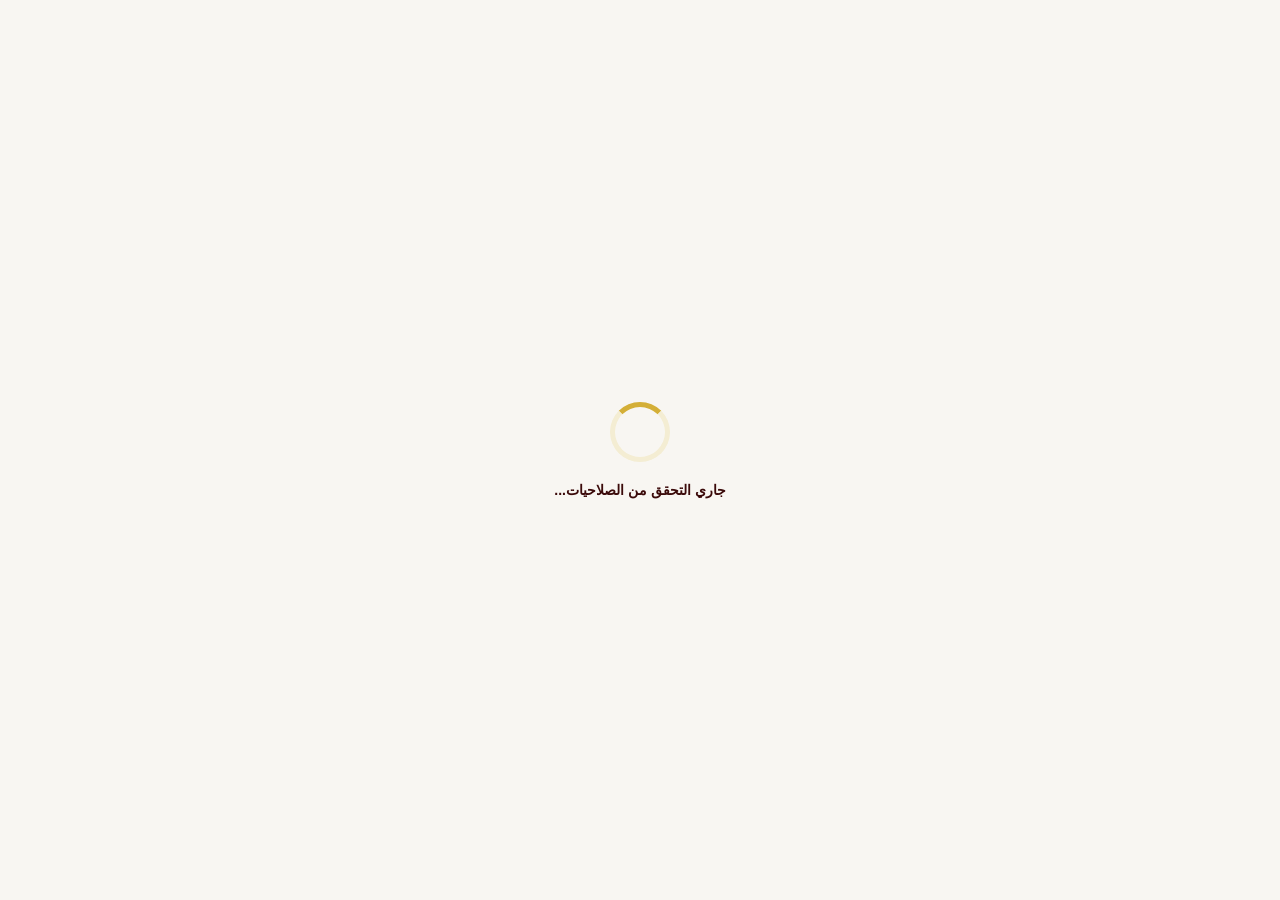
==== admin.html @ fa80afe8 "Update admin.html" ====
<!DOCTYPE html>
<html lang="ar" dir="rtl">
<head>
    <meta charset="UTF-8">
    <meta name="viewport" content="width=device-width, initial-scale=1.0">
    <title>لوحة الأدمن - نُورُ تَعْلِيمِ الأَزْهَرِ</title>

    <meta http-equiv="Content-Security-Policy" content="
      default-src 'self';
      script-src 'self' 'unsafe-inline'
                 https://www.gstatic.com
                 https://www.google.com
                 https://www.google.com/recaptcha/
                 https://www.gstatic.com/recaptcha/
                 https://apis.google.com
                 https://www.recaptcha.net;
      style-src 'self' 'unsafe-inline' https://fonts.googleapis.com https://www.google.com/recaptcha/ https://www.gstatic.com/recaptcha/;
      font-src 'self' https://fonts.gstatic.com data:;
      img-src 'self' data: https: blob:;
      frame-src https://www.youtube.com
                https://drive.google.com
                https://*.google.com
                https://www.google.com/recaptcha/
                https://www.recaptcha.net;
      connect-src 'self'
                  https://*.googleapis.com
                  https://*.firebaseio.com
                  wss://*.firebaseio.com
                  https://*.firebaseapp.com
                  https://content-firebaseappcheck.googleapis.com
                  https://www.google.com
                  https://www.google.com/recaptcha/
                  https://www.recaptcha.net;
      media-src 'self' blob: mediastream:;
      object-src 'none';
      base-uri 'self';
      form-action 'self';
    ">

    <link href="https://fonts.googleapis.com/css2?family=Cairo:wght@400;600;700;800;900&family=Aref+Ruqaa:wght@400;700&display=swap" rel="stylesheet">

    <script src="https://www.gstatic.com/firebasejs/10.7.1/firebase-app-compat.js"></script>
    <script src="https://www.gstatic.com/firebasejs/10.7.1/firebase-firestore-compat.js"></script>
    <script src="https://www.gstatic.com/firebasejs/10.7.1/firebase-auth-compat.js"></script>
    <script src="https://www.gstatic.com/firebasejs/10.7.1/firebase-app-check-compat.js"></script>

    <style>
        * { box-sizing: border-box; margin: 0; padding: 0; font-family: 'Cairo', sans-serif; }
        body { background: #f8f6f2; color: #333; overflow-x: hidden; transition: background 0.3s, color 0.3s; font-size: 14px; }
        .thuluth-text { font-family: 'Aref Ruqaa', serif; font-weight: 700; letter-spacing: 0.5px; text-shadow: 1px 1px 3px rgba(0,0,0,0.15); }

        body.dark-mode {
            --bg-primary: #1a1a2e; --bg-card: #1e2a4a; --bg-header: #0f0f23;
            --text-primary: #e0e0e0; --text-secondary: #b0b0b0; --border-color: #2a3a5a;
            --gold: #d4af37; --input-bg: #2a3a5a; --input-border: #3a4a6a;
        }
        body.dark-mode { background: var(--bg-primary); color: var(--text-primary); }
        body.dark-mode header { background: var(--bg-header); border-bottom-color: var(--gold); }
        body.dark-mode .logo-text h1 { color: var(--gold); text-shadow: none; }
        body.dark-mode .logo-text span { color: var(--text-secondary); }
        body.dark-mode .btn-home, body.dark-mode .btn-logout { background: var(--gold); color: #1a1a2e; }
        body.dark-mode .admin-tabs button { background: var(--bg-card); border-color: var(--border-color); color: var(--text-secondary); }
        body.dark-mode .admin-tabs button.active { background: var(--gold); color: #1a1a2e; border-color: var(--gold); }
        body.dark-mode .tab-content { background: var(--bg-card); }
        body.dark-mode .admin-table th { background: var(--gold); color: #1a1a2e; }
        body.dark-mode .admin-table td { border-bottom-color: var(--border-color); color: var(--text-primary); }
        body.dark-mode .btn-card, body.dark-mode .btn-submit { background: var(--gold); color: #1a1a2e; }
        body.dark-mode .add-form label { color: var(--text-secondary); }
        body.dark-mode .add-form input, body.dark-mode .add-form select, body.dark-mode .add-form textarea { background: var(--input-bg); border-color: var(--input-border); color: var(--text-primary); }
        body.dark-mode .question-box-generator { background: var(--bg-card); border-color: var(--border-color); }
        body.dark-mode h2, body.dark-mode h4, body.dark-mode h5 { color: var(--gold); }
        body.dark-mode .modal-content { background: var(--bg-card); color: var(--text-primary); }
        body.dark-mode .detail-row { border-bottom-color: var(--border-color); }
        body.dark-mode #myStreamsZone { background: linear-gradient(135deg, #0f1e2e 0%, #142738 100%) !important; }

        .btn-dark-mode { background: transparent; border: 2px solid #3b0a0a; color: #3b0a0a; padding: 6px 12px; border-radius: 50%; font-size: 16px; cursor: pointer; transition: 0.3s; width: 38px; height: 38px; display: flex; align-items: center; justify-content: center; line-height: 1; }
        .btn-dark-mode:hover { transform: scale(1.1) rotate(10deg); background: #f4edd3; }
        body.dark-mode .btn-dark-mode { border-color: #d4af37; color: #d4af37; }

        header { background: #fff; border-bottom: 3px solid #d4af37; padding: 10px 20px; border-radius: 0 0 24px 24px; box-shadow: 0 5px 20px rgba(0,0,0,0.05); margin-bottom: 15px; }
        .nav-container { max-width: 1200px; margin: 0 auto; display: flex; justify-content: space-between; align-items: center; flex-wrap: wrap; gap: 10px; }
        .logo-text h1 { font-size: 22px; color: #3b0a0a; font-weight: 900; margin-bottom: 2px; }
        .logo-text span { font-size: 10px; color: #888; }
        .nav-buttons { display: flex; gap: 8px; flex-wrap: wrap; align-items: center; }
        .btn-logout, .btn-home { border: none; padding: 8px 20px; border-radius: 50px; font-weight: 700; cursor: pointer; transition: 0.3s; font-size: 13px; }
        .btn-logout { background: #3b0a0a; color: #d4af37; }
        .btn-home { background: #d4af37; color: #3b0a0a; }
        .btn-logout:hover, .btn-home:hover { transform: translateY(-2px); }

        .dashboard-container { max-width: 1200px; margin: 20px auto; padding: 0 20px; }
        .dashboard-container h2 { font-size: 20px; }

        .admin-tabs { display: flex; flex-wrap: wrap; gap: 10px; margin-bottom: 22px; }
        .admin-tabs button {
            background: linear-gradient(135deg, #fff 0%, #fcfaf8 100%);
            border: 2px solid #eadacc;
            color: #3b0a0a;
            padding: 10px 22px;
            border-radius: 50px;
            font-weight: 700;
            cursor: pointer;
            transition: all 0.3s cubic-bezier(0.175, 0.885, 0.32, 1.275);
            font-size: 13px;
            box-shadow: 0 3px 10px rgba(59,10,10,0.06);
            position: relative;
            overflow: hidden;
        }
        .admin-tabs button::before {
            content: '';
            position: absolute;
            top: 0; left: -100%;
            width: 100%; height: 100%;
            background: linear-gradient(90deg, transparent, rgba(212,175,55,0.15), transparent);
            transition: 0.5s;
        }
        .admin-tabs button:hover::before { left: 100%; }
        .admin-tabs button:hover {
            transform: translateY(-3px) scale(1.02);
            border-color: #d4af37;
            box-shadow: 0 8px 20px rgba(212,175,55,0.25);
        }
        .admin-tabs button.active {
            background: linear-gradient(135deg, #3b0a0a 0%, #520e0e 100%);
            color: #d4af37;
            border-color: #d4af37;
            box-shadow: 0 8px 22px rgba(59,10,10,0.35);
            transform: translateY(-2px);
        }
        body.dark-mode .admin-tabs button {
            background: var(--bg-card);
            border-color: var(--border-color);
            color: var(--text-secondary);
        }
        body.dark-mode .admin-tabs button.active {
            background: linear-gradient(135deg, #d4af37 0%, #b8962e 100%);
            color: #1a1a2e;
            border-color: #d4af37;
        }

        .tab-content { display: none; background: #fff; padding: 24px; border-radius: 24px; box-shadow: 0 8px 25px rgba(0,0,0,0.04); }
        .tab-content.active { display: block; animation: fadeInUp 0.5s ease; }
        @keyframes fadeInUp {
            from { opacity: 0; transform: translateY(20px); }
            to { opacity: 1; transform: translateY(0); }
        }

        .admin-table { width: 100%; border-collapse: separate; border-spacing: 0; }
        .admin-table th { background: #3b0a0a; color: #d4af37; padding: 12px; text-align: center; font-size: 13px; }
        .admin-table th:first-child { border-radius: 0 16px 0 0; }
        .admin-table th:last-child { border-radius: 16px 0 0 0; }
        .admin-table td { padding: 12px; text-align: center; border-bottom: 1px solid #f0ede8; font-size: 13px; }
        .admin-table tr:hover td { background: #f9f6f0; }

        .btn-card {
            background: linear-gradient(135deg, #3b0a0a 0%, #520e0e 100%);
            color: #d4af37;
            padding: 8px 18px;
            border-radius: 50px;
            border: none;
            font-weight: 700;
            cursor: pointer;
            font-size: 12px;
            transition: all 0.3s cubic-bezier(0.175, 0.885, 0.32, 1.275);
            box-shadow: 0 3px 10px rgba(59,10,10,0.2);
            display: inline-flex;
            align-items: center;
            gap: 5px;
            justify-content: center;
        }
        .btn-card:hover {
            transform: translateY(-2px) scale(1.05);
            box-shadow: 0 6px 15px rgba(59,10,10,0.3);
        }
        .btn-card:active { transform: translateY(0) scale(0.98); }

        .btn-danger { background: linear-gradient(135deg, #c00 0%, #a00 100%); color: #fff; box-shadow: 0 3px 10px rgba(170,0,0,0.25); }
        .btn-danger:hover { box-shadow: 0 6px 15px rgba(170,0,0,0.4); }
        .btn-success { background: linear-gradient(135deg, #2a7a2a 0%, #1f5c1f 100%); color: #fff; box-shadow: 0 3px 10px rgba(42,122,42,0.25); }
        .btn-success:hover { box-shadow: 0 6px 15px rgba(42,122,42,0.4); }
        .btn-delete { background: linear-gradient(135deg, #8b0000 0%, #6b0000 100%); color: #fff; box-shadow: 0 3px 10px rgba(139,0,0,0.25); }
        .btn-delete:hover { box-shadow: 0 6px 15px rgba(139,0,0,0.4); }
        .btn-details { background: linear-gradient(135deg, #1e5a8a 0%, #144266 100%); color: #fff; box-shadow: 0 3px 10px rgba(30,90,138,0.25); }
        .btn-details:hover { box-shadow: 0 6px 15px rgba(30,90,138,0.4); }
        .btn-cam-off { background: linear-gradient(135deg, #ccc 0%, #aaa 100%); color: #555; box-shadow: 0 3px 10px rgba(0,0,0,0.1); }
        .btn-mic-off { background: linear-gradient(135deg, #ccc 0%, #aaa 100%); color: #555; box-shadow: 0 3px 10px rgba(0,0,0,0.1); }

        .add-form { margin-top: 15px; }
        .form-grid { display: grid; grid-template-columns: 1fr 1fr; gap: 16px; }
        .full-width { grid-column: 1 / -1; }
        .add-form label { display: block; font-weight: 700; font-size: 13px; color: #3b0a0a; margin-bottom: 5px; }
        .add-form input, .add-form select, .add-form textarea {
            width: 100%;
            padding: 12px 16px;
            border: 2px solid #eadacc;
            border-radius: 14px;
            font-size: 13px;
            font-family: 'Cairo', sans-serif;
            outline: none;
            transition: 0.3s;
            background: #fff;
            resize: vertical;
        }
        .add-form input:focus, .add-form select:focus, .add-form textarea:focus {
            border-color: #d4af37;
            box-shadow: 0 0 0 4px rgba(212,175,55,0.15);
        }

        .image-preview-box {
            display: none;
            margin-top: 10px;
            padding: 12px;
            background: #fffdf5;
            border: 2px dashed #d4af37;
            border-radius: 12px;
            text-align: center;
        }
        .image-preview-box.active { display: block; }
        .image-preview-box img {
            max-width: 120px;
            max-height: 120px;
            border-radius: 50%;
            object-fit: cover;
            border: 3px solid #d4af37;
            padding: 2px;
        }
        .image-preview-box p {
            font-size: 11px;
            color: #666;
            margin-top: 6px;
            font-weight: 600;
        }
        body.dark-mode .image-preview-box { background: var(--bg-card); }
        body.dark-mode .image-preview-box p { color: var(--text-secondary); }

        .btn-submit {
            background: linear-gradient(135deg, #3b0a0a 0%, #520e0e 100%);
            color: #d4af37;
            padding: 12px 32px;
            border: 2px solid transparent;
            border-radius: 50px;
            font-weight: 800;
            cursor: pointer;
            margin-top: 15px;
            transition: all 0.3s;
            font-size: 14px;
            box-shadow: 0 5px 15px rgba(59,10,10,0.2);
            letter-spacing: 0.3px;
        }
        .btn-submit:hover {
            transform: translateY(-3px);
            box-shadow: 0 10px 25px rgba(59,10,10,0.35);
        }
        .btn-submit:active { transform: translateY(-1px); }
        .btn-submit:disabled { opacity: 0.6; cursor: not-allowed; transform: none; }

        .bundle-container-box { border: 2px dashed #ddd; padding: 18px; border-radius: 20px; margin-bottom: 15px; transition: 0.3s; }
        .bundle-container-box:hover { border-color: #d4af37; }
        .question-box-generator { background: #fcfaf8; border: 1px solid #ddd; border-radius: 16px; padding: 15px; margin-bottom: 15px; }

        .alert { padding: 12px 18px; border-radius: 16px; margin-bottom: 15px; font-weight: 600; font-size: 13px; }
        .alert-success { background: #d4edda; color: #155724; border: 1px solid #c3e6cb; }
        .alert-warning { background: #fff3cd; color: #856404; border: 1px solid #ffeeba; }
        .alert-info { background: #d1ecf1; color: #0c5460; border: 1px solid #bee5eb; }

        .exam-one-time-box { display: flex; align-items: center; gap: 12px; background: #fff9e6; padding: 14px 18px; border-radius: 16px; border: 2px dashed #d4af37; cursor: pointer; transition: 0.3s; }
        .exam-one-time-box:hover { background: #fff3cc; }
        .exam-one-time-box input { width: 22px !important; height: 22px !important; margin: 0 !important; accent-color: #d4af37; }

        .modal-overlay { display: none; position: fixed; top: 0; left: 0; width: 100%; height: 100%; background: rgba(0,0,0,0.6); z-index: 10000; justify-content: center; align-items: center; padding: 20px; }
        .modal-content { background: #fff; border-radius: 28px; padding: 28px; max-width: 600px; width: 100%; max-height: 90vh; overflow-y: auto; border: 2px solid #d4af37; }
        .modal-header { display: flex; justify-content: space-between; align-items: center; margin-bottom: 20px; border-bottom: 2px solid #f4edd3; padding-bottom: 15px; }
        .modal-close { background: linear-gradient(135deg, #c00 0%, #a00 100%); color: #fff; border: none; width: 34px; height: 34px; border-radius: 50%; font-size: 16px; cursor: pointer; font-weight: 900; transition: 0.3s; }
        .modal-close:hover { transform: rotate(90deg) scale(1.1); }

        .detail-row { display: flex; justify-content: space-between; padding: 10px 14px; border-bottom: 1px dashed #f0ede8; font-size: 13px; }

        #loadingOverlay { display: flex; position: fixed; top: 0; left: 0; width: 100%; height: 100%; background: #f8f6f2; z-index: 99999; justify-content: center; align-items: center; flex-direction: column; gap: 20px; }
        #loadingOverlay .spinner { width: 60px; height: 60px; border: 5px solid #f4edd3; border-top-color: #d4af37; border-radius: 50%; animation: spin 1s linear infinite; }
        @keyframes spin { to { transform: rotate(360deg); } }

        @keyframes pulse {
            0% { transform: scale(1); opacity: 1; }
            50% { transform: scale(1.3); opacity: 0.6; }
            100% { transform: scale(1); opacity: 1; }
        }

        .live-badge {
            background: linear-gradient(135deg, #c00 0%, #800 100%);
            color: #fff;
            padding: 6px 14px;
            border-radius: 50px;
            font-weight: 900;
            display: inline-flex;
            align-items: center;
            gap: 8px;
            animation: pulse 2s infinite;
            box-shadow: 0 4px 12px rgba(170,0,0,0.4);
        }
        .live-dot { width: 10px; height: 10px; background: #fff; border-radius: 50%; display: inline-block; }

        .live-control-panel {
            background: linear-gradient(135deg, #fcfaf8 0%, #f4edd3 100%);
            border: 2px solid #d4af37;
            border-radius: 24px;
            padding: 24px;
            margin-bottom: 24px;
            box-shadow: 0 8px 25px rgba(212,175,55,0.15);
        }
        body.dark-mode .live-control-panel { background: linear-gradient(135deg, #0f0f23 0%, #1e2a4a 100%); }
        .live-control-panel h5 {
            display: flex;
            align-items: center;
            gap: 10px;
            font-size: 16px;
            font-weight: 800;
            color: #3b0a0a;
            margin-bottom: 16px;
            padding-bottom: 12px;
            border-bottom: 2px dashed #d4af37;
        }
        body.dark-mode .live-control-panel h5 { color: var(--gold); }

        .live-toolbar { display: flex; gap: 12px; flex-wrap: wrap; align-items: center; margin: 15px 0; }
        .live-toolbar button {
            padding: 12px 22px;
            border-radius: 50px;
            font-weight: 800;
            cursor: pointer;
            border: 2px solid transparent;
            transition: all 0.3s cubic-bezier(0.175, 0.885, 0.32, 1.275);
            font-size: 13px;
            display: inline-flex;
            align-items: center;
            gap: 8px;
            box-shadow: 0 4px 12px rgba(0,0,0,0.1);
        }
        .live-toolbar button:hover { transform: translateY(-3px) scale(1.03); box-shadow: 0 8px 20px rgba(0,0,0,0.2); }
        .live-toolbar button.neutral { background: linear-gradient(135deg, #3b0a0a 0%, #520e0e 100%); color: #d4af37; }
        .live-toolbar button.active { background: linear-gradient(135deg, #2a7a2a 0%, #1f5c1f 100%); color: #fff; }
        .live-toolbar button.inactive { background: linear-gradient(135deg, #c00 0%, #800 100%); color: #fff; }

        .live-permission-box {
            background: #fff;
            border: 2px dashed #d4af37;
            border-radius: 20px;
            padding: 18px;
            display: flex;
            flex-direction: column;
            gap: 12px;
        }
        body.dark-mode .live-permission-box { background: var(--bg-header); }

        .perm-toggle {
            display: flex;
            align-items: center;
            justify-content: space-between;
            padding: 14px 18px;
            background: linear-gradient(90deg, #fffdf5 0%, #fcfaf8 100%);
            border-radius: 14px;
            cursor: pointer;
            border: 2px solid transparent;
            transition: 0.3s;
            box-shadow: 0 2px 6px rgba(0,0,0,0.03);
        }
        body.dark-mode .perm-toggle { background: var(--bg-card); }
        .perm-toggle:hover { border-color: #d4af37; transform: translateX(-4px); }
        .perm-toggle span { font-weight: 700; font-size: 13px; }
        .perm-toggle input[type="checkbox"] {
            width: 52px; height: 28px;
            appearance: none; background: #ccc;
            border-radius: 50px; position: relative;
            cursor: pointer; transition: 0.3s;
            flex-shrink: 0;
        }
        .perm-toggle input[type="checkbox"]::before {
            content: ''; position: absolute;
            width: 22px; height: 22px;
            background: #fff; border-radius: 50%;
            top: 3px; right: 3px;
            transition: 0.3s;
            box-shadow: 0 2px 5px rgba(0,0,0,0.2);
        }
        .perm-toggle input[type="checkbox"]:checked { background: #2a7a2a; }
        .perm-toggle input[type="checkbox"]:checked::before { right: calc(100% - 25px); }

        #localPreview {
            width: 100%; max-width: 500px;
            border-radius: 20px; border: 3px solid #d4af37;
            background: #000; display: block;
            box-shadow: 0 10px 30px rgba(0,0,0,0.3);
        }

        .student-streams-grid {
            display: grid;
            grid-template-columns: repeat(auto-fill, minmax(200px, 1fr));
            gap: 12px; margin-top: 15px;
        }
        .student-stream-card {
            background: #000; border-radius: 16px;
            overflow: hidden; border: 2px solid #d4af37;
            position: relative;
            aspect-ratio: 16/9;
            box-shadow: 0 6px 18px rgba(0,0,0,0.2);
            transition: 0.3s;
        }
        .student-stream-card:hover { transform: translateY(-4px); border-color: #ffd966; }
        .student-stream-card video { width: 100%; height: 100%; object-fit: cover; background: #000; }
        .student-stream-card .student-name {
            position: absolute; bottom: 0; left: 0; right: 0;
            background: linear-gradient(0deg, rgba(0,0,0,0.9), transparent);
            color: #fff;
            padding: 18px 10px 6px; font-size: 11px;
            font-weight: 700; text-align: center;
        }

        .stream-status {
            display: inline-flex; align-items: center; gap: 6px;
            padding: 8px 14px; border-radius: 50px;
            font-size: 12px; font-weight: 700;
            box-shadow: 0 3px 8px rgba(0,0,0,0.1);
        }
        .stream-status.on { background: linear-gradient(135deg, #2a7a2a, #4caf50); color: #fff; }
        .stream-status.off { background: #f8d7da; color: #721c24; }

        #startLiveBtn {
            background: linear-gradient(135deg, #d4af37 0%, #b8962e 100%) !important;
            color: #3b0a0a !important;
            font-size: 15px !important;
            font-weight: 900 !important;
            padding: 14px 40px !important;
            box-shadow: 0 8px 22px rgba(212,175,55,0.4) !important;
            position: relative;
            overflow: hidden;
        }
        #startLiveBtn::after {
            content: '';
            position: absolute;
            top: 50%; left: 50%;
            width: 0; height: 0;
            background: rgba(255,255,255,0.3);
            border-radius: 50%;
            transform: translate(-50%, -50%);
            transition: width 0.6s, height 0.6s;
        }
        #startLiveBtn:hover::after { width: 300px; height: 300px; }
        #startLiveBtn:hover { transform: translateY(-4px) !important; box-shadow: 0 14px 30px rgba(212,175,55,0.6) !important; }

        #stopLiveBtn {
            background: linear-gradient(135deg, #c00 0%, #800 100%) !important;
            color: #fff !important;
            font-size: 15px !important;
            font-weight: 900 !important;
            padding: 14px 40px !important;
            box-shadow: 0 8px 22px rgba(170,0,0,0.4) !important;
        }
        #stopLiveBtn:hover { transform: translateY(-4px) !important; box-shadow: 0 14px 30px rgba(170,0,0,0.6) !important; }

        #studentSearchInput { background: linear-gradient(135deg, #fff 0%, #fcfaf8 100%); transition: 0.3s; }
        #studentSearchInput:focus { box-shadow: 0 0 0 5px rgba(212,175,55,0.2); }

        #myStreamsZone {
            margin-bottom: 20px;
            padding: 16px 20px;
            background: linear-gradient(135deg, #f0f8ff 0%, #e6f2ff 100%);
            border: 2px dashed #1e5a8a;
            border-radius: 18px;
            box-shadow: 0 6px 18px rgba(30,90,138,0.08);
            display: flex;
            align-items: center;
            justify-content: space-between;
            flex-wrap: wrap;
            gap: 14px;
        }
        #myStreamsBtn {
            background: linear-gradient(135deg, #1e5a8a 0%, #144266 100%);
            color: #fff;
            border: none;
            padding: 12px 26px;
            border-radius: 50px;
            font-weight: 900;
            font-size: 13px;
            cursor: pointer;
            box-shadow: 0 6px 18px rgba(30,90,138,0.4);
            display: inline-flex;
            align-items: center;
            gap: 8px;
            transition: 0.3s;
            font-family: 'Cairo', sans-serif;
        }
        #myStreamsBtn:hover {
            transform: translateY(-3px) scale(1.02);
            box-shadow: 0 10px 25px rgba(30,90,138,0.55);
        }

        @media (max-width: 600px) {
            .admin-tabs { flex-direction: column; }
            .form-grid { grid-template-columns: 1fr; }
            .admin-table { font-size: 11px; }
            .logo-text h1 { font-size: 18px; }
            .student-streams-grid { grid-template-columns: repeat(auto-fill, minmax(140px, 1fr)); }
            #myStreamsZone { flex-direction: column; align-items: flex-start; }
            #myStreamsBtn { width: 100%; justify-content: center; }
        }
    </style>
</head>
<body>

    <div id="loadingOverlay">
        <div class="spinner"></div>
        <div style="font-weight:700; color:#3b0a0a;">جاري التحقق من الصلاحيات...</div>
    </div>

    <header>
        <div class="nav-container">
            <div class="logo-text"><h1 class="thuluth-text">نُورُ تَعْلِيمِ الأَزْهَرِ</h1><span>لوحة الأدمن</span></div>
            <div class="nav-buttons">
                <button onclick="toggleDarkMode()" class="btn-dark-mode" title="تبديل الوضع الداكن">🌙</button>
                <span id="adminNameDisplay" style="font-weight:700; color:#3b0a0a; font-size:13px;"></span>
                <button onclick="window.open('index.html', '_self')" class="btn-home">🏠 فتح الرئيسية</button>
                <button onclick="logout()" class="btn-logout">تسجيل خروج</button>
            </div>
        </div>
    </header>

    <div class="dashboard-container">
        <h2 style="color:#3b0a0a; margin-bottom:18px;">⚙️ لوحة تحكم الأدمن</h2>

        <div class="admin-tabs">
            <button class="active" onclick="showTab('students')">👥 الطلاب</button>
            <button onclick="showTab('bundles')">📦 الحزم والوحدات</button>
            <button onclick="showTab('courses')">📹 المحاضرات</button>
            <button onclick="showTab('books')">📚 الكتب</button>
            <button onclick="showTab('teachers')">👨‍🏫 المدرسون</button>
            <button onclick="showTab('exams')">📝 الاختبارات</button>
            <button onclick="showTab('liveStream')">🔴 البث المباشر</button>
            <button onclick="showTab('addCourse')">➕ إضافة محاضرة</button>
            <button onclick="showTab('addBook')">➕ إضافة كتاب</button>
            <button onclick="showTab('addTeacher')">➕ إضافة مدرس</button>
            <button onclick="showTab('addBundle')">➕ إنشاء وحدة</button>
            <button onclick="showTab('addExam')">➕ إضافة اختبار</button>
        </div>

        <div id="tabStudents" class="tab-content active">
            <div class="alert alert-success" style="margin-bottom:15px;">
                ⚠️ <strong>مهم جداً:</strong> بعد إضافة المحاضرات والكتب والاختبارات، يجب أن تضغط زر <strong>"تفعيل"</strong> بجانب الطالب ليرى المحتوى الخاص بصفه.
            </div>
            <div style="margin-bottom:20px; display:flex; gap:10px; flex-wrap:wrap; align-items:center;">
                <div style="flex:1; min-width:280px; position:relative;">
                    <input type="text" id="studentSearchInput" placeholder="🔍 ابحث بالاسم أو رقم الطالب..." oninput="searchStudents()" style="width:100%; padding:13px 42px 13px 16px; border:2px solid #d4af37; border-radius:16px; font-size:14px; outline:none; background:#fff;">
                    <span style="position:absolute; right:15px; top:50%; transform:translateY(-50%); font-size:18px; color:#d4af37;">🔍</span>
                </div>
                <button onclick="clearSearch()" class="btn-card" style="background:#555; color:#fff; padding:12px 20px;">✖ مسح البحث</button>
                <span id="searchResultsCount" style="font-weight:700; color:#3b0a0a; font-size:13px;"></span>
            </div>
            <div style="overflow-x:auto;">
                <table class="admin-table">
                    <thead><tr><th>#</th><th>الاسم</th><th>الصف</th><th>الحالة</th><th>إجراءات</th></tr></thead>
                    <tbody id="studentsTableBody"></tbody>
                </table>
            </div>
        </div>

        <div id="tabBundles" class="tab-content">
            <div style="overflow-x:auto;">
                <table class="admin-table">
                    <thead><tr><th>#</th><th>اسم الوحدة</th><th>الصف</th><th>العناصر</th><th>إجراءات</th></tr></thead>
                    <tbody id="bundlesTableBody"></tbody>
                </table>
            </div>
        </div>

        <div id="tabCourses" class="tab-content">
            <div style="overflow-x:auto;">
                <table class="admin-table">
                    <thead><tr><th>#</th><th>العنوان</th><th>الصف</th><th>الرابط</th><th>إجراءات</th></tr></thead>
                    <tbody id="coursesTableBody"></tbody>
                </table>
            </div>
        </div>

        <div id="tabBooks" class="tab-content">
            <div style="overflow-x:auto;">
                <table class="admin-table">
                    <thead><tr><th>#</th><th>العنوان</th><th>الصف</th><th>الرابط</th><th>إجراءات</th></tr></thead>
                    <tbody id="booksTableBody"></tbody>
                </table>
            </div>
        </div>

        <div id="tabTeachers" class="tab-content">
            <div style="overflow-x:auto;">
                <table class="admin-table">
                    <thead><tr><th>#</th><th>الاسم</th><th>الصورة</th><th>إجراءات</th></tr></thead>
                    <tbody id="teachersTableBody"></tbody>
                </table>
            </div>
        </div>

        <div id="tabExams" class="tab-content">
            <h4 style="color:#3b0a0a; margin-bottom:15px;">📝 قائمة الاختبارات</h4>
            <div class="alert alert-info">🤖 <strong>التصحيح تلقائي:</strong> بمجرد أن يسلّم الطالب الاختبار، يقوم النظام بتصحيحه خلال ثوانٍ تلقائياً.</div>
            <div style="overflow-x:auto;">
                <table class="admin-table">
                    <thead><tr><th>#</th><th>العنوان</th><th>الصف</th><th>عدد الأسئلة</th><th>النوع</th><th>إجراءات</th></tr></thead>
                    <tbody id="examsTableBody"></tbody>
                </table>
            </div>
        </div>

        <!-- 🔴 البث المباشر -->
        <div id="tabLiveStream" class="tab-content">
            <h4 style="color:#3b0a0a; margin-bottom:15px;">🔴 البث المباشر الداخلي</h4>

            <div id="liveStreamStatusBox" style="margin-bottom:20px;">
                <div style="text-align:center; padding:15px; color:#888;">⏸️ لا يوجد بث نشط</div>
            </div>

            <div id="myStreamsZone">
                <div>
                    <strong style="color:#144266; display:block; font-size:14px; margin-bottom:4px;">📋 بثوثي النشطة</strong>
                    <span style="color:#666; font-size:12px;">اعرض كل البثوث اللي أنت مسجلها دلوقتي وأوقف أي واحد منهم.</span>
                </div>
                <button type="button" onclick="showMyStreamsModal()" id="myStreamsBtn">
                    📋 بثوثي النشطة
                    <span id="myStreamsCount" style="background:#fff; color:#144266; padding:2px 10px; border-radius:50px; font-size:11px; font-weight:900;">0</span>
                </button>
            </div>

            <div class="live-control-panel">
                <h5>🎛️ لوحة التحكم بالبث</h5>

                <div class="live-toolbar" id="liveToolbar" style="display:none;">
                    <button id="btnAdminCam" onclick="toggleAdminCamera()" class="neutral">
                        <span>📷</span> <span>إيقاف الكاميرا</span>
                    </button>
                    <button id="btnAdminMic" onclick="toggleAdminMic()" class="neutral">
                        <span>🎤</span> <span>إيقاف المايك</span>
                    </button>
                    <button id="btnSwitchCam" onclick="switchAdminCamera()" class="neutral" style="display:none;">
                        <span>🔄</span> <span>Front 1</span>
                    </button>
                    <span class="stream-status on" id="viewerCountBadge">
                        👥 <strong id="viewerCount">0</strong> مشاهد
                    </span>
                </div>

                <div id="permissionPanel" style="display:none; margin-top:15px;">
                    <h6 style="color:#3b0a0a; margin-bottom:12px; font-size:14px;">🔐 صلاحيات الطلاب أثناء البث</h6>
                    <div class="live-permission-box">
                        <label class="perm-toggle">
                            <span>📷 السماح لكل الطلاب بفتح الكاميرا</span>
                            <input type="checkbox" id="permAllCameras" onchange="saveGlobalPermissions()">
                        </label>
                        <label class="perm-toggle">
                            <span>🎤 السماح لكل الطلاب بفتح المايكروفون</span>
                            <input type="checkbox" id="permAllMics" onchange="saveGlobalPermissions()">
                        </label>
                    </div>
                </div>
            </div>

            <div id="localPreviewContainer" style="display:none; margin-bottom:20px;">
                <label style="font-weight:800; color:#3b0a0a; display:block; margin-bottom:8px;">📹 معاينة كاميرتك:</label>
                <video id="localPreview" autoplay muted playsinline></video>
                <p style="margin-top:8px; font-size:12px; color:#666;">👁️ المربع الأسود الصغير = عرض تقريبي لما يراه الطلاب</p>
            </div>

            <div id="studentStreamsContainer" style="display:none; margin-bottom:20px;">
                <h5 style="color:#3b0a0a; margin-bottom:10px;">👥 فيديوهات الطلاب المتصلين:</h5>
                <div id="studentStreamsGrid" class="student-streams-grid"></div>
            </div>

            <form id="liveStreamForm">
                <div class="form-grid">
                    <div class="full-width">
                        <label>📝 عنوان البث</label>
                        <input type="text" id="liveTitle" placeholder="مثال: مراجعة ليلة الامتحان - الفقه" required>
                    </div>
                    <div>
                        <label>🎓 الصف المستهدف</label>
                        <select id="liveGrade" required>
                            <option value="">اختر الصف</option>
                        </select>
                    </div>
                    <div>
                        <label>📷 مصدر الفيديو الأساسي</label>
                        <select id="liveSource">
                            <option value="camera">📷 كاميرا + مايك</option>
                            <option value="screen">🖥️ مشاركة الشاشة + صوت</option>
                        </select>
                    </div>
                </div>

                <div style="display:flex; gap:12px; margin-top:20px; flex-wrap:wrap;">
                    <button type="submit" id="startLiveBtn" class="btn-submit">🔴 بدء البث</button>
                    <button type="button" onclick="stopLiveStream()" id="stopLiveBtn" class="btn-submit" style="display:none;">⏹️ إيقاف البث</button>
                </div>
            </form>

            <div id="liveStreamMsg" style="margin-top:15px;"></div>
        </div>

        <div id="tabAddCourse" class="tab-content">
            <div class="add-form">
                <h4 style="color:#3b0a0a; margin-bottom:15px;">📹 إضافة محاضرة جديدة</h4>
                <div class="alert alert-info">
                    💡 <strong>طريقة الرفع:</strong> ارفع الفيديو على <strong>Google Drive</strong> → كليك يمين → Share → Change to anyone with link → Copy link → الصقه هنا.
                </div>
                <form id="addCourseForm">
                    <div class="form-grid">
                        <div><label>عنوان المحاضرة</label><input type="text" id="courseTitle" required></div>
                        <div><label>الصف الدراسي</label><select id="courseGrade" required><option value="">اختر الصف</option></select></div>
                        <div class="full-width">
                            <label>رابط المحاضرة (Google Drive أو YouTube)</label>
                            <input type="url" id="courseLink" placeholder="https://drive.google.com/file/d/xxxx/view?usp=sharing" required>
                        </div>
                        <div class="full-width" style="display:flex; align-items:center; gap:10px;">
                            <input type="checkbox" id="courseShowInHome" style="width:20px; height:20px; margin:0;">
                            <label for="courseShowInHome" style="font-weight:700; color:#3b0a0a; margin:0; font-size:13px;">🌐 ظهور في الصفحة الرئيسية (للجميع)</label>
                        </div>
                    </div>
                    <button type="submit" class="btn-submit">إضافة المحاضرة</button>
                </form>
                <div id="courseAddMsg" style="margin-top:15px;"></div>
            </div>
        </div>

        <div id="tabAddBook" class="tab-content">
            <div class="add-form">
                <h4 style="color:#3b0a0a; margin-bottom:15px;">📚 إضافة كتاب أو ملزمة</h4>
                <div class="alert alert-info">
                    💡 <strong>طريقة الرفع:</strong> ارفع الـ PDF على <strong>Google Drive</strong> → كليك يمين → Share → Change to anyone with link → Copy link → الصقه هنا.
                </div>
                <form id="addBookForm">
                    <div class="form-grid">
                        <div><label>عنوان الكتاب</label><input type="text" id="bookTitle" required></div>
                        <div><label>الصف الدراسي</label><select id="bookGrade" required><option value="">اختر الصف</option></select></div>
                        <div class="full-width">
                            <label>رابط التحميل (Google Drive)</label>
                            <input type="url" id="bookLink" placeholder="https://drive.google.com/file/d/xxxx/view?usp=sharing" required>
                        </div>
                        <div class="full-width" style="display:flex; align-items:center; gap:10px;">
                            <input type="checkbox" id="bookShowInHome" style="width:20px; height:20px; margin:0;">
                            <label for="bookShowInHome" style="font-weight:700; color:#3b0a0a; margin:0; font-size:13px;">🌐 ظهور في الصفحة الرئيسية (للجميع)</label>
                        </div>
                    </div>
                    <button type="submit" class="btn-submit">إضافة الكتاب</button>
                </form>
                <div id="bookAddMsg" style="margin-top:15px;"></div>
            </div>
        </div>

        <div id="tabAddTeacher" class="tab-content">
            <div class="add-form">
                <h4 style="color:#3b0a0a; margin-bottom:15px;">👨‍🏫 إضافة مدرس جديد</h4>
                <form id="addTeacherForm">
                    <div class="form-grid">
                        <div><label>اسم المدرس</label><input type="text" id="teacherName" required></div>
                        <div><label>التخصص</label><input type="text" id="teacherSpecialty"></div>
                        <div class="full-width">
                            <label>رابط صورة المدرس (اختياري)</label>
                            <input type="url" id="teacherImage" placeholder="https://example.com/image.jpg">
                        </div>
                        <div class="full-width">
                            <label>أو ارفع صورة من جهازك (سيتم ضغطها تلقائياً)</label>
                            <input type="file" id="teacherImageFile" accept="image/*" onchange="previewTeacherImage(this)">
                            <div class="image-preview-box" id="teacherImagePreview">
                                <img id="teacherPreviewImg" src="" alt="معاينة">
                                <p>معاينة الصورة — سيتم ضغطها وحفظها تلقائياً</p>
                            </div>
                        </div>
                    </div>
                    <button type="submit" class="btn-submit">إضافة المدرس</button>
                </form>
                <div id="teacherAddMsg" style="margin-top:15px;"></div>
            </div>
        </div>

        <div id="tabAddBundle" class="tab-content">
            <div class="bundle-container-box">
                <div class="add-form">
                    <h5 style="color:#555; margin-bottom:10px; font-size:14px;">1. أنشئ الوحدة الجديدة:</h5>
                    <form id="addBundleForm">
                        <div class="form-grid">
                            <div><label>اسم الوحدة</label><input type="text" id="bundleTitle" required></div>
                            <div><label>الصف الدراسي</label><select id="bundleGrade" required><option value="">اختر الصف</option></select></div>
                        </div>
                        <button type="submit" class="btn-submit">إنشاء الوحدة</button>
                    </form>
                    <div id="bundleAddMsg" style="margin-top:15px;"></div>
                </div>
            </div>
            <div class="bundle-container-box">
                <div class="add-form">
                    <h5 style="color:#555; margin-bottom:10px; font-size:14px;">2. أضف عناصر داخل الوحدة:</h5>
                    <form id="addItemForm">
                        <div class="form-grid">
                            <div><label>اختر الوحدة</label><select id="itemBundleSelect" required></select></div>
                            <div><label>نوع العنصر</label>
                                <select id="itemType" onchange="toggleItemFields()">
                                    <option value="pdf">ملف PDF</option>
                                    <option value="video">فيديو</option>
                                    <option value="exam">اختبار</option>
                                </select>
                            </div>
                            <div id="sourceFields" class="full-width" style="display:none;">
                                <label>مصدر العنصر</label>
                                <select id="sourceType" onchange="toggleSourceFields()">
                                    <option value="url">رابط خارجي (Google Drive / YouTube)</option>
                                    <option value="platform">اختيار من محتويات المنصة</option>
                                </select>
                            </div>
                            <div id="manualFields" class="full-width" style="display:none;">
                                <div class="form-grid">
                                    <div><label>عنوان العنصر</label><input type="text" id="itemTitle"></div>
                                    <div><label>الرابط</label><input type="url" id="itemLink" placeholder="https://drive.google.com/..."></div>
                                </div>
                            </div>
                            <div id="platformFields" class="full-width" style="display:none;">
                                <label>اختر من المحاضرات أو الكتب الموجودة:</label>
                                <select id="platformItemSelect"></select>
                            </div>
                        </div>
                        <div id="examFields" class="full-width" style="display:none; margin-top:15px;">
                            <div class="form-grid">
                                <div><label>عنوان الاختبار</label><input type="text" id="examItemTitle"></div>
                                <div><label>اختر الاختبار</label><select id="itemExamSelect"></select></div>
                            </div>
                        </div>
                        <button type="submit" class="btn-submit">إضافة العنصر للوحدة</button>
                    </form>
                    <div id="itemAddMsg" style="margin-top:15px;"></div>
                </div>
            </div>
        </div>

        <div id="tabAddExam" class="tab-content">
            <div class="add-form">
                <h4 style="color:#3b0a0a; margin-bottom:15px;">📝 إضافة اختبار جديد</h4>
                <div class="alert alert-success">💡 الاختبار لا يظهر في الصفحة الرئيسية، بل يظهر للطلاب "المفعلين" فقط.</div>
                <form id="examSetupForm">
                    <div class="form-grid">
                        <div><label>عنوان الاختبار</label><input type="text" id="examTitle" required></div>
                        <div><label>الصف الدراسي</label><select id="examGrade" required><option value="">اختر الصف</option></select></div>
                        <div><label>عدد الأسئلة</label><input type="number" id="examQuestionCount" min="1" max="50" placeholder="مثال: 5"></div>
                        <div class="full-width">
                            <label class="exam-one-time-box">
                                <input type="checkbox" id="examOneTimeOnly">
                                <span>🔒 اختبار لمرة واحدة فقط</span>
                            </label>
                        </div>
                        <div class="full-width">
                            <button type="button" onclick="generateQuestionBoxes()" class="btn-submit" style="background:#d4af37; color:#3b0a0a;">⬇️ توليد حقول الأسئلة</button>
                        </div>
                    </div>
                </form>
                <div id="questionsContainer"></div>
                <div id="examAddMsg" style="margin-top:15px;"></div>
                <button type="button" onclick="saveFullExam()" id="saveExamBtn" style="display:none; width:100%; background:linear-gradient(135deg, #2a7a2a, #1f5c1f); color:#fff; padding:15px; border:none; border-radius:50px; font-weight:900; font-size:16px; margin-top:20px; cursor:pointer; box-shadow:0 8px 22px rgba(42,122,42,0.4);">💾 حفظ الاختبار بالكامل</button>
            </div>
        </div>
    </div>

    <div id="studentDetailsModal" class="modal-overlay" onclick="closeStudentModal(event)">
        <div class="modal-content" onclick="event.stopPropagation()">
            <div class="modal-header">
                <h3 style="color:#3b0a0a; font-size:18px;">👤 تفاصيل الطالب</h3>
                <button class="modal-close" onclick="closeStudentModal()">✕</button>
            </div>
            <div id="studentDetailsContent"></div>
        </div>
    </div>

    <div id="myStreamsModal" class="modal-overlay" onclick="closeMyStreamsModal(event)">
        <div class="modal-content" onclick="event.stopPropagation()">
            <div class="modal-header">
                <h3 style="color:#3b0a0a; font-size:18px;">📋 بثوثي النشطة</h3>
                <button class="modal-close" onclick="closeMyStreamsModal()">✕</button>
            </div>
            <div id="myStreamsContent">
                <div style="text-align:center; padding:30px; color:#888;">⏳ جاري التحميل...</div>
            </div>
        </div>
    </div>

    <script>
        // ═══════════════════════════════════════════════════════════
        //  🔒 Helpers
        // ═══════════════════════════════════════════════════════════
        function esc(s) {
            if (s === null || s === undefined) return '';
            return String(s).replace(/[&<>"']/g, m => ({'&':'&amp;','<':'&lt;','>':'&gt;','"':'&quot;',"'":'&#39;'})[m]);
        }
        function safeUrl(u) {
            if (!u) return '#';
            const s = String(u).trim();
            if (/^https?:\/\//i.test(s) || /^data:image\//i.test(s) || s.startsWith('/')) return s;
            return '#';
        }
        function getGradeDocId(grade) {
            if (!grade) return 'unknown';
            return 'g_' + encodeURIComponent(grade)
                .replace(/%/g, '_')
                .replace(/[^a-zA-Z0-9_]/g, '')
                .substring(0, 60);
        }
        function getBroadcastDocId(adminId, grade) {
            if (!adminId || !grade) return 'unknown';
            const safeAdminId = String(adminId).substring(0, 20).replace(/[^a-zA-Z0-9]/g, '');
            const safeGrade = encodeURIComponent(grade)
                .replace(/%/g, '_')
                .replace(/[^a-zA-Z0-9_]/g, '')
                .substring(0, 40);
            return 'b_' + safeAdminId + '_' + safeGrade;
        }

        async function imageToBase64Compressed(file, maxWidth = 400, quality = 0.8) {
            return new Promise((resolve, reject) => {
                if (!file.type.startsWith('image/')) {
                    reject(new Error('الملف ليس صورة صالحة'));
                    return;
                }

                const reader = new FileReader();
                reader.onload = (e) => {
                    const img = new Image();
                    img.onload = () => {
                        const canvas = document.createElement('canvas');
                        let width = img.width;
                        let height = img.height;

                        if (width > maxWidth) {
                            height = Math.round((maxWidth / width) * height);
                            width = maxWidth;
                        }

                        canvas.width = width;
                        canvas.height = height;

                        const ctx = canvas.getContext('2d');
                        ctx.drawImage(img, 0, 0, width, height);

                        const base64 = canvas.toDataURL('image/jpeg', quality);

                        if (base64.length > 700000) {
                            const lowerQuality = Math.max(0.4, quality - 0.2);
                            const retry = canvas.toDataURL('image/jpeg', lowerQuality);
                            if (retry.length > 700000) {
                                reject(new Error('⚠️ الصورة كبيرة جداً حتى بعد الضغط. جرب صورة أصغر.'));
                            } else {
                                resolve(retry);
                            }
                        } else {
                            resolve(base64);
                        }
                    };
                    img.onerror = () => reject(new Error('فشل قراءة الصورة'));
                    img.src = e.target.result;
                };
                reader.onerror = reject;
                reader.readAsDataURL(file);
            });
        }

        function previewTeacherImage(input) {
            const previewBox = document.getElementById('teacherImagePreview');
            const previewImg = document.getElementById('teacherPreviewImg');
            if (input.files && input.files[0]) {
                const reader = new FileReader();
                reader.onload = (e) => {
                    previewImg.src = e.target.result;
                    previewBox.classList.add('active');
                };
                reader.readAsDataURL(input.files[0]);
            } else {
                previewBox.classList.remove('active');
                previewImg.src = '';
            }
        }

        // ============================================================
        //  🔥 Firebase + App Check
        // ============================================================
        const firebaseConfig = {
            apiKey: "AIzaSyD0dYnN3dkORPsmJxzsHNHViMbVBL-93_o",
            authDomain: "test1-d8ecb.firebaseapp.com",
            projectId: "test1-d8ecb",
            storageBucket: "test1-d8ecb.firebasestorage.app",
            messagingSenderId: "1059423288453",
            appId: "1:1059423288453:web:b6f1d02b1b530c5bfb3dec"
        };
        firebase.initializeApp(firebaseConfig);

        try {
            const appCheck = firebase.appCheck();
            appCheck.activate('6LdFfxestAAAAAB3W4cnUYQbVMe1ribUigtWSq_0K', true);
            console.log('✅ App Check (reCAPTCHA v3) مُفعّل - Admin Panel');
        } catch (e) {
            console.warn('⚠️ فشل تفعيل App Check:', e);
        }

        const db = firebase.firestore();
        const auth = firebase.auth();

        let currentAdmin = null;
        let currentBroadcastDocId = null;

        async function getCollection(name) {
            const snap = await db.collection(name).get();
            return snap.docs.map(doc => ({ id: doc.id, ...doc.data() }));
        }
        async function getUsers()    { return await getCollection('users');    }
        async function getCourses()  { return await getCollection('courses');  }
        async function getBooks()    { return await getCollection('books');    }
        async function getTeachers() { return await getCollection('teachers'); }
        async function getExams()    { return await getCollection('exams');    }
        async function getBundles()  { return await getCollection('bundles');  }

        // ═══════════════════════════════════════════════════════════
        //  🌙 دارك مود
        // ═══════════════════════════════════════════════════════════
        function toggleDarkMode() {
            document.body.classList.toggle('dark-mode');
            localStorage.setItem('darkMode', document.body.classList.contains('dark-mode') ? 'true' : 'false');
            updateDarkModeButtons();
        }
        function updateDarkModeButtons() {
            const isDark = document.body.classList.contains('dark-mode');
            document.querySelectorAll('.btn-dark-mode').forEach(btn => btn.textContent = isDark ? '☀️' : '🌙');
        }
        function loadDarkModePreference() {
            if (localStorage.getItem('darkMode') === 'true') document.body.classList.add('dark-mode');
            updateDarkModeButtons();
        }

        // ═══════════════════════════════════════════════════════════
        //  🔐 Auth Guard
        // ═══════════════════════════════════════════════════════════
        auth.onAuthStateChanged(async (fbUser) => {
            if (!fbUser) { window.location.href = 'index.html'; return; }
            try {
                const doc = await db.collection('users').doc(fbUser.uid).get();
                if (!doc.exists || doc.data().role !== 'admin' || !doc.data().active) {
                    alert('⛔ ليس لديك صلاحية الوصول لهذه الصفحة.');
                    await auth.signOut();
                    window.location.href = 'index.html';
                    return;
                }
                currentAdmin = { id: doc.id, ...doc.data() };
                document.getElementById('adminNameDisplay').textContent = currentAdmin.name + ' 👑';
                document.getElementById('loadingOverlay').style.display = 'none';
                initAdminPanel();
            } catch (err) {
                console.error(err);
                await auth.signOut();
                window.location.href = 'index.html';
            }
        });

        async function logout() {
            if (isLiveActive) await stopLiveStream();
            try { await auth.signOut(); } catch(e) {}
            window.location.href = 'index.html';
        }

        // ═══════════════════════════════════════════════════════════
        //  📝 قوائم الصفوف
        // ═══════════════════════════════════════════════════════════
        function initGrades() {
            const grades = ['الأول ابتدائي','الثاني ابتدائي','الثالث ابتدائي','الرابع ابتدائي','الخامس ابتدائي','السادس ابتدائي','الأول إعدادي','الثاني إعدادي','الثالث إعدادي','الأول ثانوي','الثاني ثانوي','الثالث ثانوي'];
            ['bundleGrade', 'bookGrade', 'examGrade', 'courseGrade', 'liveGrade'].forEach(id => {
                const select = document.getElementById(id);
                if (!select) return;
                grades.forEach(g => {
                    const opt = document.createElement('option');
                    opt.value = 'الصف ' + g;
                    opt.textContent = 'الصف ' + g;
                    select.appendChild(opt);
                });
            });
        }

        function searchStudents() { loadStudentsTable(); }
        function clearSearch() {
            const input = document.getElementById('studentSearchInput');
            if (input) { input.value = ''; loadStudentsTable(); }
        }

        // ═══════════════════════════════════════════════════════════
        //  👥 الطلاب
        // ═══════════════════════════════════════════════════════════
        async function loadStudentsTable() {
            const allUsers = await getUsers();
            const students = allUsers.filter(u => u.role === 'student');
            const tbody = document.getElementById('studentsTableBody');

            const searchInput = document.getElementById('studentSearchInput');
            const query = searchInput ? searchInput.value.trim().toLowerCase() : '';
            let displayStudents = students;
            if (query) {
                displayStudents = students.filter(u => {
                    const name = (u.name || '').toLowerCase();
                    const phone = (u.phone || '').toLowerCase();
                    const parentPhone = (u.parentPhone || '').toLowerCase();
                    return name.includes(query) || phone.includes(query) || parentPhone.includes(query);
                });
            }

            const countEl = document.getElementById('searchResultsCount');
            if (countEl) {
                countEl.textContent = query ? `📊 عدد النتائج: ${displayStudents.length} من ${students.length}` : `📊 إجمالي الطلاب: ${students.length}`;
            }

            if (!students.length) {
                tbody.innerHTML = '<tr><td colspan="5"><div class="alert alert-info" style="margin:10px 0;">📭 لا يوجد طلاب مسجلون حتى الآن.</div></td></tr>';
                return;
            }
            if (!displayStudents.length) {
                tbody.innerHTML = '<tr><td colspan="5"><div class="alert alert-warning" style="margin:10px 0;">🔍 لا توجد نتائج مطابقة للبحث.</div></td></tr>';
                return;
            }

            let perms = {};
            if (isLiveActive && currentBroadcastDocId) {
                try {
                    const permsSnap = await db.collection('liveStreams').doc(currentBroadcastDocId).collection('students').get();
                    permsSnap.forEach(d => { perms[d.id] = d.data(); });
                } catch(e) { console.warn(e); }
            }

            tbody.innerHTML = displayStudents.map((u, idx) => {
                const studentPerms = perms[u.id] || {};
                const camAllowed = studentPerms.cameraAllowed === true;
                const micAllowed = studentPerms.micAllowed === true;

                let liveBtns = '';
                if (isLiveActive) {
                    liveBtns = `
                        <button onclick="toggleStudentCamera('${esc(u.id)}', ${!camAllowed})" class="btn-card ${camAllowed ? 'btn-success' : 'btn-cam-off'}" style="margin-right:5px; font-size:11px; padding:6px 12px;" title="صلاحية الكاميرا">
                            ${camAllowed ? '📷 ✓' : '📷 ✗'}
                        </button>
                        <button onclick="toggleStudentMic('${esc(u.id)}', ${!micAllowed})" class="btn-card ${micAllowed ? 'btn-success' : 'btn-mic-off'}" style="margin-right:5px; font-size:11px; padding:6px 12px;" title="صلاحية المايك">
                            ${micAllowed ? '🎤 ✓' : '🎤 ✗'}
                        </button>
                    `;
                }

                return `
                <tr>
                    <td>${idx+1}</td>
                    <td>${esc(u.name)}</td>
                    <td>${esc(u.grade || 'غير محدد')}</td>
                    <td style="color:${u.active ? 'green' : 'red'}">${u.active ? '✅ مفعل' : '⏳ معلق'}</td>
                    <td style="white-space: nowrap;">
                        ${liveBtns}
                        <button onclick="showStudentDetails('${esc(u.id)}')" class="btn-card btn-details" style="font-size:11px; padding:6px 12px;">📋</button>
                        <button onclick="toggleStudent('${esc(u.id)}')" class="btn-card ${u.active ? 'btn-danger' : 'btn-success'}" style="margin-right:5px; font-size:11px; padding:6px 12px;">${u.active ? 'إلغاء' : 'تفعيل'}</button>
                        <button onclick="deleteStudent('${esc(u.id)}')" class="btn-card btn-delete" style="margin-right:5px; font-size:11px; padding:6px 12px;">🗑️</button>
                    </td>
                </tr>
            `}).join('');
        }

        async function showStudentDetails(id) {
            const snap = await db.collection('users').doc(id).get();
            if (!snap.exists) { alert('الطالب غير موجود.'); return; }
            const u = { id: snap.id, ...snap.data() };

            const initial = esc((u.name || '؟').charAt(0));
            const isOutside = u.isOutside ? 'نعم 🌍 (صفارة)' : 'لا 🇪🇬';
            const stageText = u.stage === 'primary' ? 'ابتدائي أزهري' :
                              u.stage === 'preparatory' ? 'إعدادي أزهري' :
                              u.stage === 'secondary' ? 'ثانوي أزهري' : (u.stage || 'غير محدد');

            document.getElementById('studentDetailsContent').innerHTML = `
                <div style="width:70px; height:70px; border-radius:50%; background:linear-gradient(135deg, #3b0a0a, #d4af37); color:#fff; display:flex; align-items:center; justify-content:center; font-size:28px; font-weight:900; margin:0 auto 18px; border:3px solid #d4af37;">${initial}</div>
                <div class="detail-row"><span>👤 الاسم</span><strong>${esc(u.name) || '—'}</strong></div>
                <div class="detail-row"><span>📧 البريد</span><span dir="ltr">${esc(u.email) || '—'}</span></div>
                <div class="detail-row"><span>📞 رقم الطالب</span><span dir="ltr">${esc(u.phone) || '—'}</span></div>
                <div class="detail-row"><span>👨‍👦 رقم ولي الأمر</span><span dir="ltr">${esc(u.parentPhone) || '—'}</span></div>
                <div class="detail-row"><span>📍 المحافظة</span><strong>${esc(u.governorate) || '—'}</strong></div>
                <div class="detail-row"><span>🏘️ المركز</span><strong>${esc(u.center) || '—'}</strong></div>
                <div class="detail-row"><span>🌍 صفارة</span><strong>${isOutside}</strong></div>
                <div class="detail-row"><span>🎓 المرحلة</span><strong>${esc(stageText)}</strong></div>
                <div class="detail-row"><span>📚 الصف</span><strong>${esc(u.grade) || '—'}</strong></div>
                <div class="detail-row"><span>📊 الحالة</span><strong style="color:${u.active ? 'green' : 'red'}">${u.active ? '✅ مفعل' : '⏳ معلق'}</strong></div>
                <div class="detail-row"><span>📈 متوسط الدرجات</span><strong>${u.attempts ? (u.attempts.avg || 0) : 0}%</strong></div>
                <div class="detail-row" style="border-bottom:none;"><span>✅ اختبارات محلولة</span><strong>${u.attempts ? (u.attempts.solved || 0) : 0}</strong></div>
            `;
            document.getElementById('studentDetailsModal').style.display = 'flex';
        }
        function closeStudentModal(event) {
            if (event && event.target !== event.currentTarget) return;
            document.getElementById('studentDetailsModal').style.display = 'none';
        }

        async function toggleStudent(id) {
            try {
                const ref = db.collection('users').doc(id);
                const snap = await ref.get();
                if (!snap.exists) { alert('الطالب غير موجود.'); return; }
                const newActive = !snap.data().active;
                await ref.update({ active: newActive });
                alert(newActive ? '✅ تم تفعيل الطالب' : '❌ تم إلغاء التفعيل');
                loadStudentsTable();
            } catch (err) { console.error(err); alert('❌ حدث خطأ.'); }
        }

        async function deleteStudent(id) {
            if (!confirm('⚠️ هل أنت متأكد من حذف هذا الطالب نهائياً؟')) return;
            try {
                await db.collection('users').doc(id).delete();
                alert('✅ تم حذف الطالب.');
                loadStudentsTable();
            } catch (err) { console.error(err); alert('❌ حدث خطأ.'); }
        }

        // ═══════════════════════════════════════════════════════════
        //  📦 الحزم
        // ═══════════════════════════════════════════════════════════
        async function loadBundlesTable() {
            const bundles = await getBundles();
            const tbody = document.getElementById('bundlesTableBody');
            tbody.innerHTML = bundles.length ? bundles.map((b, idx) => `
                <tr>
                    <td>${idx+1}</td>
                    <td><strong>${esc(b.title)}</strong></td>
                    <td>${esc(b.grade)}</td>
                    <td>${(b.items || []).length} عنصر</td>
                    <td><button onclick="deleteBundle('${esc(b.id)}')" class="btn-card btn-danger">🗑️</button></td>
                </tr>
            `).join('') : '<tr><td colspan="5">لا توجد وحدات.</td></tr>';
        }
        async function deleteBundle(id) {
            if (!confirm('⚠️ هل أنت متأكد من حذف هذه الوحدة؟')) return;
            try {
                await db.collection('bundles').doc(id).delete();
                loadBundlesTable();
                populateBundleSelects();
            } catch (err) { console.error(err); }
        }

        async function populateBundleSelects() {
            const bundles = await getBundles();
            const sel = document.getElementById('itemBundleSelect');
            sel.innerHTML = '<option value="">اختر وحدة</option>';
            bundles.forEach(b => {
                const o = document.createElement('option');
                o.value = b.id; o.textContent = b.title;
                sel.appendChild(o);
            });
            const exams = await getExams();
            const selExam = document.getElementById('itemExamSelect');
            selExam.innerHTML = '<option value="">اختر اختبار</option>';
            exams.forEach(e => {
                const o = document.createElement('option');
                o.value = e.id; o.textContent = e.title;
                selExam.appendChild(o);
            });
            const courses = await getCourses();
            const books = await getBooks();
            const selP = document.getElementById('platformItemSelect');
            selP.innerHTML = '<option value="">اختر عنصراً من المنصة</option>';
            courses.forEach(c => {
                const o = document.createElement('option');
                o.value = JSON.stringify({ source: 'course', id: c.id });
                o.textContent = '🎬 ' + c.title;
                selP.appendChild(o);
            });
            books.forEach(b => {
                const o = document.createElement('option');
                o.value = JSON.stringify({ source: 'book', id: b.id });
                o.textContent = '📄 ' + b.title;
                selP.appendChild(o);
            });
        }

        function toggleItemFields() {
            const type = document.getElementById('itemType').value;
            document.getElementById('sourceFields').style.display = (type === 'exam') ? 'none' : 'block';
            document.getElementById('examFields').style.display = (type === 'exam') ? 'block' : 'none';
            if (type !== 'exam') toggleSourceFields();
        }
        function toggleSourceFields() {
            const t = document.getElementById('sourceType').value;
            document.getElementById('manualFields').style.display = (t === 'platform') ? 'none' : 'block';
            document.getElementById('platformFields').style.display = (t === 'platform') ? 'block' : 'none';
        }

        async function appendItemToBundle(bundleId, newItem) {
            const ref = db.collection('bundles').doc(bundleId);
            const snap = await ref.get();
            if (!snap.exists) throw new Error('bundle not found');
            const currentItems = snap.data().items || [];
            await ref.update({ items: [...currentItems, newItem] });
        }

        // ═══════════════════════════════════════════════════════════
        //  📝 النماذج
        // ═══════════════════════════════════════════════════════════
        function setupForms() {
            document.getElementById('addBundleForm').addEventListener('submit', async function(e) {
                e.preventDefault();
                const title = document.getElementById('bundleTitle').value.trim();
                const grade = document.getElementById('bundleGrade').value;
                if (!title || !grade) { alert('املأ الحقول'); return; }
                try {
                    await db.collection('bundles').add({ title, grade, items: [] });
                    document.getElementById('bundleAddMsg').innerHTML = '<div class="alert alert-success">✅ تم إنشاء الوحدة!</div>';
                    this.reset();
                    loadBundlesTable();
                    populateBundleSelects();
                } catch (err) { console.error(err); }
            });

            document.getElementById('addItemForm').addEventListener('submit', async function(e) {
                e.preventDefault();
                const bundleId = document.getElementById('itemBundleSelect').value;
                const type = document.getElementById('itemType').value;
                const msgDiv = document.getElementById('itemAddMsg');
                const submitBtn = e.target.querySelector('button[type="submit"]');

                if (!bundleId) { alert('اختر وحدة أولاً'); return; }
                submitBtn.disabled = true;
                submitBtn.textContent = 'جاري المعالجة...';

                try {
                    if (type === 'exam') {
                        const examId = document.getElementById('itemExamSelect').value;
                        const title = document.getElementById('examItemTitle').value.trim();
                        if (!examId || !title) { alert('املأ بيانات الاختبار'); submitBtn.disabled = false; submitBtn.textContent = 'إضافة العنصر للوحدة'; return; }
                        await appendItemToBundle(bundleId, { type: 'exam', title, examId });
                        msgDiv.innerHTML = '<div class="alert alert-success">✅ تمت الإضافة!</div>';
                        document.getElementById('examItemTitle').value = '';
                        loadBundlesTable();
                        return;
                    }

                    const sourceType = document.getElementById('sourceType').value;
                    let title = '', link = '', itemType = type;

                    if (sourceType === 'platform') {
                        const pv = document.getElementById('platformItemSelect').value;
                        if (!pv) { alert('اختر عنصراً'); return; }
                        const po = JSON.parse(pv);
                        if (po.source === 'course') {
                            const s = (await getCourses()).find(c => c.id === po.id);
                            if (!s) return;
                            title = s.title; link = s.link; itemType = 'video';
                        } else {
                            const s = (await getBooks()).find(b => b.id === po.id);
                            if (!s) return;
                            title = s.title; link = s.link; itemType = 'pdf';
                        }
                        await appendItemToBundle(bundleId, { type: itemType, title, link });
                    } else {
                        title = document.getElementById('itemTitle').value.trim();
                        link = document.getElementById('itemLink').value.trim();
                        if (!title || !link) { alert('املأ العنوان والرابط'); return; }
                        await appendItemToBundle(bundleId, { type: itemType, title, link });
                    }
                    msgDiv.innerHTML = '<div class="alert alert-success">✅ تمت الإضافة!</div>';
                    document.getElementById('itemTitle').value = '';
                    document.getElementById('itemLink').value = '';
                    loadBundlesTable();
                } catch (err) {
                    console.error(err);
                    msgDiv.innerHTML = '<div class="alert alert-warning">❌ خطأ: ' + esc(err.message || 'حدث خطأ') + '</div>';
                } finally {
                    submitBtn.disabled = false;
                    submitBtn.textContent = 'إضافة العنصر للوحدة';
                }
            });

            document.getElementById('addCourseForm').addEventListener('submit', async function(e) {
                e.preventDefault();
                const title = document.getElementById('courseTitle').value.trim();
                const grade = document.getElementById('courseGrade').value;
                const link = document.getElementById('courseLink').value.trim();
                const showInHome = document.getElementById('courseShowInHome').checked;
                const msgDiv = document.getElementById('courseAddMsg');

                if (!title || !grade || !link) { alert('املأ جميع الحقول'); return; }
                try {
                    await db.collection('courses').add({ title, grade, link, showInHome });
                    msgDiv.innerHTML = '<div class="alert alert-success">✅ تمت الإضافة!</div>';
                    this.reset();
                    document.getElementById('courseShowInHome').checked = false;
                    loadCoursesTable();
                    populateBundleSelects();
                } catch (err) {
                    console.error(err);
                    msgDiv.innerHTML = '<div class="alert alert-warning">❌ خطأ: ' + esc(err.message) + '</div>';
                }
            });

            document.getElementById('addBookForm').addEventListener('submit', async function(e) {
                e.preventDefault();
                const title = document.getElementById('bookTitle').value.trim();
                const grade = document.getElementById('bookGrade').value;
                const link = document.getElementById('bookLink').value.trim();
                const showInHome = document.getElementById('bookShowInHome').checked;
                const msgDiv = document.getElementById('bookAddMsg');

                if (!title || !grade || !link) { alert('املأ جميع الحقول'); return; }
                try {
                    await db.collection('books').add({ title, grade, link, showInHome });
                    msgDiv.innerHTML = '<div class="alert alert-success">✅ تمت الإضافة!</div>';
                    this.reset();
                    document.getElementById('bookShowInHome').checked = false;
                    loadBooksTable();
                    populateBundleSelects();
                } catch (err) {
                    console.error(err);
                    msgDiv.innerHTML = '<div class="alert alert-warning">❌ خطأ: ' + esc(err.message) + '</div>';
                }
            });

            document.getElementById('addTeacherForm').addEventListener('submit', async function(e) {
                e.preventDefault();
                const name = document.getElementById('teacherName').value.trim();
                const specialty = document.getElementById('teacherSpecialty').value.trim();
                const imageUrl = document.getElementById('teacherImage').value.trim();
                const f = document.getElementById('teacherImageFile');
                const msgDiv = document.getElementById('teacherAddMsg');
                const submitBtn = e.target.querySelector('button[type="submit"]');

                if (!name) { alert('ادخل الاسم'); return; }
                submitBtn.disabled = true;
                submitBtn.textContent = 'جاري المعالجة...';

                try {
                    let finalImage = 'https://via.placeholder.com/150/3b0a0a/d4af37?text=' + encodeURIComponent(name.charAt(0));

                    if (f.files.length > 0) {
                        finalImage = await imageToBase64Compressed(f.files[0], 400, 0.8);
                        msgDiv.innerHTML = '<div class="alert alert-info">📸 تم ضغط الصورة وحفظها. جاري الإضافة...</div>';
                    } else if (imageUrl) {
                        finalImage = imageUrl;
                    }

                    await db.collection('teachers').add({ name, specialty, image: finalImage });
                    msgDiv.innerHTML = '<div class="alert alert-success">✅ تمت الإضافة!</div>';
                    this.reset();
                    document.getElementById('teacherImagePreview').classList.remove('active');
                    loadTeachersTable();
                } catch (err) {
                    console.error(err);
                    msgDiv.innerHTML = '<div class="alert alert-warning">❌ ' + esc(err.message || 'حدث خطأ') + '</div>';
                } finally {
                    submitBtn.disabled = false;
                    submitBtn.textContent = 'إضافة المدرس';
                }
            });

            document.getElementById('liveStreamForm').addEventListener('submit', startLiveStream);
        }

        // ═══════════════════════════════════════════════════════════
        //  📝 الاختبارات
        // ═══════════════════════════════════════════════════════════
        function generateQuestionBoxes() {
            const count = parseInt(document.getElementById('examQuestionCount').value);
            const title = document.getElementById('examTitle').value.trim();
            const grade = document.getElementById('examGrade').value;
            if (!title || !grade) { alert('أدخل العنوان واختر الصف'); return; }
            if (!count || count < 1 || count > 50) { alert('أدخل عدد 1-50'); return; }

            let html = '<h4 style="color:#3b0a0a; margin:18px 0; border-top:1px dashed #ddd; padding-top:18px;">الأسئلة:</h4>';

            for (let i = 0; i < count; i++) {
                // النوع الافتراضي للأسئلة الجديدة = اختيار من متعدد
                html += buildQuestionBoxHTML(i, 'mcq');
            }
            document.getElementById('questionsContainer').innerHTML = html;
            document.getElementById('saveExamBtn').style.display = 'block';
            document.getElementById('examAddMsg').innerHTML = '<div class="alert alert-success">✅ تم توليد ' + count + ' أسئلة. اختار نوع كل سؤال من فوقه.</div>';
            window.scrollTo({ top: document.body.scrollHeight, behavior: 'smooth' });
        }

        // 🆕 بناء HTML لصندوق سؤال واحد
        function buildQuestionBoxHTML(index, type) {
            return `
                <div class="question-box-generator" data-qtype="${type}">
                    <div style="display:flex; justify-content:space-between; align-items:center; gap:10px; margin-bottom:12px; flex-wrap:wrap;">
                        <h4 style="font-size:15px; margin:0;">السؤال ${index + 1}</h4>
                        <div style="display:flex; align-items:center; gap:6px; background:#fff9e6; padding:6px 12px; border-radius:12px; border:1px solid #eadacc;">
                            <label style="font-size:12px; font-weight:700; color:#3b0a0a; margin:0;">نوع السؤال:</label>
                            <select class="q-type-select" onchange="changeQuestionType(this)" style="padding:6px 10px; border:2px solid #eadacc; border-radius:10px; font-size:12px; font-family:'Cairo', sans-serif; background:#fff; cursor:pointer;">
                                <option value="mcq" ${type === 'mcq' ? 'selected' : ''}>🔤 اختيار من متعدد</option>
                                <option value="truefalse" ${type === 'truefalse' ? 'selected' : ''}>✅ صح / غلط</option>
                            </select>
                        </div>
                    </div>
                    <input type="text" class="q-text-input" placeholder="نص السؤال" style="width:100%; padding:10px; border:2px solid #ddd; border-radius:12px; margin-bottom:10px;">
                    <div class="options-container">
                        ${getOptionsFieldsHTML(type)}
                    </div>
                    <div style="margin-top:10px;">
                        <label style="font-size:13px; font-weight:700; color:#3b0a0a;">الإجابة الصحيحة:</label>
                        <select class="correct-select" style="padding:8px; border-radius:12px; border:2px solid #ddd; width:100%;">
                            ${getCorrectOptionsHTML(type)}
                        </select>
                    </div>
                    <div style="margin-top:10px;">
                        <label style="font-size:13px; font-weight:700; color:#3b0a0a;">📝 ملاحظة (اختياري):</label>
                        <input type="text" class="q-note-input" placeholder="مثال: راجع الفصل الثاني" style="width:100%; padding:10px; border:2px dashed #d4af37; border-radius:12px; margin-top:5px; background:#fffdf5;">
                    </div>
                </div>`;
        }

        // 🆕 خيارات السؤال حسب نوعه
        function getOptionsFieldsHTML(type) {
            if (type === 'truefalse') {
                return `
                    <input type="hidden" class="opt-input" value="صح">
                    <input type="hidden" class="opt-input" value="غلط">
                    <div style="background:linear-gradient(135deg, #f0f8ff 0%, #e6f2ff 100%); border:2px dashed #6ca0dc; border-radius:12px; padding:14px; text-align:center; color:#1e5a8a; font-weight:800; font-size:13px;">
                        ✅ الخيارات ثابتة: <strong>صح</strong> / <strong>غلط</strong>
                    </div>`;
            }
            return `
                <div style="display:grid; grid-template-columns:1fr 1fr; gap:10px;">
                    <input type="text" class="opt-input" placeholder="الخيار 1" style="padding:10px; border:2px solid #ddd; border-radius:12px;">
                    <input type="text" class="opt-input" placeholder="الخيار 2" style="padding:10px; border:2px solid #ddd; border-radius:12px;">
                </div>
                <div style="display:grid; grid-template-columns:1fr 1fr; gap:10px; margin-top:10px;">
                    <input type="text" class="opt-input" placeholder="الخيار 3" style="padding:10px; border:2px solid #ddd; border-radius:12px;">
                    <input type="text" class="opt-input" placeholder="الخيار 4" style="padding:10px; border:2px solid #ddd; border-radius:12px;">
                </div>`;
        }

        // 🆕 خيارات "الإجابة الصحيحة"
        function getCorrectOptionsHTML(type) {
            if (type === 'truefalse') {
                return `
                    <option value="1">✅ صح</option>
                    <option value="2">❌ غلط</option>`;
            }
            return `
                <option value="1">الخيار 1</option>
                <option value="2">الخيار 2</option>
                <option value="3">الخيار 3</option>
                <option value="4">الخيار 4</option>`;
        }

        // 🆕 لما الأدمن يغيّر نوع السؤال
        function changeQuestionType(selectEl) {
            const box = selectEl.closest('.question-box-generator');
            if (!box) return;
            const newType = selectEl.value;
            const oldType = box.getAttribute('data-qtype') || 'mcq';
            if (newType === oldType) return;

            // نحفظ البيانات الحالية
            const currentQText = box.querySelector('.q-text-input')?.value || '';
            const currentNote = box.querySelector('.q-note-input')?.value || '';

            // نحدّث النوع
            box.setAttribute('data-qtype', newType);

            // نستبدل قسم الخيارات
            const optionsContainer = box.querySelector('.options-container');
            if (optionsContainer) optionsContainer.innerHTML = getOptionsFieldsHTML(newType);

            // نحدّث قائمة الإجابة الصحيحة
            const correctSelect = box.querySelector('.correct-select');
            if (correctSelect) {
                correctSelect.innerHTML = getCorrectOptionsHTML(newType);
                correctSelect.value = '1';
            }

            // نرجّع النصوص
            const qTextEl = box.querySelector('.q-text-input');
            const noteEl = box.querySelector('.q-note-input');
            if (qTextEl) qTextEl.value = currentQText;
            if (noteEl) noteEl.value = currentNote;
        }

        async function saveFullExam() {
            const title = document.getElementById('examTitle').value.trim();
            const grade = document.getElementById('examGrade').value;
            const oneTimeOnly = document.getElementById('examOneTimeOnly').checked;
            const boxes = document.querySelectorAll('.question-box-generator');
            if (!boxes.length) { alert('قم بتوليد الأسئلة أولاً'); return; }
            if (!title || !grade) { alert('أدخل العنوان واختر الصف'); return; }

            const questionsPublic = [];
            const answersPrivate  = [];

            for (let i = 0; i < boxes.length; i++) {
                const box = boxes[i];
                const q = box.querySelector('.q-text-input').value.trim();
                const opts = Array.from(box.querySelectorAll('.opt-input')).map(x => x.value.trim());
                const correct = parseInt(box.querySelector('.correct-select').value) - 1;
                const qNoteEl = box.querySelector('.q-note-input');
                const qNote = qNoteEl ? qNoteEl.value.trim() : '';
                const qType = box.getAttribute('data-qtype') || 'mcq';

                if (!q || opts.includes('')) { alert('يرجى ملء السؤال رقم ' + (i + 1)); return; }

                const questionObj = { q, options: opts, type: qType };
                if (qNote) questionObj.note = qNote;

                questionsPublic.push(questionObj);
                answersPrivate.push(correct);
            }

            try {
                const newDocRef = db.collection('exams').doc();

                await newDocRef.set({
                    title, grade, oneTimeOnly,
                    questions: questionsPublic
                });

                await newDocRef.collection('_private').doc('key').set({
                    answers: answersPrivate
                });

                document.getElementById('questionsContainer').innerHTML = '';
                document.getElementById('saveExamBtn').style.display = 'none';
                document.getElementById('examAddMsg').innerHTML =
                    '<div class="alert alert-success">✅ تم إنشاء الاختبار بأمان!</div>';
                alert('✅ تم إنشاء الاختبار بنجاح!');
                document.getElementById('examSetupForm').reset();
                populateBundleSelects();
                loadExamsTable();
                window.scrollTo(0, 0);
            } catch (err) {
                console.error(err);
                alert('❌ خطأ في الحفظ: ' + (err.message || ''));
            }
        }

        // ═══════════════════════════════════════════════════════════
        //  📋 الجداول
        // ═══════════════════════════════════════════════════════════
        async function loadCoursesTable() {
            const courses = await getCourses();
            const tbody = document.getElementById('coursesTableBody');
            tbody.innerHTML = courses.length ? courses.map((c, idx) => `
                <tr><td>${idx+1}</td><td><strong>${esc(c.title)}</strong></td><td>${esc(c.grade)}</td><td>${c.link ? 'موجود' : 'لا يوجد'}</td><td><button onclick="deleteCourse('${esc(c.id)}')" class="btn-card btn-danger">🗑️</button></td></tr>
            `).join('') : '<tr><td colspan="5">لا توجد محاضرات</td></tr>';
        }
        async function deleteCourse(id) {
            if (!confirm('حذف هذه المحاضرة؟')) return;
            try { await db.collection('courses').doc(id).delete(); loadCoursesTable(); populateBundleSelects(); }
            catch (err) { console.error(err); }
        }

        async function loadBooksTable() {
            const books = await getBooks();
            const tbody = document.getElementById('booksTableBody');
            tbody.innerHTML = books.length ? books.map((b, idx) => `
                <tr><td>${idx+1}</td><td><strong>${esc(b.title)}</strong></td><td>${esc(b.grade)}</td><td>${b.link ? 'موجود' : 'لا يوجد'}</td><td><button onclick="deleteBook('${esc(b.id)}')" class="btn-card btn-danger">🗑️</button></td></tr>
            `).join('') : '<tr><td colspan="5">لا توجد كتب</td></tr>';
        }
        async function deleteBook(id) {
            if (!confirm('حذف هذا الكتاب؟')) return;
            try { await db.collection('books').doc(id).delete(); loadBooksTable(); populateBundleSelects(); }
            catch (err) { console.error(err); }
        }

        async function loadTeachersTable() {
            const teachers = await getTeachers();
            const tbody = document.getElementById('teachersTableBody');
            tbody.innerHTML = teachers.length ? teachers.map((t, idx) => `
                <tr><td>${idx+1}</td><td>${esc(t.name)}</td><td>${t.image ? `<img src="${esc(safeUrl(t.image))}" width="40" style="border-radius:50%;border:2px solid #d4af37;">` : 'لا توجد'}</td><td><button onclick="deleteTeacher('${esc(t.id)}')" class="btn-card btn-danger">🗑️</button></td></tr>
            `).join('') : '<tr><td colspan="4">لا يوجد مدرسين</td></tr>';
        }
        async function deleteTeacher(id) {
            if (!confirm('حذف هذا المدرس؟')) return;
            try { await db.collection('teachers').doc(id).delete(); loadTeachersTable(); }
            catch (err) { console.error(err); }
        }

        async function loadExamsTable() {
            const exams = await getExams();
            const tbody = document.getElementById('examsTableBody');
            if (!exams.length) {
                tbody.innerHTML = '<tr><td colspan="6"><div class="alert alert-info">📭 لا توجد اختبارات.</div></td></tr>';
                return;
            }
            tbody.innerHTML = exams.map((exam, idx) => `
                <tr>
                    <td>${idx+1}</td>
                    <td><strong>${esc(exam.title)}</strong></td>
                    <td>${esc(exam.grade)}</td>
                    <td>${exam.questions ? exam.questions.length : 0}</td>
                    <td>${exam.oneTimeOnly ? '<span style="background:#d4af37; color:#3b0a0a; padding:5px 12px; border-radius:50px; font-weight:700; font-size:11px;">🔒 مرة واحدة</span>' : '<span style="background:#2a7a2a; color:#fff; padding:5px 12px; border-radius:50px; font-weight:700; font-size:11px;">🔓 دائم</span>'}</td>
                    <td><button onclick="deleteExamAndAttempts('${esc(exam.id)}', '${esc(exam.title)}')" class="btn-card btn-delete" title="حذف الاختبار وكل محاولات الطلاب">🗑️</button></td>
                </tr>
            `).join('');
        }

        async function deleteExamAndAttempts(examId, examTitle) {
            if (!confirm(`⚠️ هل أنت متأكد من حذف الاختبار "${examTitle}"؟\n\nسيتم حذف كل محاولات الطلاب المرتبطة به أيضاً.`)) return;

            try {
                const attemptsSnap = await db.collection('examAttempts')
                    .where('examId', '==', examId)
                    .get();

                let deletedCount = 0;
                if (!attemptsSnap.empty) {
                    let batch = db.batch();
                    let inBatch = 0;

                    for (const doc of attemptsSnap.docs) {
                        batch.delete(doc.ref);
                        inBatch++;
                        deletedCount++;

                        if (inBatch >= 400) {
                            await batch.commit();
                            batch = db.batch();
                            inBatch = 0;
                        }
                    }

                    if (inBatch > 0) await batch.commit();
                }

                await db.collection('exams').doc(examId).delete();

                alert(`✅ تم حذف الاختبار و ${deletedCount} محاولة طالب مرتبطة به.`);
                loadExamsTable();
                populateBundleSelects();

            } catch (err) {
                console.error(err);
                alert('❌ حدث خطأ أثناء الحذف: ' + err.message);
            }
        }

        // ═══════════════════════════════════════════════════════════
        //  🧭 التنقل
        // ═══════════════════════════════════════════════════════════
        function showTab(tabId) {
            document.querySelectorAll('.tab-content').forEach(el => el.classList.remove('active'));
            document.querySelectorAll('.admin-tabs button').forEach(el => el.classList.remove('active'));
            const target = document.getElementById('tab' + tabId.charAt(0).toUpperCase() + tabId.slice(1));
            if (target) target.classList.add('active');
            event.target.classList.add('active');

            if (tabId === 'students') loadStudentsTable();
            if (tabId === 'bundles') loadBundlesTable();
            if (tabId === 'courses') loadCoursesTable();
            if (tabId === 'books') loadBooksTable();
            if (tabId === 'teachers') loadTeachersTable();
            if (tabId === 'exams') loadExamsTable();
            if (tabId === 'addBundle') populateBundleSelects();
            if (tabId === 'liveStream') {
                loadLiveStreamStatus();
                refreshMyStreamsCount();
            }
        }

        // ═══════════════════════════════════════════════════════════
        //  🔴 البث المباشر
        // ═══════════════════════════════════════════════════════════
        let liveLocalStream = null;
        let isLiveActive = false;
        let adminCamEnabled = true;
        let adminMicEnabled = true;
        let peerConnections = {};
        let studentStreams = {};
        let studentsUnsubscribe = null;
        let studentDocUnsubscribes = {};

        let adminFacingMode = 'user';
        let adminCurrentCamIndex = 0;
        let adminAvailableCameras = [];
        let adminCurrentCamName = 'Front 1';
        let adminCamerasCache = [];

        const ICE_SERVERS = {
            iceServers: [
                { urls: 'stun:stun.l.google.com:19302' },
                { urls: 'stun:stun1.l.google.com:19302' },
                { urls: 'stun:stun2.l.google.com:19302' },
                { urls: 'stun:stun3.l.google.com:19302' },
                { urls: 'stun:stun4.l.google.com:19302' }
            ]
        };

        async function getLiveStream() {
            const source = document.getElementById('liveSource').value;

            if (source === 'screen') {
                if (!navigator.mediaDevices || typeof navigator.mediaDevices.getDisplayMedia !== 'function') {
                    throw new Error('screen_not_supported');
                }
                return await navigator.mediaDevices.getDisplayMedia({
                    video: { frameRate: 15 },
                    audio: true
                });
            }

            return await navigator.mediaDevices.getUserMedia({
                video: {
                    facingMode: { ideal: adminFacingMode },
                    width: { ideal: 1280 },
                    height: { ideal: 720 }
                },
                audio: true
            });
        }

        async function getAdminCamerasList() {
            try {
                const devices = await navigator.mediaDevices.enumerateDevices();
                const cams = devices.filter(d => d.kind === 'videoinput');
                if (cams.length === 0) return [];

                let frontCount = 0, backCount = 0, otherCount = 0;
                const isMobile = /Mobi|Android|iPhone|iPad|iPod/i.test(navigator.userAgent);

                const result = cams.map((cam, idx) => {
                    const rawLabel = (cam.label || '').toLowerCase();
                    let facing = 'unknown';
                    let name = '';

                    if (rawLabel.includes('front') || rawLabel.includes('user') ||
                        rawLabel.includes('facetime') || rawLabel.includes('face')) {
                        frontCount++;
                        facing = 'front';
                        name = 'Front ' + frontCount;
                    } else if (rawLabel.includes('back') || rawLabel.includes('rear') ||
                               rawLabel.includes('environment') || rawLabel.includes('world')) {
                        backCount++;
                        facing = 'back';
                        name = 'Back ' + backCount;
                    } else {
                        if (isMobile) {
                            if (idx === 0 && frontCount === 0) {
                                frontCount++;
                                facing = 'front';
                                name = 'Front ' + frontCount;
                            } else {
                                backCount++;
                                facing = 'back';
                                name = 'Back ' + backCount;
                            }
                        } else {
                            otherCount++;
                            facing = 'unknown';
                            name = 'Camera ' + otherCount;
                        }
                    }

                    return { deviceId: cam.deviceId, rawLabel: cam.label || '', facing, name };
                });

                adminCamerasCache = result;
                return result;
            } catch(e) {
                console.error('enumerateDevices error:', e);
                return [];
            }
        }

        async function loadAdminCamerasList() {
            const list = await getAdminCamerasList();
            adminAvailableCameras = list;
            return list;
        }

        async function shouldShowSwitchCameraBtn() {
            const cams = await getAdminCamerasList();
            if (cams.length >= 2) return true;
            if (/Mobi|Android|iPhone|iPad|iPod/i.test(navigator.userAgent)) return true;
            return false;
        }

        async function detectCurrentAdminCamName(track) {
            if (!track) return 'Front 1';
            const settings = track.getSettings();
            const currentId = settings.deviceId;

            if (!adminCamerasCache || adminCamerasCache.length === 0) {
                await getAdminCamerasList();
            }

            const found = adminCamerasCache.find(c => c.deviceId === currentId);
            if (found) return found.name;

            const facing = settings.facingMode || adminFacingMode;
            if (facing === 'environment') return 'Back 1';
            if (facing === 'user') return 'Front 1';
            return 'Camera 1';
        }

        async function switchAdminCamera() {
            if (!liveLocalStream) return;

            const oldVideoTrack = liveLocalStream.getVideoTracks()[0];
            if (!oldVideoTrack) return;

            const cams = await getAdminCamerasList();
            if (cams.length < 2) {
                alert('⚠️ لا توجد كاميرا أخرى للتبديل.');
                return;
            }

            const currentId = oldVideoTrack.getSettings().deviceId;
            let currentIdx = cams.findIndex(c => c.deviceId === currentId);
            if (currentIdx === -1) currentIdx = 0;

            const nextIdx = (currentIdx + 1) % cams.length;
            const nextCam = cams[nextIdx];

            const switchBtn = document.getElementById('btnSwitchCam');
            if (switchBtn) {
                switchBtn.innerHTML = '<span>⏳</span> <span>جاري التبديل...</span>';
            }

            let newVideoTrack = null;

            try {
                const newStream = await navigator.mediaDevices.getUserMedia({
                    video: {
                        deviceId: { exact: nextCam.deviceId },
                        width: { ideal: 1280 },
                        height: { ideal: 720 }
                    },
                    audio: false
                });
                newVideoTrack = newStream.getVideoTracks()[0];
            } catch(e) {
                console.warn('deviceId failed, trying facingMode:', e);
                try {
                    const newFacing = adminFacingMode === 'user' ? 'environment' : 'user';
                    const newStream = await navigator.mediaDevices.getUserMedia({
                        video: { facingMode: { ideal: newFacing }, width: 1280, height: 720 },
                        audio: false
                    });
                    newVideoTrack = newStream.getVideoTracks()[0];
                    adminFacingMode = newFacing;
                } catch(e2) {
                    console.error('All switch attempts failed:', e2);
                    alert('⚠️ تعذّر تبديل الكاميرا.');
                    if (switchBtn) {
                        switchBtn.innerHTML = '<span>🔄</span> <span>' + adminCurrentCamName + '</span>';
                    }
                    return;
                }
            }

            if (!newVideoTrack) return;

            newVideoTrack.enabled = adminCamEnabled;

            for (const studentId of Object.keys(peerConnections)) {
                const pc = peerConnections[studentId];
                const sender = pc.getSenders().find(s => s.track && s.track.kind === 'video');
                if (sender) {
                    try { await sender.replaceTrack(newVideoTrack); } catch(e) { console.warn(e); }
                }
            }

            liveLocalStream.removeTrack(oldVideoTrack);
            oldVideoTrack.stop();
            liveLocalStream.addTrack(newVideoTrack);

            const preview = document.getElementById('localPreview');
            if (preview) preview.srcObject = liveLocalStream;

            adminCurrentCamName = await detectCurrentAdminCamName(newVideoTrack);

            if (switchBtn) {
                switchBtn.innerHTML = '<span>🔄</span> <span>✅ ' + adminCurrentCamName + '</span>';
                setTimeout(() => {
                    switchBtn.innerHTML = '<span>🔄</span> <span>' + adminCurrentCamName + '</span>';
                }, 1200);
            }
        }

        async function startLiveStream(e) {
            e.preventDefault();
            const title = document.getElementById('liveTitle').value.trim();
            const grade = document.getElementById('liveGrade').value;
            const msg = document.getElementById('liveStreamMsg');
            const startBtn = document.getElementById('startLiveBtn');

            if (!title || !grade) {
                msg.innerHTML = '<div class="alert alert-warning">⚠️ املأ العنوان والصف.</div>';
                return;
            }

            startBtn.disabled = true;
            startBtn.textContent = 'جاري التحضير...';
            msg.innerHTML = '';

            const gradeDocId = getBroadcastDocId(currentAdmin.id, grade);

            try {
                const myActiveStreams = await db.collection('liveStreams')
                    .where('adminId', '==', currentAdmin.id)
                    .where('isLive', '==', true)
                    .get();

                if (myActiveStreams.size >= 10) {
                    msg.innerHTML = '<div class="alert alert-warning">⚠️ لديك 10 بثوث نشطة بالفعل. أوقف واحد منهم أولاً.</div>';
                    startBtn.disabled = false;
                    startBtn.textContent = '🔴 بدء البث';
                    return;
                }
            } catch(e) { console.warn('Rate limit check:', e); }

            try {
                liveLocalStream = await getLiveStream();

                if (document.getElementById('liveSource').value === 'camera') {
                    try {
                        const settings = liveLocalStream.getVideoTracks()[0]?.getSettings();
                        if (settings && settings.facingMode) adminFacingMode = settings.facingMode;
                    } catch(e) {}
                }

                adminCamEnabled = liveLocalStream.getVideoTracks().length > 0;
                adminMicEnabled = liveLocalStream.getAudioTracks().length > 0;

                document.getElementById('localPreview').srcObject = liveLocalStream;
                document.getElementById('localPreviewContainer').style.display = 'block';

                currentBroadcastDocId = gradeDocId;

                try {
                    const oldSnap = await db.collection('liveStreams').doc(gradeDocId).collection('students').get();
                    const batch = db.batch();
                    oldSnap.forEach(d => batch.delete(d.ref));
                    await batch.commit();
                    console.log('🧹 تم مسح بيانات الطلاب القديمة');
                } catch(e) { console.warn('Cleanup error:', e); }

                await db.collection('liveStreams').doc(gradeDocId).set({
                    isLive: true,
                    title, grade,
                    startedAt: firebase.firestore.FieldValue.serverTimestamp(),
                    adminId: currentAdmin.id,
                    adminName: currentAdmin.name,
                    settings: { allowAllCameras: false, allowAllMics: false }
                });

                isLiveActive = true;
                msg.innerHTML = '<div class="alert alert-success">✅ البث بدأ! في انتظار الطلاب...</div>';
                startBtn.style.display = 'none';
                document.getElementById('stopLiveBtn').style.display = 'inline-block';
                document.getElementById('liveToolbar').style.display = 'flex';
                document.getElementById('permissionPanel').style.display = 'block';
                document.getElementById('studentStreamsContainer').style.display = 'block';

                updateAdminCamBtn();
                updateAdminMicBtn();

                const sourceNow = document.getElementById('liveSource').value;
                if (sourceNow === 'camera') {
                    const showSwitch = await shouldShowSwitchCameraBtn();
                    const switchBtn = document.getElementById('btnSwitchCam');
                    if (switchBtn) {
                        const videoTrack = liveLocalStream.getVideoTracks()[0];
                        adminCurrentCamName = await detectCurrentAdminCamName(videoTrack);
                        switchBtn.style.display = showSwitch ? 'inline-flex' : 'none';
                        switchBtn.innerHTML = '<span>🔄</span> <span>' + adminCurrentCamName + '</span>';
                    }
                } else {
                    const switchBtn = document.getElementById('btnSwitchCam');
                    if (switchBtn) switchBtn.style.display = 'none';
                }

                document.getElementById('liveStreamStatusBox').innerHTML = `
                    <div style="background:#d4edda; color:#155724; border:2px solid #2a7a2a; padding:15px; border-radius:16px; display:flex; align-items:center; gap:10px;">
                        <span class="live-badge"><span class="live-dot"></span> LIVE</span>
                        <span><strong>${esc(title)}</strong> — ${esc(grade)}</span>
                    </div>
                `;

                studentsUnsubscribe = db.collection('liveStreams').doc(gradeDocId).collection('students')
                    .onSnapshot(snap => {
                        snap.docChanges().forEach(change => {
                            if (change.type === 'added') {
                                createPeerForStudent(change.doc.id, change.doc.data());
                            }
                        });
                    });

                liveLocalStream.getVideoTracks()[0]?.addEventListener('ended', () => stopLiveStream());

                refreshMyStreamsCount();

            } catch (err) {
                console.error(err);
                let errorMsg = '❌ تعذّر الوصول للكاميرا/الشاشة.';

                if (err.message === 'screen_not_supported') {
                    errorMsg = '⚠️ مشاركة الشاشة غير مدعومة على هذا الجهاز/المتصفح. اختر "📷 كاميرا" بدلاً منها.';
                } else if (err.name === 'NotAllowedError') {
                    errorMsg = '⚠️ تم رفض الصلاحية. يرجى السماح بالوصول للكاميرا/الميكروفون.';
                } else if (err.name === 'NotFoundError') {
                    errorMsg = '⚠️ لم يتم العثور على كاميرا أو ميكروفون.';
                } else if (err.name === 'NotReadableError') {
                    errorMsg = '⚠️ الكاميرا مستخدمة من تطبيق آخر. أغلق التطبيقات الأخرى وحاول مرة أخرى.';
                }

                msg.innerHTML = '<div class="alert alert-warning">' + errorMsg + '</div>';
                startBtn.disabled = false;
                startBtn.textContent = '🔴 بدء البث';
            }
        }

        async function createPeerForStudent(studentId, studentData) {
            if (peerConnections[studentId]) return;

            console.log('📞 طالب جديد:', studentId);
            const pc = new RTCPeerConnection(ICE_SERVERS);
            peerConnections[studentId] = pc;

            liveLocalStream.getTracks().forEach(track => {
                pc.addTrack(track, liveLocalStream);
            });

            pc.ontrack = (event) => {
                console.log('📺 وصل فيديو الطالب:', studentId);
                addStudentStream(studentId, event.streams[0]);
            };

            pc.onicecandidate = async (event) => {
                if (event.candidate) {
                    try {
                        await db.collection('liveStreams').doc(currentBroadcastDocId)
                            .collection('students').doc(studentId)
                            .set({
                                adminCandidates: firebase.firestore.FieldValue.arrayUnion(event.candidate.toJSON())
                            }, { merge: true });
                    } catch(e) { console.warn('ICE send error:', e); }
                }
            };

            pc.onconnectionstatechange = () => {
                console.log(`🔗 ${studentId}: ${pc.connectionState}`);
                if (pc.connectionState === 'failed') {
                    setTimeout(() => {
                        if (pc.connectionState === 'failed') cleanupPeer(studentId);
                    }, 5000);
                }
            };

            const offer = await pc.createOffer();
            await pc.setLocalDescription(offer);

            await db.collection('liveStreams').doc(currentBroadcastDocId)
                .collection('students').doc(studentId)
                .set({
                    offer: { type: offer.type, sdp: offer.sdp },
                    adminId: currentAdmin.id,
                    adminCandidates: []
                }, { merge: true });

            const unsub = db.collection('liveStreams').doc(currentBroadcastDocId)
                .collection('students').doc(studentId)
                .onSnapshot(async (snap) => {
                    if (!snap.exists) return;
                    const data = snap.data();

                    if (data.answer && !pc.currentRemoteDescription) {
                        try {
                            await pc.setRemoteDescription(new RTCSessionDescription(data.answer));
                            console.log(`✅ ${studentId}: setRemoteDescription نجح`);
                        } catch(e) { console.warn('setRemote error:', e); }
                    }

                    if (data.studentCandidates && pc.remoteDescription) {
                        for (const c of data.studentCandidates) {
                            try {
                                await pc.addIceCandidate(new RTCIceCandidate(c));
                            } catch(e) { }
                        }
                    }
                });

            studentDocUnsubscribes[studentId] = unsub;
            updateViewerCount();
        }

        function cleanupPeer(studentId) {
            if (peerConnections[studentId]) {
                try { peerConnections[studentId].close(); } catch(e) {}
                delete peerConnections[studentId];
            }
            if (studentDocUnsubscribes[studentId]) {
                try { studentDocUnsubscribes[studentId](); } catch(e) {}
                delete studentDocUnsubscribes[studentId];
            }
            removeStudentStream(studentId);
            updateViewerCount();
        }

        function updateViewerCount() {
            const el = document.getElementById('viewerCount');
            if (el) el.textContent = Object.keys(peerConnections).length;
        }

        function toggleAdminCamera() {
            if (!liveLocalStream) return;
            const videoTrack = liveLocalStream.getVideoTracks()[0];
            if (!videoTrack) return;
            adminCamEnabled = !adminCamEnabled;
            videoTrack.enabled = adminCamEnabled;
            updateAdminCamBtn();
        }

        function toggleAdminMic() {
            if (!liveLocalStream) return;
            const audioTrack = liveLocalStream.getAudioTracks()[0];
            if (!audioTrack) return;
            adminMicEnabled = !adminMicEnabled;
            audioTrack.enabled = adminMicEnabled;
            updateAdminMicBtn();
        }

        function updateAdminCamBtn() {
            const btn = document.getElementById('btnAdminCam');
            if (!btn) return;
            if (adminCamEnabled) {
                btn.className = 'neutral';
                btn.innerHTML = '<span>📷</span> <span>إيقاف الكاميرا</span>';
            } else {
                btn.className = 'inactive';
                btn.innerHTML = '<span>📷</span> <span>تشغيل الكاميرا</span>';
            }
        }

        function updateAdminMicBtn() {
            const btn = document.getElementById('btnAdminMic');
            if (!btn) return;
            if (adminMicEnabled) {
                btn.className = 'neutral';
                btn.innerHTML = '<span>🎤</span> <span>إيقاف المايك</span>';
            } else {
                btn.className = 'inactive';
                btn.innerHTML = '<span>🎤</span> <span>تشغيل المايك</span>';
            }
        }

        async function stopLiveStream() {
            const msg = document.getElementById('liveStreamMsg');

            Object.keys(peerConnections).forEach(id => cleanupPeer(id));

            if (studentsUnsubscribe) {
                try { studentsUnsubscribe(); } catch(e) {}
                studentsUnsubscribe = null;
            }

            if (liveLocalStream) {
                liveLocalStream.getTracks().forEach(t => t.stop());
                liveLocalStream = null;
            }

            const docId = currentBroadcastDocId || 'current';

            try {
                const studentsSnap = await db.collection('liveStreams').doc(docId).collection('students').get();
                const batch = db.batch();
                studentsSnap.forEach(d => batch.delete(d.ref));
                await batch.commit();
            } catch(e) { console.warn(e); }

            try {
                await db.collection('liveStreams').doc(docId).update({
                    isLive: false,
                    stoppedAt: firebase.firestore.FieldValue.serverTimestamp()
                });
            } catch(e) { console.error(e); }

            currentBroadcastDocId = null;
            isLiveActive = false;

            document.getElementById('localPreviewContainer').style.display = 'none';
            document.getElementById('liveToolbar').style.display = 'none';
            document.getElementById('permissionPanel').style.display = 'none';
            document.getElementById('studentStreamsContainer').style.display = 'none';
            document.getElementById('startLiveBtn').style.display = 'inline-block';
            document.getElementById('startLiveBtn').disabled = false;
            document.getElementById('startLiveBtn').textContent = '🔴 بدء البث';
            document.getElementById('stopLiveBtn').style.display = 'none';
            document.getElementById('liveStreamStatusBox').innerHTML = '<div style="text-align:center; padding:15px; color:#888;">⏸️ لا يوجد بث نشط</div>';
            if (msg) msg.innerHTML = '<div class="alert alert-warning">⏹️ تم إيقاف البث.</div>';

            const switchBtn = document.getElementById('btnSwitchCam');
            if (switchBtn) {
                switchBtn.style.display = 'none';
                switchBtn.innerHTML = '<span>🔄</span> <span>Front 1</span>';
            }

            adminFacingMode = 'user';
            adminCurrentCamName = 'Front 1';
            adminCamerasCache = [];

            loadStudentsTable();
            loadLiveStreamStatus();
            refreshMyStreamsCount();
        }

        function addStudentStream(studentId, stream) {
            const grid = document.getElementById('studentStreamsGrid');
            let card = document.getElementById('student-stream-' + studentId);

            if (!card) {
                card = document.createElement('div');
                card.id = 'student-stream-' + studentId;
                card.className = 'student-stream-card';
                card.innerHTML = `
                    <video autoplay playsinline muted></video>
                    <div class="student-name">👤 طالب</div>
                `;
                grid.appendChild(card);
            }

            const video = card.querySelector('video');
            video.srcObject = stream;
            video.play().catch(e => console.warn(e));

            studentStreams[studentId] = { videoEl: video };

            findStudentNameById(studentId).then(name => {
                if (name) card.querySelector('.student-name').textContent = '👤 ' + name;
            });
        }

        async function findStudentNameById(uid) {
            try {
                const snap = await db.collection('users').doc(uid).get();
                if (snap.exists) return snap.data().name;
            } catch(e) {}
            return null;
        }

        function removeStudentStream(studentId) {
            const card = document.getElementById('student-stream-' + studentId);
            if (card) card.remove();
            delete studentStreams[studentId];
        }

        async function saveGlobalPermissions() {
            if (!isLiveActive || !currentBroadcastDocId) return;
            const allowAllCameras = document.getElementById('permAllCameras').checked;
            const allowAllMics = document.getElementById('permAllMics').checked;
            try {
                await db.collection('liveStreams').doc(currentBroadcastDocId).update({
                    'settings.allowAllCameras': allowAllCameras,
                    'settings.allowAllMics': allowAllMics
                });
            } catch(err) { console.error(err); }
        }

        async function toggleStudentCamera(studentId, allowed) {
            if (!isLiveActive || !currentBroadcastDocId) return;
            try {
                await db.collection('liveStreams').doc(currentBroadcastDocId)
                    .collection('students').doc(studentId)
                    .set({ cameraAllowed: allowed }, { merge: true });
                loadStudentsTable();
            } catch(err) { console.error(err); }
        }

        async function toggleStudentMic(studentId, allowed) {
            if (!isLiveActive || !currentBroadcastDocId) return;
            try {
                await db.collection('liveStreams').doc(currentBroadcastDocId)
                    .collection('students').doc(studentId)
                    .set({ micAllowed: allowed }, { merge: true });
                loadStudentsTable();
            } catch(err) { console.error(err); }
        }

        async function loadLiveStreamStatus() {
            try {
                const snap = await db.collection('liveStreams').where('isLive', '==', true).get();
                const box = document.getElementById('liveStreamStatusBox');
                if (!box) return;

                const activeStreams = snap.docs;

                if (activeStreams.length === 0) {
                    box.innerHTML = '<div style="text-align:center; padding:15px; color:#888;">⏸️ لا يوجد بث نشط حالياً</div>';
                    return;
                }

                box.innerHTML = activeStreams.map(d => {
                    const data = d.data();
                    const isMine = data.adminId === (currentAdmin ? currentAdmin.id : '');
                    return `
                        <div style="background:${isMine ? '#d4edda' : '#fff3cd'}; color:${isMine ? '#155724' : '#856404'}; border:2px solid ${isMine ? '#2a7a2a' : '#d4af37'}; padding:15px; border-radius:16px; margin-bottom:10px;">
                            <strong>🔴 بث نشط:</strong> ${esc(data.title || 'بدون عنوان')} — ${esc(data.grade || '')}
                            <br><small>👤 ${esc(data.adminName || 'أدمن')} ${isMine ? '(أنت)' : ''}</small>
                        </div>
                    `;
                }).join('');
            } catch(e) { console.error(e); }
        }

        async function refreshMyStreamsCount() {
            if (!currentAdmin) return;
            try {
                const snap = await db.collection('liveStreams')
                    .where('adminId', '==', currentAdmin.id)
                    .where('isLive', '==', true)
                    .get();
                const mine = snap.docs;
                const badge = document.getElementById('myStreamsCount');
                if (badge) {
                    badge.textContent = mine.length;
                    badge.style.background = mine.length > 0 ? '#ffd966' : '#fff';
                    badge.style.color = '#144266';
                }
            } catch(e) { console.warn('refreshMyStreamsCount:', e); }
        }

        async function showMyStreamsModal() {
            if (!currentAdmin) return;
            const modal = document.getElementById('myStreamsModal');
            const content = document.getElementById('myStreamsContent');
            if (!modal || !content) return;

            modal.style.display = 'flex';
            content.innerHTML = '<div style="text-align:center; padding:30px; color:#888;">⏳ جاري التحميل...</div>';

            try {
                const snap = await db.collection('liveStreams')
                    .where('adminId', '==', currentAdmin.id)
                    .where('isLive', '==', true)
                    .get();
                const mine = snap.docs;

                if (mine.length === 0) {
                    content.innerHTML = `
                        <div style="text-align:center; padding:30px 20px; color:#888;">
                            <div style="font-size:50px; margin-bottom:12px; opacity:0.5;">📭</div>
                            <h3 style="color:#666; margin-bottom:8px;">لا يوجد لديك بثوث نشطة</h3>
                            <p style="font-size:12px;">لما تبدأ بث جديد هيظهر هنا تلقائياً.</p>
                        </div>
                    `;
                    return;
                }

                content.innerHTML = mine.map(doc => {
                    const data = doc.data();
                    const isCurrentSession = (doc.id === currentBroadcastDocId);
                    const startedAt = data.startedAt && data.startedAt.toDate ? data.startedAt.toDate() : null;
                    const startedText = startedAt
                        ? startedAt.toLocaleTimeString('ar-EG', { hour: '2-digit', minute: '2-digit' })
                        : '—';

                    return `
                        <div style="background:${isCurrentSession ? '#e6f7e6' : '#f8f9fa'}; border:2px solid ${isCurrentSession ? '#2a7a2a' : '#dee2e6'}; padding:16px; border-radius:16px; margin-bottom:12px;">
                            <div style="display:flex; justify-content:space-between; align-items:start; gap:12px; flex-wrap:wrap;">
                                <div style="flex:1; min-width:200px;">
                                    <div style="font-weight:900; color:#3b0a0a; font-size:15px; margin-bottom:6px;">📝 ${esc(data.title || 'بدون عنوان')}</div>
                                    <div style="font-size:12px; color:#555; margin-bottom:4px;">🎓 ${esc(data.grade || '—')}</div>
                                    <div style="font-size:11px; color:#888;">
                                        ⏰ بدأ: ${startedText}
                                        ${isCurrentSession
                                            ? ' • <strong style="color:#2a7a2a;">🔴 الجلسة الحالية</strong>'
                                            : ' • <em style="color:#a00;">من جلسة أخرى</em>'}
                                    </div>
                                </div>
                                <button onclick="stopMyStreamFromList('${esc(doc.id)}', ${isCurrentSession})" style="background:linear-gradient(135deg, #c00 0%, #800 100%); color:#fff; border:none; padding:10px 20px; border-radius:50px; font-weight:800; font-size:12px; cursor:pointer; box-shadow:0 4px 12px rgba(170,0,0,0.3); white-space:nowrap; font-family:'Cairo', sans-serif;">
                                    ⏹️ إيقاف البث
                                </button>
                            </div>
                        </div>
                    `;
                }).join('');

            } catch(e) {
                console.error(e);
                content.innerHTML = '<div style="text-align:center; padding:30px; color:#a00;">❌ حدث خطأ أثناء التحميل: ' + esc(e.message) + '</div>';
            }
        }

        function closeMyStreamsModal(event) {
            if (event && event.target !== event.currentTarget) return;
            const modal = document.getElementById('myStreamsModal');
            if (modal) modal.style.display = 'none';
        }

        async function stopMyStreamFromList(docId, isCurrentSession) {
            if (!currentAdmin) return;

            const confirmMsg = isCurrentSession
                ? `⚠️ هل أنت متأكد من إيقاف بثك الحالي؟\n\nسيتم فصل كل الطلاب المتصلين.`
                : `⚠️ ده بث من جلسة تانية (أو متبقي في السيرفر).\n\nهل تريد إيقافه؟`;

            if (!confirm(confirmMsg)) return;

            try {
                const docRef = db.collection('liveStreams').doc(docId);

                const stSnap = await docRef.collection('students').get();
                if (!stSnap.empty) {
                    const batch = db.batch();
                    stSnap.forEach(d => batch.delete(d.ref));
                    await batch.commit();
                }

                await docRef.update({
                    isLive: false,
                    stoppedAt: firebase.firestore.FieldValue.serverTimestamp(),
                    stoppedBy: currentAdmin.name + ' (من قائمة بثوثي)'
                });

                if (isCurrentSession) {
                    Object.keys(peerConnections).forEach(id => {
                        try { cleanupPeer(id); } catch(e) {}
                    });

                    if (studentsUnsubscribe) {
                        try { studentsUnsubscribe(); } catch(e) {}
                        studentsUnsubscribe = null;
                    }

                    if (liveLocalStream) {
                        liveLocalStream.getTracks().forEach(t => t.stop());
                        liveLocalStream = null;
                    }

                    currentBroadcastDocId = null;
                    isLiveActive = false;

                    document.getElementById('localPreviewContainer').style.display = 'none';
                    document.getElementById('liveToolbar').style.display = 'none';
                    document.getElementById('permissionPanel').style.display = 'none';
                    document.getElementById('studentStreamsContainer').style.display = 'none';

                    const startBtn = document.getElementById('startLiveBtn');
                    if (startBtn) {
                        startBtn.style.display = 'inline-block';
                        startBtn.disabled = false;
                        startBtn.textContent = '🔴 بدء البث';
                    }
                    document.getElementById('stopLiveBtn').style.display = 'none';

                    const switchBtn = document.getElementById('btnSwitchCam');
                    if (switchBtn) {
                        switchBtn.style.display = 'none';
                        switchBtn.innerHTML = '<span>🔄</span> <span>Front 1</span>';
                    }

                    adminFacingMode = 'user';
                    adminCurrentCamName = 'Front 1';
                    adminCamerasCache = [];
                }

                alert('✅ تم إيقاف البث بنجاح.');

                refreshMyStreamsCount();
                showMyStreamsModal();
                loadLiveStreamStatus();
                loadStudentsTable();

            } catch(e) {
                console.error(e);
                alert('❌ حدث خطأ: ' + e.message);
            }
        }

        async function checkMyExistingStream() {
            if (!currentAdmin) return;
            try {
                const snap = await db.collection('liveStreams')
                    .where('adminId', '==', currentAdmin.id)
                    .where('isLive', '==', true)
                    .get();
                const myStreams = snap.docs;

                if (myStreams.length === 0) return;

                const count = myStreams.length;
                const choice = confirm(
                    `⚠️ لديك ${count} بث نشط من جلسة سابقة:\n\n` +
                    `هل تريد إيقافها كلها الآن؟\n` +
                    `(اضغط Cancel لو عايز تسيبها — بس الكاميرا مش هتشتغل تلقائياً)`
                );

                if (choice) {
                    for (const stream of myStreams) {
                        const stSnap = await stream.ref.collection('students').get();
                        if (!stSnap.empty) {
                            const batch = db.batch();
                            stSnap.forEach(d => batch.delete(d.ref));
                            await batch.commit();
                        }
                        await stream.ref.update({
                            isLive: false,
                            stoppedAt: firebase.firestore.FieldValue.serverTimestamp()
                        });
                    }
                    alert('✅ تم إيقاف كل البثوث القديمة.');
                    loadLiveStreamStatus();
                    refreshMyStreamsCount();
                }
            } catch(e) { console.warn('checkMyExistingStream:', e); }
        }

        function initAdminPanel() {
            loadDarkModePreference();
            initGrades();
            loadStudentsTable();
            loadBundlesTable();
            loadCoursesTable();
            loadBooksTable();
            loadTeachersTable();
            loadExamsTable();
            populateBundleSelects();
            setupForms();
            toggleItemFields();
            loadLiveStreamStatus();

            const sourceSelect = document.getElementById('liveSource');
            if (sourceSelect) {
                const screenOpt = sourceSelect.querySelector('option[value="screen"]');
                const supportsDisplay = navigator.mediaDevices && typeof navigator.mediaDevices.getDisplayMedia === 'function';
                if (screenOpt && !supportsDisplay) {
                    screenOpt.disabled = true;
                    screenOpt.textContent = '🖥️ مشاركة الشاشة (غير مدعومة على هذا الجهاز)';
                }
            }

            loadAdminCamerasList();

            setTimeout(() => checkMyExistingStream(), 500);

            refreshMyStreamsCount();
            setInterval(refreshMyStreamsCount, 5000);
        }
    </script>
</body>
</html>
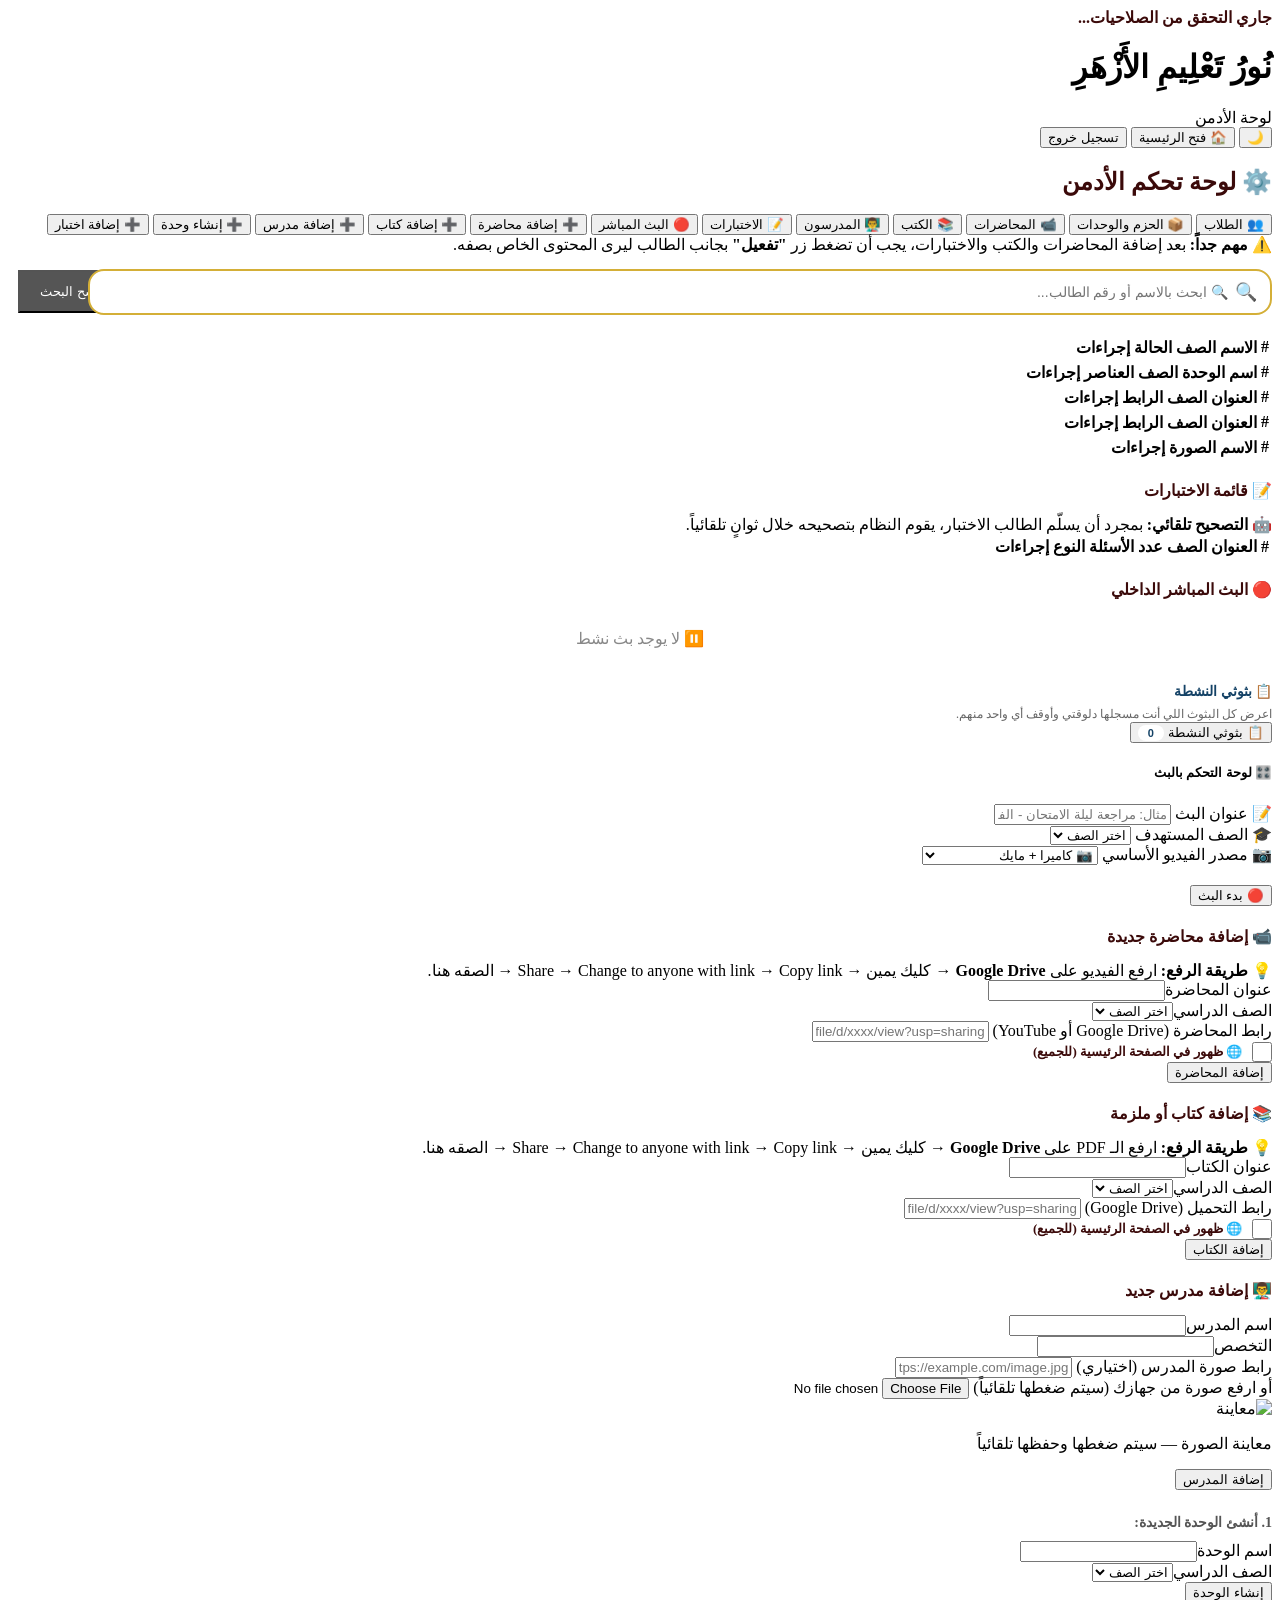
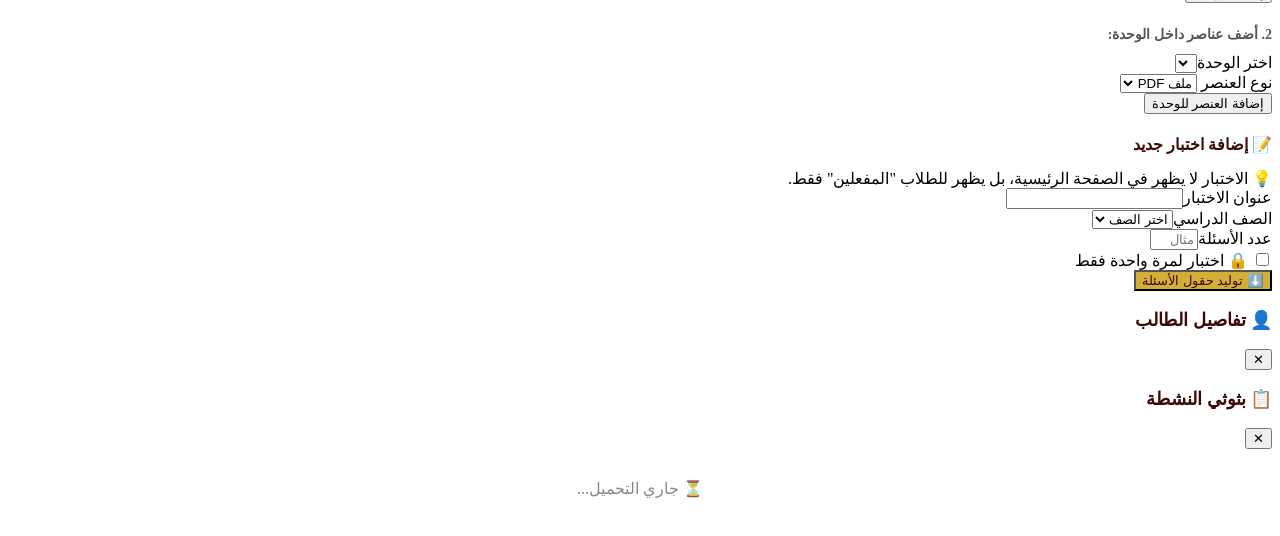
==== commit 782a5314: "Update admin.html" ====
--- a/admin.html
+++ b/admin.html
@@ -5,36 +5,34 @@
     <meta name="viewport" content="width=device-width, initial-scale=1.0">
     <title>لوحة الأدمن - نُورُ تَعْلِيمِ الأَزْهَرِ</title>
 
+    <!-- ✅ CSP محسّنة -->
     <meta http-equiv="Content-Security-Policy" content="
       default-src 'self';
-      script-src 'self' 'unsafe-inline'
+      script-src 'self'
                  https://www.gstatic.com
                  https://www.google.com
                  https://www.google.com/recaptcha/
                  https://www.gstatic.com/recaptcha/
                  https://apis.google.com
                  https://www.recaptcha.net;
-      style-src 'self' 'unsafe-inline' https://fonts.googleapis.com https://www.google.com/recaptcha/ https://www.gstatic.com/recaptcha/;
+      script-src-attr 'none';
+      style-src 'self' 'unsafe-inline' https://fonts.googleapis.com;
       font-src 'self' https://fonts.gstatic.com data:;
       img-src 'self' data: https: blob:;
       frame-src https://www.youtube.com
                 https://drive.google.com
-                https://*.google.com
-                https://www.google.com/recaptcha/
-                https://www.recaptcha.net;
+                https://*.google.com;
       connect-src 'self'
                   https://*.googleapis.com
                   https://*.firebaseio.com
                   wss://*.firebaseio.com
                   https://*.firebaseapp.com
-                  https://content-firebaseappcheck.googleapis.com
-                  https://www.google.com
-                  https://www.google.com/recaptcha/
-                  https://www.recaptcha.net;
+                  https://content-firebaseappcheck.googleapis.com;
       media-src 'self' blob: mediastream:;
       object-src 'none';
       base-uri 'self';
       form-action 'self';
+      upgrade-insecure-requests;
     ">
 
     <link href="https://fonts.googleapis.com/css2?family=Cairo:wght@400;600;700;800;900&family=Aref+Ruqaa:wght@400;700&display=swap" rel="stylesheet">
@@ -44,466 +42,12 @@
     <script src="https://www.gstatic.com/firebasejs/10.7.1/firebase-auth-compat.js"></script>
     <script src="https://www.gstatic.com/firebasejs/10.7.1/firebase-app-check-compat.js"></script>
 
-    <style>
-        * { box-sizing: border-box; margin: 0; padding: 0; font-family: 'Cairo', sans-serif; }
-        body { background: #f8f6f2; color: #333; overflow-x: hidden; transition: background 0.3s, color 0.3s; font-size: 14px; }
-        .thuluth-text { font-family: 'Aref Ruqaa', serif; font-weight: 700; letter-spacing: 0.5px; text-shadow: 1px 1px 3px rgba(0,0,0,0.15); }
-
-        body.dark-mode {
-            --bg-primary: #1a1a2e; --bg-card: #1e2a4a; --bg-header: #0f0f23;
-            --text-primary: #e0e0e0; --text-secondary: #b0b0b0; --border-color: #2a3a5a;
-            --gold: #d4af37; --input-bg: #2a3a5a; --input-border: #3a4a6a;
-        }
-        body.dark-mode { background: var(--bg-primary); color: var(--text-primary); }
-        body.dark-mode header { background: var(--bg-header); border-bottom-color: var(--gold); }
-        body.dark-mode .logo-text h1 { color: var(--gold); text-shadow: none; }
-        body.dark-mode .logo-text span { color: var(--text-secondary); }
-        body.dark-mode .btn-home, body.dark-mode .btn-logout { background: var(--gold); color: #1a1a2e; }
-        body.dark-mode .admin-tabs button { background: var(--bg-card); border-color: var(--border-color); color: var(--text-secondary); }
-        body.dark-mode .admin-tabs button.active { background: var(--gold); color: #1a1a2e; border-color: var(--gold); }
-        body.dark-mode .tab-content { background: var(--bg-card); }
-        body.dark-mode .admin-table th { background: var(--gold); color: #1a1a2e; }
-        body.dark-mode .admin-table td { border-bottom-color: var(--border-color); color: var(--text-primary); }
-        body.dark-mode .btn-card, body.dark-mode .btn-submit { background: var(--gold); color: #1a1a2e; }
-        body.dark-mode .add-form label { color: var(--text-secondary); }
-        body.dark-mode .add-form input, body.dark-mode .add-form select, body.dark-mode .add-form textarea { background: var(--input-bg); border-color: var(--input-border); color: var(--text-primary); }
-        body.dark-mode .question-box-generator { background: var(--bg-card); border-color: var(--border-color); }
-        body.dark-mode h2, body.dark-mode h4, body.dark-mode h5 { color: var(--gold); }
-        body.dark-mode .modal-content { background: var(--bg-card); color: var(--text-primary); }
-        body.dark-mode .detail-row { border-bottom-color: var(--border-color); }
-        body.dark-mode #myStreamsZone { background: linear-gradient(135deg, #0f1e2e 0%, #142738 100%) !important; }
-
-        .btn-dark-mode { background: transparent; border: 2px solid #3b0a0a; color: #3b0a0a; padding: 6px 12px; border-radius: 50%; font-size: 16px; cursor: pointer; transition: 0.3s; width: 38px; height: 38px; display: flex; align-items: center; justify-content: center; line-height: 1; }
-        .btn-dark-mode:hover { transform: scale(1.1) rotate(10deg); background: #f4edd3; }
-        body.dark-mode .btn-dark-mode { border-color: #d4af37; color: #d4af37; }
-
-        header { background: #fff; border-bottom: 3px solid #d4af37; padding: 10px 20px; border-radius: 0 0 24px 24px; box-shadow: 0 5px 20px rgba(0,0,0,0.05); margin-bottom: 15px; }
-        .nav-container { max-width: 1200px; margin: 0 auto; display: flex; justify-content: space-between; align-items: center; flex-wrap: wrap; gap: 10px; }
-        .logo-text h1 { font-size: 22px; color: #3b0a0a; font-weight: 900; margin-bottom: 2px; }
-        .logo-text span { font-size: 10px; color: #888; }
-        .nav-buttons { display: flex; gap: 8px; flex-wrap: wrap; align-items: center; }
-        .btn-logout, .btn-home { border: none; padding: 8px 20px; border-radius: 50px; font-weight: 700; cursor: pointer; transition: 0.3s; font-size: 13px; }
-        .btn-logout { background: #3b0a0a; color: #d4af37; }
-        .btn-home { background: #d4af37; color: #3b0a0a; }
-        .btn-logout:hover, .btn-home:hover { transform: translateY(-2px); }
-
-        .dashboard-container { max-width: 1200px; margin: 20px auto; padding: 0 20px; }
-        .dashboard-container h2 { font-size: 20px; }
-
-        .admin-tabs { display: flex; flex-wrap: wrap; gap: 10px; margin-bottom: 22px; }
-        .admin-tabs button {
-            background: linear-gradient(135deg, #fff 0%, #fcfaf8 100%);
-            border: 2px solid #eadacc;
-            color: #3b0a0a;
-            padding: 10px 22px;
-            border-radius: 50px;
-            font-weight: 700;
-            cursor: pointer;
-            transition: all 0.3s cubic-bezier(0.175, 0.885, 0.32, 1.275);
-            font-size: 13px;
-            box-shadow: 0 3px 10px rgba(59,10,10,0.06);
-            position: relative;
-            overflow: hidden;
-        }
-        .admin-tabs button::before {
-            content: '';
-            position: absolute;
-            top: 0; left: -100%;
-            width: 100%; height: 100%;
-            background: linear-gradient(90deg, transparent, rgba(212,175,55,0.15), transparent);
-            transition: 0.5s;
-        }
-        .admin-tabs button:hover::before { left: 100%; }
-        .admin-tabs button:hover {
-            transform: translateY(-3px) scale(1.02);
-            border-color: #d4af37;
-            box-shadow: 0 8px 20px rgba(212,175,55,0.25);
-        }
-        .admin-tabs button.active {
-            background: linear-gradient(135deg, #3b0a0a 0%, #520e0e 100%);
-            color: #d4af37;
-            border-color: #d4af37;
-            box-shadow: 0 8px 22px rgba(59,10,10,0.35);
-            transform: translateY(-2px);
-        }
-        body.dark-mode .admin-tabs button {
-            background: var(--bg-card);
-            border-color: var(--border-color);
-            color: var(--text-secondary);
-        }
-        body.dark-mode .admin-tabs button.active {
-            background: linear-gradient(135deg, #d4af37 0%, #b8962e 100%);
-            color: #1a1a2e;
-            border-color: #d4af37;
-        }
-
-        .tab-content { display: none; background: #fff; padding: 24px; border-radius: 24px; box-shadow: 0 8px 25px rgba(0,0,0,0.04); }
-        .tab-content.active { display: block; animation: fadeInUp 0.5s ease; }
-        @keyframes fadeInUp {
-            from { opacity: 0; transform: translateY(20px); }
-            to { opacity: 1; transform: translateY(0); }
-        }
-
-        .admin-table { width: 100%; border-collapse: separate; border-spacing: 0; }
-        .admin-table th { background: #3b0a0a; color: #d4af37; padding: 12px; text-align: center; font-size: 13px; }
-        .admin-table th:first-child { border-radius: 0 16px 0 0; }
-        .admin-table th:last-child { border-radius: 16px 0 0 0; }
-        .admin-table td { padding: 12px; text-align: center; border-bottom: 1px solid #f0ede8; font-size: 13px; }
-        .admin-table tr:hover td { background: #f9f6f0; }
-
-        .btn-card {
-            background: linear-gradient(135deg, #3b0a0a 0%, #520e0e 100%);
-            color: #d4af37;
-            padding: 8px 18px;
-            border-radius: 50px;
-            border: none;
-            font-weight: 700;
-            cursor: pointer;
-            font-size: 12px;
-            transition: all 0.3s cubic-bezier(0.175, 0.885, 0.32, 1.275);
-            box-shadow: 0 3px 10px rgba(59,10,10,0.2);
-            display: inline-flex;
-            align-items: center;
-            gap: 5px;
-            justify-content: center;
-        }
-        .btn-card:hover {
-            transform: translateY(-2px) scale(1.05);
-            box-shadow: 0 6px 15px rgba(59,10,10,0.3);
-        }
-        .btn-card:active { transform: translateY(0) scale(0.98); }
-
-        .btn-danger { background: linear-gradient(135deg, #c00 0%, #a00 100%); color: #fff; box-shadow: 0 3px 10px rgba(170,0,0,0.25); }
-        .btn-danger:hover { box-shadow: 0 6px 15px rgba(170,0,0,0.4); }
-        .btn-success { background: linear-gradient(135deg, #2a7a2a 0%, #1f5c1f 100%); color: #fff; box-shadow: 0 3px 10px rgba(42,122,42,0.25); }
-        .btn-success:hover { box-shadow: 0 6px 15px rgba(42,122,42,0.4); }
-        .btn-delete { background: linear-gradient(135deg, #8b0000 0%, #6b0000 100%); color: #fff; box-shadow: 0 3px 10px rgba(139,0,0,0.25); }
-        .btn-delete:hover { box-shadow: 0 6px 15px rgba(139,0,0,0.4); }
-        .btn-details { background: linear-gradient(135deg, #1e5a8a 0%, #144266 100%); color: #fff; box-shadow: 0 3px 10px rgba(30,90,138,0.25); }
-        .btn-details:hover { box-shadow: 0 6px 15px rgba(30,90,138,0.4); }
-        .btn-cam-off { background: linear-gradient(135deg, #ccc 0%, #aaa 100%); color: #555; box-shadow: 0 3px 10px rgba(0,0,0,0.1); }
-        .btn-mic-off { background: linear-gradient(135deg, #ccc 0%, #aaa 100%); color: #555; box-shadow: 0 3px 10px rgba(0,0,0,0.1); }
-
-        .add-form { margin-top: 15px; }
-        .form-grid { display: grid; grid-template-columns: 1fr 1fr; gap: 16px; }
-        .full-width { grid-column: 1 / -1; }
-        .add-form label { display: block; font-weight: 700; font-size: 13px; color: #3b0a0a; margin-bottom: 5px; }
-        .add-form input, .add-form select, .add-form textarea {
-            width: 100%;
-            padding: 12px 16px;
-            border: 2px solid #eadacc;
-            border-radius: 14px;
-            font-size: 13px;
-            font-family: 'Cairo', sans-serif;
-            outline: none;
-            transition: 0.3s;
-            background: #fff;
-            resize: vertical;
-        }
-        .add-form input:focus, .add-form select:focus, .add-form textarea:focus {
-            border-color: #d4af37;
-            box-shadow: 0 0 0 4px rgba(212,175,55,0.15);
-        }
-
-        .image-preview-box {
-            display: none;
-            margin-top: 10px;
-            padding: 12px;
-            background: #fffdf5;
-            border: 2px dashed #d4af37;
-            border-radius: 12px;
-            text-align: center;
-        }
-        .image-preview-box.active { display: block; }
-        .image-preview-box img {
-            max-width: 120px;
-            max-height: 120px;
-            border-radius: 50%;
-            object-fit: cover;
-            border: 3px solid #d4af37;
-            padding: 2px;
-        }
-        .image-preview-box p {
-            font-size: 11px;
-            color: #666;
-            margin-top: 6px;
-            font-weight: 600;
-        }
-        body.dark-mode .image-preview-box { background: var(--bg-card); }
-        body.dark-mode .image-preview-box p { color: var(--text-secondary); }
-
-        .btn-submit {
-            background: linear-gradient(135deg, #3b0a0a 0%, #520e0e 100%);
-            color: #d4af37;
-            padding: 12px 32px;
-            border: 2px solid transparent;
-            border-radius: 50px;
-            font-weight: 800;
-            cursor: pointer;
-            margin-top: 15px;
-            transition: all 0.3s;
-            font-size: 14px;
-            box-shadow: 0 5px 15px rgba(59,10,10,0.2);
-            letter-spacing: 0.3px;
-        }
-        .btn-submit:hover {
-            transform: translateY(-3px);
-            box-shadow: 0 10px 25px rgba(59,10,10,0.35);
-        }
-        .btn-submit:active { transform: translateY(-1px); }
-        .btn-submit:disabled { opacity: 0.6; cursor: not-allowed; transform: none; }
-
-        .bundle-container-box { border: 2px dashed #ddd; padding: 18px; border-radius: 20px; margin-bottom: 15px; transition: 0.3s; }
-        .bundle-container-box:hover { border-color: #d4af37; }
-        .question-box-generator { background: #fcfaf8; border: 1px solid #ddd; border-radius: 16px; padding: 15px; margin-bottom: 15px; }
-
-        .alert { padding: 12px 18px; border-radius: 16px; margin-bottom: 15px; font-weight: 600; font-size: 13px; }
-        .alert-success { background: #d4edda; color: #155724; border: 1px solid #c3e6cb; }
-        .alert-warning { background: #fff3cd; color: #856404; border: 1px solid #ffeeba; }
-        .alert-info { background: #d1ecf1; color: #0c5460; border: 1px solid #bee5eb; }
-
-        .exam-one-time-box { display: flex; align-items: center; gap: 12px; background: #fff9e6; padding: 14px 18px; border-radius: 16px; border: 2px dashed #d4af37; cursor: pointer; transition: 0.3s; }
-        .exam-one-time-box:hover { background: #fff3cc; }
-        .exam-one-time-box input { width: 22px !important; height: 22px !important; margin: 0 !important; accent-color: #d4af37; }
-
-        .modal-overlay { display: none; position: fixed; top: 0; left: 0; width: 100%; height: 100%; background: rgba(0,0,0,0.6); z-index: 10000; justify-content: center; align-items: center; padding: 20px; }
-        .modal-content { background: #fff; border-radius: 28px; padding: 28px; max-width: 600px; width: 100%; max-height: 90vh; overflow-y: auto; border: 2px solid #d4af37; }
-        .modal-header { display: flex; justify-content: space-between; align-items: center; margin-bottom: 20px; border-bottom: 2px solid #f4edd3; padding-bottom: 15px; }
-        .modal-close { background: linear-gradient(135deg, #c00 0%, #a00 100%); color: #fff; border: none; width: 34px; height: 34px; border-radius: 50%; font-size: 16px; cursor: pointer; font-weight: 900; transition: 0.3s; }
-        .modal-close:hover { transform: rotate(90deg) scale(1.1); }
-
-        .detail-row { display: flex; justify-content: space-between; padding: 10px 14px; border-bottom: 1px dashed #f0ede8; font-size: 13px; }
-
-        #loadingOverlay { display: flex; position: fixed; top: 0; left: 0; width: 100%; height: 100%; background: #f8f6f2; z-index: 99999; justify-content: center; align-items: center; flex-direction: column; gap: 20px; }
-        #loadingOverlay .spinner { width: 60px; height: 60px; border: 5px solid #f4edd3; border-top-color: #d4af37; border-radius: 50%; animation: spin 1s linear infinite; }
-        @keyframes spin { to { transform: rotate(360deg); } }
-
-        @keyframes pulse {
-            0% { transform: scale(1); opacity: 1; }
-            50% { transform: scale(1.3); opacity: 0.6; }
-            100% { transform: scale(1); opacity: 1; }
-        }
-
-        .live-badge {
-            background: linear-gradient(135deg, #c00 0%, #800 100%);
-            color: #fff;
-            padding: 6px 14px;
-            border-radius: 50px;
-            font-weight: 900;
-            display: inline-flex;
-            align-items: center;
-            gap: 8px;
-            animation: pulse 2s infinite;
-            box-shadow: 0 4px 12px rgba(170,0,0,0.4);
-        }
-        .live-dot { width: 10px; height: 10px; background: #fff; border-radius: 50%; display: inline-block; }
-
-        .live-control-panel {
-            background: linear-gradient(135deg, #fcfaf8 0%, #f4edd3 100%);
-            border: 2px solid #d4af37;
-            border-radius: 24px;
-            padding: 24px;
-            margin-bottom: 24px;
-            box-shadow: 0 8px 25px rgba(212,175,55,0.15);
-        }
-        body.dark-mode .live-control-panel { background: linear-gradient(135deg, #0f0f23 0%, #1e2a4a 100%); }
-        .live-control-panel h5 {
-            display: flex;
-            align-items: center;
-            gap: 10px;
-            font-size: 16px;
-            font-weight: 800;
-            color: #3b0a0a;
-            margin-bottom: 16px;
-            padding-bottom: 12px;
-            border-bottom: 2px dashed #d4af37;
-        }
-        body.dark-mode .live-control-panel h5 { color: var(--gold); }
-
-        .live-toolbar { display: flex; gap: 12px; flex-wrap: wrap; align-items: center; margin: 15px 0; }
-        .live-toolbar button {
-            padding: 12px 22px;
-            border-radius: 50px;
-            font-weight: 800;
-            cursor: pointer;
-            border: 2px solid transparent;
-            transition: all 0.3s cubic-bezier(0.175, 0.885, 0.32, 1.275);
-            font-size: 13px;
-            display: inline-flex;
-            align-items: center;
-            gap: 8px;
-            box-shadow: 0 4px 12px rgba(0,0,0,0.1);
-        }
-        .live-toolbar button:hover { transform: translateY(-3px) scale(1.03); box-shadow: 0 8px 20px rgba(0,0,0,0.2); }
-        .live-toolbar button.neutral { background: linear-gradient(135deg, #3b0a0a 0%, #520e0e 100%); color: #d4af37; }
-        .live-toolbar button.active { background: linear-gradient(135deg, #2a7a2a 0%, #1f5c1f 100%); color: #fff; }
-        .live-toolbar button.inactive { background: linear-gradient(135deg, #c00 0%, #800 100%); color: #fff; }
-
-        .live-permission-box {
-            background: #fff;
-            border: 2px dashed #d4af37;
-            border-radius: 20px;
-            padding: 18px;
-            display: flex;
-            flex-direction: column;
-            gap: 12px;
-        }
-        body.dark-mode .live-permission-box { background: var(--bg-header); }
-
-        .perm-toggle {
-            display: flex;
-            align-items: center;
-            justify-content: space-between;
-            padding: 14px 18px;
-            background: linear-gradient(90deg, #fffdf5 0%, #fcfaf8 100%);
-            border-radius: 14px;
-            cursor: pointer;
-            border: 2px solid transparent;
-            transition: 0.3s;
-            box-shadow: 0 2px 6px rgba(0,0,0,0.03);
-        }
-        body.dark-mode .perm-toggle { background: var(--bg-card); }
-        .perm-toggle:hover { border-color: #d4af37; transform: translateX(-4px); }
-        .perm-toggle span { font-weight: 700; font-size: 13px; }
-        .perm-toggle input[type="checkbox"] {
-            width: 52px; height: 28px;
-            appearance: none; background: #ccc;
-            border-radius: 50px; position: relative;
-            cursor: pointer; transition: 0.3s;
-            flex-shrink: 0;
-        }
-        .perm-toggle input[type="checkbox"]::before {
-            content: ''; position: absolute;
-            width: 22px; height: 22px;
-            background: #fff; border-radius: 50%;
-            top: 3px; right: 3px;
-            transition: 0.3s;
-            box-shadow: 0 2px 5px rgba(0,0,0,0.2);
-        }
-        .perm-toggle input[type="checkbox"]:checked { background: #2a7a2a; }
-        .perm-toggle input[type="checkbox"]:checked::before { right: calc(100% - 25px); }
-
-        #localPreview {
-            width: 100%; max-width: 500px;
-            border-radius: 20px; border: 3px solid #d4af37;
-            background: #000; display: block;
-            box-shadow: 0 10px 30px rgba(0,0,0,0.3);
-        }
-
-        .student-streams-grid {
-            display: grid;
-            grid-template-columns: repeat(auto-fill, minmax(200px, 1fr));
-            gap: 12px; margin-top: 15px;
-        }
-        .student-stream-card {
-            background: #000; border-radius: 16px;
-            overflow: hidden; border: 2px solid #d4af37;
-            position: relative;
-            aspect-ratio: 16/9;
-            box-shadow: 0 6px 18px rgba(0,0,0,0.2);
-            transition: 0.3s;
-        }
-        .student-stream-card:hover { transform: translateY(-4px); border-color: #ffd966; }
-        .student-stream-card video { width: 100%; height: 100%; object-fit: cover; background: #000; }
-        .student-stream-card .student-name {
-            position: absolute; bottom: 0; left: 0; right: 0;
-            background: linear-gradient(0deg, rgba(0,0,0,0.9), transparent);
-            color: #fff;
-            padding: 18px 10px 6px; font-size: 11px;
-            font-weight: 700; text-align: center;
-        }
-
-        .stream-status {
-            display: inline-flex; align-items: center; gap: 6px;
-            padding: 8px 14px; border-radius: 50px;
-            font-size: 12px; font-weight: 700;
-            box-shadow: 0 3px 8px rgba(0,0,0,0.1);
-        }
-        .stream-status.on { background: linear-gradient(135deg, #2a7a2a, #4caf50); color: #fff; }
-        .stream-status.off { background: #f8d7da; color: #721c24; }
-
-        #startLiveBtn {
-            background: linear-gradient(135deg, #d4af37 0%, #b8962e 100%) !important;
-            color: #3b0a0a !important;
-            font-size: 15px !important;
-            font-weight: 900 !important;
-            padding: 14px 40px !important;
-            box-shadow: 0 8px 22px rgba(212,175,55,0.4) !important;
-            position: relative;
-            overflow: hidden;
-        }
-        #startLiveBtn::after {
-            content: '';
-            position: absolute;
-            top: 50%; left: 50%;
-            width: 0; height: 0;
-            background: rgba(255,255,255,0.3);
-            border-radius: 50%;
-            transform: translate(-50%, -50%);
-            transition: width 0.6s, height 0.6s;
-        }
-        #startLiveBtn:hover::after { width: 300px; height: 300px; }
-        #startLiveBtn:hover { transform: translateY(-4px) !important; box-shadow: 0 14px 30px rgba(212,175,55,0.6) !important; }
-
-        #stopLiveBtn {
-            background: linear-gradient(135deg, #c00 0%, #800 100%) !important;
-            color: #fff !important;
-            font-size: 15px !important;
-            font-weight: 900 !important;
-            padding: 14px 40px !important;
-            box-shadow: 0 8px 22px rgba(170,0,0,0.4) !important;
-        }
-        #stopLiveBtn:hover { transform: translateY(-4px) !important; box-shadow: 0 14px 30px rgba(170,0,0,0.6) !important; }
-
-        #studentSearchInput { background: linear-gradient(135deg, #fff 0%, #fcfaf8 100%); transition: 0.3s; }
-        #studentSearchInput:focus { box-shadow: 0 0 0 5px rgba(212,175,55,0.2); }
-
-        #myStreamsZone {
-            margin-bottom: 20px;
-            padding: 16px 20px;
-            background: linear-gradient(135deg, #f0f8ff 0%, #e6f2ff 100%);
-            border: 2px dashed #1e5a8a;
-            border-radius: 18px;
-            box-shadow: 0 6px 18px rgba(30,90,138,0.08);
-            display: flex;
-            align-items: center;
-            justify-content: space-between;
-            flex-wrap: wrap;
-            gap: 14px;
-        }
-        #myStreamsBtn {
-            background: linear-gradient(135deg, #1e5a8a 0%, #144266 100%);
-            color: #fff;
-            border: none;
-            padding: 12px 26px;
-            border-radius: 50px;
-            font-weight: 900;
-            font-size: 13px;
-            cursor: pointer;
-            box-shadow: 0 6px 18px rgba(30,90,138,0.4);
-            display: inline-flex;
-            align-items: center;
-            gap: 8px;
-            transition: 0.3s;
-            font-family: 'Cairo', sans-serif;
-        }
-        #myStreamsBtn:hover {
-            transform: translateY(-3px) scale(1.02);
-            box-shadow: 0 10px 25px rgba(30,90,138,0.55);
-        }
-
-        @media (max-width: 600px) {
-            .admin-tabs { flex-direction: column; }
-            .form-grid { grid-template-columns: 1fr; }
-            .admin-table { font-size: 11px; }
-            .logo-text h1 { font-size: 18px; }
-            .student-streams-grid { grid-template-columns: repeat(auto-fill, minmax(140px, 1fr)); }
-            #myStreamsZone { flex-direction: column; align-items: flex-start; }
-            #myStreamsBtn { width: 100%; justify-content: center; }
-        }
-    </style>
+    <!-- ✅ ملف CSS خارجي -->
+    <link rel="stylesheet" href="css/admin.css">
 </head>
 <body>
+
+    <div id="toastHost" role="status" aria-live="polite"></div>
 
     <div id="loadingOverlay">
         <div class="spinner"></div>
@@ -512,12 +56,15 @@
 
     <header>
         <div class="nav-container">
-            <div class="logo-text"><h1 class="thuluth-text">نُورُ تَعْلِيمِ الأَزْهَرِ</h1><span>لوحة الأدمن</span></div>
+            <div class="logo-text">
+                <h1 class="thuluth-text">نُورُ تَعْلِيمِ الأَزْهَرِ</h1>
+                <span>لوحة الأدمن</span>
+            </div>
             <div class="nav-buttons">
-                <button onclick="toggleDarkMode()" class="btn-dark-mode" title="تبديل الوضع الداكن">🌙</button>
+                <button type="button" data-action="toggle-dark" class="btn-dark-mode" title="تبديل الوضع الداكن">🌙</button>
                 <span id="adminNameDisplay" style="font-weight:700; color:#3b0a0a; font-size:13px;"></span>
-                <button onclick="window.open('index.html', '_self')" class="btn-home">🏠 فتح الرئيسية</button>
-                <button onclick="logout()" class="btn-logout">تسجيل خروج</button>
+                <button type="button" data-action="open-home" class="btn-home">🏠 فتح الرئيسية</button>
+                <button type="button" data-action="logout" class="btn-logout">تسجيل خروج</button>
             </div>
         </div>
     </header>
@@ -526,18 +73,18 @@
         <h2 style="color:#3b0a0a; margin-bottom:18px;">⚙️ لوحة تحكم الأدمن</h2>
 
         <div class="admin-tabs">
-            <button class="active" onclick="showTab('students')">👥 الطلاب</button>
-            <button onclick="showTab('bundles')">📦 الحزم والوحدات</button>
-            <button onclick="showTab('courses')">📹 المحاضرات</button>
-            <button onclick="showTab('books')">📚 الكتب</button>
-            <button onclick="showTab('teachers')">👨‍🏫 المدرسون</button>
-            <button onclick="showTab('exams')">📝 الاختبارات</button>
-            <button onclick="showTab('liveStream')">🔴 البث المباشر</button>
-            <button onclick="showTab('addCourse')">➕ إضافة محاضرة</button>
-            <button onclick="showTab('addBook')">➕ إضافة كتاب</button>
-            <button onclick="showTab('addTeacher')">➕ إضافة مدرس</button>
-            <button onclick="showTab('addBundle')">➕ إنشاء وحدة</button>
-            <button onclick="showTab('addExam')">➕ إضافة اختبار</button>
+            <button type="button" class="active" data-action="show-tab" data-tab="students">👥 الطلاب</button>
+            <button type="button" data-action="show-tab" data-tab="bundles">📦 الحزم والوحدات</button>
+            <button type="button" data-action="show-tab" data-tab="courses">📹 المحاضرات</button>
+            <button type="button" data-action="show-tab" data-tab="books">📚 الكتب</button>
+            <button type="button" data-action="show-tab" data-tab="teachers">👨‍🏫 المدرسون</button>
+            <button type="button" data-action="show-tab" data-tab="exams">📝 الاختبارات</button>
+            <button type="button" data-action="show-tab" data-tab="liveStream">🔴 البث المباشر</button>
+            <button type="button" data-action="show-tab" data-tab="addCourse">➕ إضافة محاضرة</button>
+            <button type="button" data-action="show-tab" data-tab="addBook">➕ إضافة كتاب</button>
+            <button type="button" data-action="show-tab" data-tab="addTeacher">➕ إضافة مدرس</button>
+            <button type="button" data-action="show-tab" data-tab="addBundle">➕ إنشاء وحدة</button>
+            <button type="button" data-action="show-tab" data-tab="addExam">➕ إضافة اختبار</button>
         </div>
 
         <div id="tabStudents" class="tab-content active">
@@ -546,10 +93,10 @@
             </div>
             <div style="margin-bottom:20px; display:flex; gap:10px; flex-wrap:wrap; align-items:center;">
                 <div style="flex:1; min-width:280px; position:relative;">
-                    <input type="text" id="studentSearchInput" placeholder="🔍 ابحث بالاسم أو رقم الطالب..." oninput="searchStudents()" style="width:100%; padding:13px 42px 13px 16px; border:2px solid #d4af37; border-radius:16px; font-size:14px; outline:none; background:#fff;">
+                    <input type="text" id="studentSearchInput" placeholder="🔍 ابحث بالاسم أو رقم الطالب..." style="width:100%; padding:13px 42px 13px 16px; border:2px solid #d4af37; border-radius:16px; font-size:14px; outline:none; background:#fff;">
                     <span style="position:absolute; right:15px; top:50%; transform:translateY(-50%); font-size:18px; color:#d4af37;">🔍</span>
                 </div>
-                <button onclick="clearSearch()" class="btn-card" style="background:#555; color:#fff; padding:12px 20px;">✖ مسح البحث</button>
+                <button type="button" data-action="clear-search" class="btn-card" style="background:#555; color:#fff; padding:12px 20px;">✖ مسح البحث</button>
                 <span id="searchResultsCount" style="font-weight:700; color:#3b0a0a; font-size:13px;"></span>
             </div>
             <div style="overflow-x:auto;">
@@ -620,7 +167,7 @@
                     <strong style="color:#144266; display:block; font-size:14px; margin-bottom:4px;">📋 بثوثي النشطة</strong>
                     <span style="color:#666; font-size:12px;">اعرض كل البثوث اللي أنت مسجلها دلوقتي وأوقف أي واحد منهم.</span>
                 </div>
-                <button type="button" onclick="showMyStreamsModal()" id="myStreamsBtn">
+                <button type="button" data-action="show-my-streams-modal" id="myStreamsBtn">
                     📋 بثوثي النشطة
                     <span id="myStreamsCount" style="background:#fff; color:#144266; padding:2px 10px; border-radius:50px; font-size:11px; font-weight:900;">0</span>
                 </button>
@@ -630,13 +177,13 @@
                 <h5>🎛️ لوحة التحكم بالبث</h5>
 
                 <div class="live-toolbar" id="liveToolbar" style="display:none;">
-                    <button id="btnAdminCam" onclick="toggleAdminCamera()" class="neutral">
+                    <button type="button" id="btnAdminCam" data-action="toggle-admin-cam" class="neutral">
                         <span>📷</span> <span>إيقاف الكاميرا</span>
                     </button>
-                    <button id="btnAdminMic" onclick="toggleAdminMic()" class="neutral">
+                    <button type="button" id="btnAdminMic" data-action="toggle-admin-mic" class="neutral">
                         <span>🎤</span> <span>إيقاف المايك</span>
                     </button>
-                    <button id="btnSwitchCam" onclick="switchAdminCamera()" class="neutral" style="display:none;">
+                    <button type="button" id="btnSwitchCam" data-action="switch-admin-cam" class="neutral" style="display:none;">
                         <span>🔄</span> <span>Front 1</span>
                     </button>
                     <span class="stream-status on" id="viewerCountBadge">
@@ -649,11 +196,11 @@
                     <div class="live-permission-box">
                         <label class="perm-toggle">
                             <span>📷 السماح لكل الطلاب بفتح الكاميرا</span>
-                            <input type="checkbox" id="permAllCameras" onchange="saveGlobalPermissions()">
+                            <input type="checkbox" id="permAllCameras">
                         </label>
                         <label class="perm-toggle">
                             <span>🎤 السماح لكل الطلاب بفتح المايكروفون</span>
-                            <input type="checkbox" id="permAllMics" onchange="saveGlobalPermissions()">
+                            <input type="checkbox" id="permAllMics">
                         </label>
                     </div>
                 </div>
@@ -693,7 +240,7 @@
 
                 <div style="display:flex; gap:12px; margin-top:20px; flex-wrap:wrap;">
                     <button type="submit" id="startLiveBtn" class="btn-submit">🔴 بدء البث</button>
-                    <button type="button" onclick="stopLiveStream()" id="stopLiveBtn" class="btn-submit" style="display:none;">⏹️ إيقاف البث</button>
+                    <button type="button" data-action="stop-live-stream" id="stopLiveBtn" class="btn-submit" style="display:none;">⏹️ إيقاف البث</button>
                 </div>
             </form>
 
@@ -706,7 +253,7 @@
                 <div class="alert alert-info">
                     💡 <strong>طريقة الرفع:</strong> ارفع الفيديو على <strong>Google Drive</strong> → كليك يمين → Share → Change to anyone with link → Copy link → الصقه هنا.
                 </div>
-                <form id="addCourseForm">
+                <form id="addCourseForm" novalidate>
                     <div class="form-grid">
                         <div><label>عنوان المحاضرة</label><input type="text" id="courseTitle" required></div>
                         <div><label>الصف الدراسي</label><select id="courseGrade" required><option value="">اختر الصف</option></select></div>
@@ -731,7 +278,7 @@
                 <div class="alert alert-info">
                     💡 <strong>طريقة الرفع:</strong> ارفع الـ PDF على <strong>Google Drive</strong> → كليك يمين → Share → Change to anyone with link → Copy link → الصقه هنا.
                 </div>
-                <form id="addBookForm">
+                <form id="addBookForm" novalidate>
                     <div class="form-grid">
                         <div><label>عنوان الكتاب</label><input type="text" id="bookTitle" required></div>
                         <div><label>الصف الدراسي</label><select id="bookGrade" required><option value="">اختر الصف</option></select></div>
@@ -753,7 +300,7 @@
         <div id="tabAddTeacher" class="tab-content">
             <div class="add-form">
                 <h4 style="color:#3b0a0a; margin-bottom:15px;">👨‍🏫 إضافة مدرس جديد</h4>
-                <form id="addTeacherForm">
+                <form id="addTeacherForm" novalidate>
                     <div class="form-grid">
                         <div><label>اسم المدرس</label><input type="text" id="teacherName" required></div>
                         <div><label>التخصص</label><input type="text" id="teacherSpecialty"></div>
@@ -763,7 +310,7 @@
                         </div>
                         <div class="full-width">
                             <label>أو ارفع صورة من جهازك (سيتم ضغطها تلقائياً)</label>
-                            <input type="file" id="teacherImageFile" accept="image/*" onchange="previewTeacherImage(this)">
+                            <input type="file" id="teacherImageFile" accept="image/*">
                             <div class="image-preview-box" id="teacherImagePreview">
                                 <img id="teacherPreviewImg" src="" alt="معاينة">
                                 <p>معاينة الصورة — سيتم ضغطها وحفظها تلقائياً</p>
@@ -780,7 +327,7 @@
             <div class="bundle-container-box">
                 <div class="add-form">
                     <h5 style="color:#555; margin-bottom:10px; font-size:14px;">1. أنشئ الوحدة الجديدة:</h5>
-                    <form id="addBundleForm">
+                    <form id="addBundleForm" novalidate>
                         <div class="form-grid">
                             <div><label>اسم الوحدة</label><input type="text" id="bundleTitle" required></div>
                             <div><label>الصف الدراسي</label><select id="bundleGrade" required><option value="">اختر الصف</option></select></div>
@@ -793,11 +340,11 @@
             <div class="bundle-container-box">
                 <div class="add-form">
                     <h5 style="color:#555; margin-bottom:10px; font-size:14px;">2. أضف عناصر داخل الوحدة:</h5>
-                    <form id="addItemForm">
+                    <form id="addItemForm" novalidate>
                         <div class="form-grid">
                             <div><label>اختر الوحدة</label><select id="itemBundleSelect" required></select></div>
                             <div><label>نوع العنصر</label>
-                                <select id="itemType" onchange="toggleItemFields()">
+                                <select id="itemType">
                                     <option value="pdf">ملف PDF</option>
                                     <option value="video">فيديو</option>
                                     <option value="exam">اختبار</option>
@@ -805,7 +352,7 @@
                             </div>
                             <div id="sourceFields" class="full-width" style="display:none;">
                                 <label>مصدر العنصر</label>
-                                <select id="sourceType" onchange="toggleSourceFields()">
+                                <select id="sourceType">
                                     <option value="url">رابط خارجي (Google Drive / YouTube)</option>
                                     <option value="platform">اختيار من محتويات المنصة</option>
                                 </select>
@@ -838,7 +385,7 @@
             <div class="add-form">
                 <h4 style="color:#3b0a0a; margin-bottom:15px;">📝 إضافة اختبار جديد</h4>
                 <div class="alert alert-success">💡 الاختبار لا يظهر في الصفحة الرئيسية، بل يظهر للطلاب "المفعلين" فقط.</div>
-                <form id="examSetupForm">
+                <form id="examSetupForm" novalidate>
                     <div class="form-grid">
                         <div><label>عنوان الاختبار</label><input type="text" id="examTitle" required></div>
                         <div><label>الصف الدراسي</label><select id="examGrade" required><option value="">اختر الصف</option></select></div>
@@ -850,32 +397,32 @@
                             </label>
                         </div>
                         <div class="full-width">
-                            <button type="button" onclick="generateQuestionBoxes()" class="btn-submit" style="background:#d4af37; color:#3b0a0a;">⬇️ توليد حقول الأسئلة</button>
+                            <button type="button" data-action="generate-questions" class="btn-submit" style="background:#d4af37; color:#3b0a0a;">⬇️ توليد حقول الأسئلة</button>
                         </div>
                     </div>
                 </form>
                 <div id="questionsContainer"></div>
                 <div id="examAddMsg" style="margin-top:15px;"></div>
-                <button type="button" onclick="saveFullExam()" id="saveExamBtn" style="display:none; width:100%; background:linear-gradient(135deg, #2a7a2a, #1f5c1f); color:#fff; padding:15px; border:none; border-radius:50px; font-weight:900; font-size:16px; margin-top:20px; cursor:pointer; box-shadow:0 8px 22px rgba(42,122,42,0.4);">💾 حفظ الاختبار بالكامل</button>
+                <button type="button" data-action="save-exam" id="saveExamBtn" style="display:none; width:100%; background:linear-gradient(135deg, #2a7a2a, #1f5c1f); color:#fff; padding:15px; border:none; border-radius:50px; font-weight:900; font-size:16px; margin-top:20px; cursor:pointer; box-shadow:0 8px 22px rgba(42,122,42,0.4);">💾 حفظ الاختبار بالكامل</button>
             </div>
         </div>
     </div>
 
-    <div id="studentDetailsModal" class="modal-overlay" onclick="closeStudentModal(event)">
-        <div class="modal-content" onclick="event.stopPropagation()">
+    <div id="studentDetailsModal" class="modal-overlay">
+        <div class="modal-content">
             <div class="modal-header">
                 <h3 style="color:#3b0a0a; font-size:18px;">👤 تفاصيل الطالب</h3>
-                <button class="modal-close" onclick="closeStudentModal()">✕</button>
+                <button type="button" class="modal-close" data-action="close-student-modal">✕</button>
             </div>
             <div id="studentDetailsContent"></div>
         </div>
     </div>
 
-    <div id="myStreamsModal" class="modal-overlay" onclick="closeMyStreamsModal(event)">
-        <div class="modal-content" onclick="event.stopPropagation()">
+    <div id="myStreamsModal" class="modal-overlay">
+        <div class="modal-content">
             <div class="modal-header">
                 <h3 style="color:#3b0a0a; font-size:18px;">📋 بثوثي النشطة</h3>
-                <button class="modal-close" onclick="closeMyStreamsModal()">✕</button>
+                <button type="button" class="modal-close" data-action="close-my-streams-modal">✕</button>
             </div>
             <div id="myStreamsContent">
                 <div style="text-align:center; padding:30px; color:#888;">⏳ جاري التحميل...</div>
@@ -883,1759 +430,9 @@
         </div>
     </div>
 
-    <script>
-        // ═══════════════════════════════════════════════════════════
-        //  🔒 Helpers
-        // ═══════════════════════════════════════════════════════════
-        function esc(s) {
-            if (s === null || s === undefined) return '';
-            return String(s).replace(/[&<>"']/g, m => ({'&':'&amp;','<':'&lt;','>':'&gt;','"':'&quot;',"'":'&#39;'})[m]);
-        }
-        function safeUrl(u) {
-            if (!u) return '#';
-            const s = String(u).trim();
-            if (/^https?:\/\//i.test(s) || /^data:image\//i.test(s) || s.startsWith('/')) return s;
-            return '#';
-        }
-        function getGradeDocId(grade) {
-            if (!grade) return 'unknown';
-            return 'g_' + encodeURIComponent(grade)
-                .replace(/%/g, '_')
-                .replace(/[^a-zA-Z0-9_]/g, '')
-                .substring(0, 60);
-        }
-        function getBroadcastDocId(adminId, grade) {
-            if (!adminId || !grade) return 'unknown';
-            const safeAdminId = String(adminId).substring(0, 20).replace(/[^a-zA-Z0-9]/g, '');
-            const safeGrade = encodeURIComponent(grade)
-                .replace(/%/g, '_')
-                .replace(/[^a-zA-Z0-9_]/g, '')
-                .substring(0, 40);
-            return 'b_' + safeAdminId + '_' + safeGrade;
-        }
-
-        async function imageToBase64Compressed(file, maxWidth = 400, quality = 0.8) {
-            return new Promise((resolve, reject) => {
-                if (!file.type.startsWith('image/')) {
-                    reject(new Error('الملف ليس صورة صالحة'));
-                    return;
-                }
-
-                const reader = new FileReader();
-                reader.onload = (e) => {
-                    const img = new Image();
-                    img.onload = () => {
-                        const canvas = document.createElement('canvas');
-                        let width = img.width;
-                        let height = img.height;
-
-                        if (width > maxWidth) {
-                            height = Math.round((maxWidth / width) * height);
-                            width = maxWidth;
-                        }
-
-                        canvas.width = width;
-                        canvas.height = height;
-
-                        const ctx = canvas.getContext('2d');
-                        ctx.drawImage(img, 0, 0, width, height);
-
-                        const base64 = canvas.toDataURL('image/jpeg', quality);
-
-                        if (base64.length > 700000) {
-                            const lowerQuality = Math.max(0.4, quality - 0.2);
-                            const retry = canvas.toDataURL('image/jpeg', lowerQuality);
-                            if (retry.length > 700000) {
-                                reject(new Error('⚠️ الصورة كبيرة جداً حتى بعد الضغط. جرب صورة أصغر.'));
-                            } else {
-                                resolve(retry);
-                            }
-                        } else {
-                            resolve(base64);
-                        }
-                    };
-                    img.onerror = () => reject(new Error('فشل قراءة الصورة'));
-                    img.src = e.target.result;
-                };
-                reader.onerror = reject;
-                reader.readAsDataURL(file);
-            });
-        }
-
-        function previewTeacherImage(input) {
-            const previewBox = document.getElementById('teacherImagePreview');
-            const previewImg = document.getElementById('teacherPreviewImg');
-            if (input.files && input.files[0]) {
-                const reader = new FileReader();
-                reader.onload = (e) => {
-                    previewImg.src = e.target.result;
-                    previewBox.classList.add('active');
-                };
-                reader.readAsDataURL(input.files[0]);
-            } else {
-                previewBox.classList.remove('active');
-                previewImg.src = '';
-            }
-        }
-
-        // ============================================================
-        //  🔥 Firebase + App Check
-        // ============================================================
-        const firebaseConfig = {
-            apiKey: "AIzaSyD0dYnN3dkORPsmJxzsHNHViMbVBL-93_o",
-            authDomain: "test1-d8ecb.firebaseapp.com",
-            projectId: "test1-d8ecb",
-            storageBucket: "test1-d8ecb.firebasestorage.app",
-            messagingSenderId: "1059423288453",
-            appId: "1:1059423288453:web:b6f1d02b1b530c5bfb3dec"
-        };
-        firebase.initializeApp(firebaseConfig);
-
-        try {
-            const appCheck = firebase.appCheck();
-            appCheck.activate('6LdFfxestAAAAAB3W4cnUYQbVMe1ribUigtWSq_0K', true);
-            console.log('✅ App Check (reCAPTCHA v3) مُفعّل - Admin Panel');
-        } catch (e) {
-            console.warn('⚠️ فشل تفعيل App Check:', e);
-        }
-
-        const db = firebase.firestore();
-        const auth = firebase.auth();
-
-        let currentAdmin = null;
-        let currentBroadcastDocId = null;
-
-        async function getCollection(name) {
-            const snap = await db.collection(name).get();
-            return snap.docs.map(doc => ({ id: doc.id, ...doc.data() }));
-        }
-        async function getUsers()    { return await getCollection('users');    }
-        async function getCourses()  { return await getCollection('courses');  }
-        async function getBooks()    { return await getCollection('books');    }
-        async function getTeachers() { return await getCollection('teachers'); }
-        async function getExams()    { return await getCollection('exams');    }
-        async function getBundles()  { return await getCollection('bundles');  }
-
-        // ═══════════════════════════════════════════════════════════
-        //  🌙 دارك مود
-        // ═══════════════════════════════════════════════════════════
-        function toggleDarkMode() {
-            document.body.classList.toggle('dark-mode');
-            localStorage.setItem('darkMode', document.body.classList.contains('dark-mode') ? 'true' : 'false');
-            updateDarkModeButtons();
-        }
-        function updateDarkModeButtons() {
-            const isDark = document.body.classList.contains('dark-mode');
-            document.querySelectorAll('.btn-dark-mode').forEach(btn => btn.textContent = isDark ? '☀️' : '🌙');
-        }
-        function loadDarkModePreference() {
-            if (localStorage.getItem('darkMode') === 'true') document.body.classList.add('dark-mode');
-            updateDarkModeButtons();
-        }
-
-        // ═══════════════════════════════════════════════════════════
-        //  🔐 Auth Guard
-        // ═══════════════════════════════════════════════════════════
-        auth.onAuthStateChanged(async (fbUser) => {
-            if (!fbUser) { window.location.href = 'index.html'; return; }
-            try {
-                const doc = await db.collection('users').doc(fbUser.uid).get();
-                if (!doc.exists || doc.data().role !== 'admin' || !doc.data().active) {
-                    alert('⛔ ليس لديك صلاحية الوصول لهذه الصفحة.');
-                    await auth.signOut();
-                    window.location.href = 'index.html';
-                    return;
-                }
-                currentAdmin = { id: doc.id, ...doc.data() };
-                document.getElementById('adminNameDisplay').textContent = currentAdmin.name + ' 👑';
-                document.getElementById('loadingOverlay').style.display = 'none';
-                initAdminPanel();
-            } catch (err) {
-                console.error(err);
-                await auth.signOut();
-                window.location.href = 'index.html';
-            }
-        });
-
-        async function logout() {
-            if (isLiveActive) await stopLiveStream();
-            try { await auth.signOut(); } catch(e) {}
-            window.location.href = 'index.html';
-        }
-
-        // ═══════════════════════════════════════════════════════════
-        //  📝 قوائم الصفوف
-        // ═══════════════════════════════════════════════════════════
-        function initGrades() {
-            const grades = ['الأول ابتدائي','الثاني ابتدائي','الثالث ابتدائي','الرابع ابتدائي','الخامس ابتدائي','السادس ابتدائي','الأول إعدادي','الثاني إعدادي','الثالث إعدادي','الأول ثانوي','الثاني ثانوي','الثالث ثانوي'];
-            ['bundleGrade', 'bookGrade', 'examGrade', 'courseGrade', 'liveGrade'].forEach(id => {
-                const select = document.getElementById(id);
-                if (!select) return;
-                grades.forEach(g => {
-                    const opt = document.createElement('option');
-                    opt.value = 'الصف ' + g;
-                    opt.textContent = 'الصف ' + g;
-                    select.appendChild(opt);
-                });
-            });
-        }
-
-        function searchStudents() { loadStudentsTable(); }
-        function clearSearch() {
-            const input = document.getElementById('studentSearchInput');
-            if (input) { input.value = ''; loadStudentsTable(); }
-        }
-
-        // ═══════════════════════════════════════════════════════════
-        //  👥 الطلاب
-        // ═══════════════════════════════════════════════════════════
-        async function loadStudentsTable() {
-            const allUsers = await getUsers();
-            const students = allUsers.filter(u => u.role === 'student');
-            const tbody = document.getElementById('studentsTableBody');
-
-            const searchInput = document.getElementById('studentSearchInput');
-            const query = searchInput ? searchInput.value.trim().toLowerCase() : '';
-            let displayStudents = students;
-            if (query) {
-                displayStudents = students.filter(u => {
-                    const name = (u.name || '').toLowerCase();
-                    const phone = (u.phone || '').toLowerCase();
-                    const parentPhone = (u.parentPhone || '').toLowerCase();
-                    return name.includes(query) || phone.includes(query) || parentPhone.includes(query);
-                });
-            }
-
-            const countEl = document.getElementById('searchResultsCount');
-            if (countEl) {
-                countEl.textContent = query ? `📊 عدد النتائج: ${displayStudents.length} من ${students.length}` : `📊 إجمالي الطلاب: ${students.length}`;
-            }
-
-            if (!students.length) {
-                tbody.innerHTML = '<tr><td colspan="5"><div class="alert alert-info" style="margin:10px 0;">📭 لا يوجد طلاب مسجلون حتى الآن.</div></td></tr>';
-                return;
-            }
-            if (!displayStudents.length) {
-                tbody.innerHTML = '<tr><td colspan="5"><div class="alert alert-warning" style="margin:10px 0;">🔍 لا توجد نتائج مطابقة للبحث.</div></td></tr>';
-                return;
-            }
-
-            let perms = {};
-            if (isLiveActive && currentBroadcastDocId) {
-                try {
-                    const permsSnap = await db.collection('liveStreams').doc(currentBroadcastDocId).collection('students').get();
-                    permsSnap.forEach(d => { perms[d.id] = d.data(); });
-                } catch(e) { console.warn(e); }
-            }
-
-            tbody.innerHTML = displayStudents.map((u, idx) => {
-                const studentPerms = perms[u.id] || {};
-                const camAllowed = studentPerms.cameraAllowed === true;
-                const micAllowed = studentPerms.micAllowed === true;
-
-                let liveBtns = '';
-                if (isLiveActive) {
-                    liveBtns = `
-                        <button onclick="toggleStudentCamera('${esc(u.id)}', ${!camAllowed})" class="btn-card ${camAllowed ? 'btn-success' : 'btn-cam-off'}" style="margin-right:5px; font-size:11px; padding:6px 12px;" title="صلاحية الكاميرا">
-                            ${camAllowed ? '📷 ✓' : '📷 ✗'}
-                        </button>
-                        <button onclick="toggleStudentMic('${esc(u.id)}', ${!micAllowed})" class="btn-card ${micAllowed ? 'btn-success' : 'btn-mic-off'}" style="margin-right:5px; font-size:11px; padding:6px 12px;" title="صلاحية المايك">
-                            ${micAllowed ? '🎤 ✓' : '🎤 ✗'}
-                        </button>
-                    `;
-                }
-
-                return `
-                <tr>
-                    <td>${idx+1}</td>
-                    <td>${esc(u.name)}</td>
-                    <td>${esc(u.grade || 'غير محدد')}</td>
-                    <td style="color:${u.active ? 'green' : 'red'}">${u.active ? '✅ مفعل' : '⏳ معلق'}</td>
-                    <td style="white-space: nowrap;">
-                        ${liveBtns}
-                        <button onclick="showStudentDetails('${esc(u.id)}')" class="btn-card btn-details" style="font-size:11px; padding:6px 12px;">📋</button>
-                        <button onclick="toggleStudent('${esc(u.id)}')" class="btn-card ${u.active ? 'btn-danger' : 'btn-success'}" style="margin-right:5px; font-size:11px; padding:6px 12px;">${u.active ? 'إلغاء' : 'تفعيل'}</button>
-                        <button onclick="deleteStudent('${esc(u.id)}')" class="btn-card btn-delete" style="margin-right:5px; font-size:11px; padding:6px 12px;">🗑️</button>
-                    </td>
-                </tr>
-            `}).join('');
-        }
-
-        async function showStudentDetails(id) {
-            const snap = await db.collection('users').doc(id).get();
-            if (!snap.exists) { alert('الطالب غير موجود.'); return; }
-            const u = { id: snap.id, ...snap.data() };
-
-            const initial = esc((u.name || '؟').charAt(0));
-            const isOutside = u.isOutside ? 'نعم 🌍 (صفارة)' : 'لا 🇪🇬';
-            const stageText = u.stage === 'primary' ? 'ابتدائي أزهري' :
-                              u.stage === 'preparatory' ? 'إعدادي أزهري' :
-                              u.stage === 'secondary' ? 'ثانوي أزهري' : (u.stage || 'غير محدد');
-
-            document.getElementById('studentDetailsContent').innerHTML = `
-                <div style="width:70px; height:70px; border-radius:50%; background:linear-gradient(135deg, #3b0a0a, #d4af37); color:#fff; display:flex; align-items:center; justify-content:center; font-size:28px; font-weight:900; margin:0 auto 18px; border:3px solid #d4af37;">${initial}</div>
-                <div class="detail-row"><span>👤 الاسم</span><strong>${esc(u.name) || '—'}</strong></div>
-                <div class="detail-row"><span>📧 البريد</span><span dir="ltr">${esc(u.email) || '—'}</span></div>
-                <div class="detail-row"><span>📞 رقم الطالب</span><span dir="ltr">${esc(u.phone) || '—'}</span></div>
-                <div class="detail-row"><span>👨‍👦 رقم ولي الأمر</span><span dir="ltr">${esc(u.parentPhone) || '—'}</span></div>
-                <div class="detail-row"><span>📍 المحافظة</span><strong>${esc(u.governorate) || '—'}</strong></div>
-                <div class="detail-row"><span>🏘️ المركز</span><strong>${esc(u.center) || '—'}</strong></div>
-                <div class="detail-row"><span>🌍 صفارة</span><strong>${isOutside}</strong></div>
-                <div class="detail-row"><span>🎓 المرحلة</span><strong>${esc(stageText)}</strong></div>
-                <div class="detail-row"><span>📚 الصف</span><strong>${esc(u.grade) || '—'}</strong></div>
-                <div class="detail-row"><span>📊 الحالة</span><strong style="color:${u.active ? 'green' : 'red'}">${u.active ? '✅ مفعل' : '⏳ معلق'}</strong></div>
-                <div class="detail-row"><span>📈 متوسط الدرجات</span><strong>${u.attempts ? (u.attempts.avg || 0) : 0}%</strong></div>
-                <div class="detail-row" style="border-bottom:none;"><span>✅ اختبارات محلولة</span><strong>${u.attempts ? (u.attempts.solved || 0) : 0}</strong></div>
-            `;
-            document.getElementById('studentDetailsModal').style.display = 'flex';
-        }
-        function closeStudentModal(event) {
-            if (event && event.target !== event.currentTarget) return;
-            document.getElementById('studentDetailsModal').style.display = 'none';
-        }
-
-        async function toggleStudent(id) {
-            try {
-                const ref = db.collection('users').doc(id);
-                const snap = await ref.get();
-                if (!snap.exists) { alert('الطالب غير موجود.'); return; }
-                const newActive = !snap.data().active;
-                await ref.update({ active: newActive });
-                alert(newActive ? '✅ تم تفعيل الطالب' : '❌ تم إلغاء التفعيل');
-                loadStudentsTable();
-            } catch (err) { console.error(err); alert('❌ حدث خطأ.'); }
-        }
-
-        async function deleteStudent(id) {
-            if (!confirm('⚠️ هل أنت متأكد من حذف هذا الطالب نهائياً؟')) return;
-            try {
-                await db.collection('users').doc(id).delete();
-                alert('✅ تم حذف الطالب.');
-                loadStudentsTable();
-            } catch (err) { console.error(err); alert('❌ حدث خطأ.'); }
-        }
-
-        // ═══════════════════════════════════════════════════════════
-        //  📦 الحزم
-        // ═══════════════════════════════════════════════════════════
-        async function loadBundlesTable() {
-            const bundles = await getBundles();
-            const tbody = document.getElementById('bundlesTableBody');
-            tbody.innerHTML = bundles.length ? bundles.map((b, idx) => `
-                <tr>
-                    <td>${idx+1}</td>
-                    <td><strong>${esc(b.title)}</strong></td>
-                    <td>${esc(b.grade)}</td>
-                    <td>${(b.items || []).length} عنصر</td>
-                    <td><button onclick="deleteBundle('${esc(b.id)}')" class="btn-card btn-danger">🗑️</button></td>
-                </tr>
-            `).join('') : '<tr><td colspan="5">لا توجد وحدات.</td></tr>';
-        }
-        async function deleteBundle(id) {
-            if (!confirm('⚠️ هل أنت متأكد من حذف هذه الوحدة؟')) return;
-            try {
-                await db.collection('bundles').doc(id).delete();
-                loadBundlesTable();
-                populateBundleSelects();
-            } catch (err) { console.error(err); }
-        }
-
-        async function populateBundleSelects() {
-            const bundles = await getBundles();
-            const sel = document.getElementById('itemBundleSelect');
-            sel.innerHTML = '<option value="">اختر وحدة</option>';
-            bundles.forEach(b => {
-                const o = document.createElement('option');
-                o.value = b.id; o.textContent = b.title;
-                sel.appendChild(o);
-            });
-            const exams = await getExams();
-            const selExam = document.getElementById('itemExamSelect');
-            selExam.innerHTML = '<option value="">اختر اختبار</option>';
-            exams.forEach(e => {
-                const o = document.createElement('option');
-                o.value = e.id; o.textContent = e.title;
-                selExam.appendChild(o);
-            });
-            const courses = await getCourses();
-            const books = await getBooks();
-            const selP = document.getElementById('platformItemSelect');
-            selP.innerHTML = '<option value="">اختر عنصراً من المنصة</option>';
-            courses.forEach(c => {
-                const o = document.createElement('option');
-                o.value = JSON.stringify({ source: 'course', id: c.id });
-                o.textContent = '🎬 ' + c.title;
-                selP.appendChild(o);
-            });
-            books.forEach(b => {
-                const o = document.createElement('option');
-                o.value = JSON.stringify({ source: 'book', id: b.id });
-                o.textContent = '📄 ' + b.title;
-                selP.appendChild(o);
-            });
-        }
-
-        function toggleItemFields() {
-            const type = document.getElementById('itemType').value;
-            document.getElementById('sourceFields').style.display = (type === 'exam') ? 'none' : 'block';
-            document.getElementById('examFields').style.display = (type === 'exam') ? 'block' : 'none';
-            if (type !== 'exam') toggleSourceFields();
-        }
-        function toggleSourceFields() {
-            const t = document.getElementById('sourceType').value;
-            document.getElementById('manualFields').style.display = (t === 'platform') ? 'none' : 'block';
-            document.getElementById('platformFields').style.display = (t === 'platform') ? 'block' : 'none';
-        }
-
-        async function appendItemToBundle(bundleId, newItem) {
-            const ref = db.collection('bundles').doc(bundleId);
-            const snap = await ref.get();
-            if (!snap.exists) throw new Error('bundle not found');
-            const currentItems = snap.data().items || [];
-            await ref.update({ items: [...currentItems, newItem] });
-        }
-
-        // ═══════════════════════════════════════════════════════════
-        //  📝 النماذج
-        // ═══════════════════════════════════════════════════════════
-        function setupForms() {
-            document.getElementById('addBundleForm').addEventListener('submit', async function(e) {
-                e.preventDefault();
-                const title = document.getElementById('bundleTitle').value.trim();
-                const grade = document.getElementById('bundleGrade').value;
-                if (!title || !grade) { alert('املأ الحقول'); return; }
-                try {
-                    await db.collection('bundles').add({ title, grade, items: [] });
-                    document.getElementById('bundleAddMsg').innerHTML = '<div class="alert alert-success">✅ تم إنشاء الوحدة!</div>';
-                    this.reset();
-                    loadBundlesTable();
-                    populateBundleSelects();
-                } catch (err) { console.error(err); }
-            });
-
-            document.getElementById('addItemForm').addEventListener('submit', async function(e) {
-                e.preventDefault();
-                const bundleId = document.getElementById('itemBundleSelect').value;
-                const type = document.getElementById('itemType').value;
-                const msgDiv = document.getElementById('itemAddMsg');
-                const submitBtn = e.target.querySelector('button[type="submit"]');
-
-                if (!bundleId) { alert('اختر وحدة أولاً'); return; }
-                submitBtn.disabled = true;
-                submitBtn.textContent = 'جاري المعالجة...';
-
-                try {
-                    if (type === 'exam') {
-                        const examId = document.getElementById('itemExamSelect').value;
-                        const title = document.getElementById('examItemTitle').value.trim();
-                        if (!examId || !title) { alert('املأ بيانات الاختبار'); submitBtn.disabled = false; submitBtn.textContent = 'إضافة العنصر للوحدة'; return; }
-                        await appendItemToBundle(bundleId, { type: 'exam', title, examId });
-                        msgDiv.innerHTML = '<div class="alert alert-success">✅ تمت الإضافة!</div>';
-                        document.getElementById('examItemTitle').value = '';
-                        loadBundlesTable();
-                        return;
-                    }
-
-                    const sourceType = document.getElementById('sourceType').value;
-                    let title = '', link = '', itemType = type;
-
-                    if (sourceType === 'platform') {
-                        const pv = document.getElementById('platformItemSelect').value;
-                        if (!pv) { alert('اختر عنصراً'); return; }
-                        const po = JSON.parse(pv);
-                        if (po.source === 'course') {
-                            const s = (await getCourses()).find(c => c.id === po.id);
-                            if (!s) return;
-                            title = s.title; link = s.link; itemType = 'video';
-                        } else {
-                            const s = (await getBooks()).find(b => b.id === po.id);
-                            if (!s) return;
-                            title = s.title; link = s.link; itemType = 'pdf';
-                        }
-                        await appendItemToBundle(bundleId, { type: itemType, title, link });
-                    } else {
-                        title = document.getElementById('itemTitle').value.trim();
-                        link = document.getElementById('itemLink').value.trim();
-                        if (!title || !link) { alert('املأ العنوان والرابط'); return; }
-                        await appendItemToBundle(bundleId, { type: itemType, title, link });
-                    }
-                    msgDiv.innerHTML = '<div class="alert alert-success">✅ تمت الإضافة!</div>';
-                    document.getElementById('itemTitle').value = '';
-                    document.getElementById('itemLink').value = '';
-                    loadBundlesTable();
-                } catch (err) {
-                    console.error(err);
-                    msgDiv.innerHTML = '<div class="alert alert-warning">❌ خطأ: ' + esc(err.message || 'حدث خطأ') + '</div>';
-                } finally {
-                    submitBtn.disabled = false;
-                    submitBtn.textContent = 'إضافة العنصر للوحدة';
-                }
-            });
-
-            document.getElementById('addCourseForm').addEventListener('submit', async function(e) {
-                e.preventDefault();
-                const title = document.getElementById('courseTitle').value.trim();
-                const grade = document.getElementById('courseGrade').value;
-                const link = document.getElementById('courseLink').value.trim();
-                const showInHome = document.getElementById('courseShowInHome').checked;
-                const msgDiv = document.getElementById('courseAddMsg');
-
-                if (!title || !grade || !link) { alert('املأ جميع الحقول'); return; }
-                try {
-                    await db.collection('courses').add({ title, grade, link, showInHome });
-                    msgDiv.innerHTML = '<div class="alert alert-success">✅ تمت الإضافة!</div>';
-                    this.reset();
-                    document.getElementById('courseShowInHome').checked = false;
-                    loadCoursesTable();
-                    populateBundleSelects();
-                } catch (err) {
-                    console.error(err);
-                    msgDiv.innerHTML = '<div class="alert alert-warning">❌ خطأ: ' + esc(err.message) + '</div>';
-                }
-            });
-
-            document.getElementById('addBookForm').addEventListener('submit', async function(e) {
-                e.preventDefault();
-                const title = document.getElementById('bookTitle').value.trim();
-                const grade = document.getElementById('bookGrade').value;
-                const link = document.getElementById('bookLink').value.trim();
-                const showInHome = document.getElementById('bookShowInHome').checked;
-                const msgDiv = document.getElementById('bookAddMsg');
-
-                if (!title || !grade || !link) { alert('املأ جميع الحقول'); return; }
-                try {
-                    await db.collection('books').add({ title, grade, link, showInHome });
-                    msgDiv.innerHTML = '<div class="alert alert-success">✅ تمت الإضافة!</div>';
-                    this.reset();
-                    document.getElementById('bookShowInHome').checked = false;
-                    loadBooksTable();
-                    populateBundleSelects();
-                } catch (err) {
-                    console.error(err);
-                    msgDiv.innerHTML = '<div class="alert alert-warning">❌ خطأ: ' + esc(err.message) + '</div>';
-                }
-            });
-
-            document.getElementById('addTeacherForm').addEventListener('submit', async function(e) {
-                e.preventDefault();
-                const name = document.getElementById('teacherName').value.trim();
-                const specialty = document.getElementById('teacherSpecialty').value.trim();
-                const imageUrl = document.getElementById('teacherImage').value.trim();
-                const f = document.getElementById('teacherImageFile');
-                const msgDiv = document.getElementById('teacherAddMsg');
-                const submitBtn = e.target.querySelector('button[type="submit"]');
-
-                if (!name) { alert('ادخل الاسم'); return; }
-                submitBtn.disabled = true;
-                submitBtn.textContent = 'جاري المعالجة...';
-
-                try {
-                    let finalImage = 'https://via.placeholder.com/150/3b0a0a/d4af37?text=' + encodeURIComponent(name.charAt(0));
-
-                    if (f.files.length > 0) {
-                        finalImage = await imageToBase64Compressed(f.files[0], 400, 0.8);
-                        msgDiv.innerHTML = '<div class="alert alert-info">📸 تم ضغط الصورة وحفظها. جاري الإضافة...</div>';
-                    } else if (imageUrl) {
-                        finalImage = imageUrl;
-                    }
-
-                    await db.collection('teachers').add({ name, specialty, image: finalImage });
-                    msgDiv.innerHTML = '<div class="alert alert-success">✅ تمت الإضافة!</div>';
-                    this.reset();
-                    document.getElementById('teacherImagePreview').classList.remove('active');
-                    loadTeachersTable();
-                } catch (err) {
-                    console.error(err);
-                    msgDiv.innerHTML = '<div class="alert alert-warning">❌ ' + esc(err.message || 'حدث خطأ') + '</div>';
-                } finally {
-                    submitBtn.disabled = false;
-                    submitBtn.textContent = 'إضافة المدرس';
-                }
-            });
-
-            document.getElementById('liveStreamForm').addEventListener('submit', startLiveStream);
-        }
-
-        // ═══════════════════════════════════════════════════════════
-        //  📝 الاختبارات
-        // ═══════════════════════════════════════════════════════════
-        function generateQuestionBoxes() {
-            const count = parseInt(document.getElementById('examQuestionCount').value);
-            const title = document.getElementById('examTitle').value.trim();
-            const grade = document.getElementById('examGrade').value;
-            if (!title || !grade) { alert('أدخل العنوان واختر الصف'); return; }
-            if (!count || count < 1 || count > 50) { alert('أدخل عدد 1-50'); return; }
-
-            let html = '<h4 style="color:#3b0a0a; margin:18px 0; border-top:1px dashed #ddd; padding-top:18px;">الأسئلة:</h4>';
-
-            for (let i = 0; i < count; i++) {
-                // النوع الافتراضي للأسئلة الجديدة = اختيار من متعدد
-                html += buildQuestionBoxHTML(i, 'mcq');
-            }
-            document.getElementById('questionsContainer').innerHTML = html;
-            document.getElementById('saveExamBtn').style.display = 'block';
-            document.getElementById('examAddMsg').innerHTML = '<div class="alert alert-success">✅ تم توليد ' + count + ' أسئلة. اختار نوع كل سؤال من فوقه.</div>';
-            window.scrollTo({ top: document.body.scrollHeight, behavior: 'smooth' });
-        }
-
-        // 🆕 بناء HTML لصندوق سؤال واحد
-        function buildQuestionBoxHTML(index, type) {
-            return `
-                <div class="question-box-generator" data-qtype="${type}">
-                    <div style="display:flex; justify-content:space-between; align-items:center; gap:10px; margin-bottom:12px; flex-wrap:wrap;">
-                        <h4 style="font-size:15px; margin:0;">السؤال ${index + 1}</h4>
-                        <div style="display:flex; align-items:center; gap:6px; background:#fff9e6; padding:6px 12px; border-radius:12px; border:1px solid #eadacc;">
-                            <label style="font-size:12px; font-weight:700; color:#3b0a0a; margin:0;">نوع السؤال:</label>
-                            <select class="q-type-select" onchange="changeQuestionType(this)" style="padding:6px 10px; border:2px solid #eadacc; border-radius:10px; font-size:12px; font-family:'Cairo', sans-serif; background:#fff; cursor:pointer;">
-                                <option value="mcq" ${type === 'mcq' ? 'selected' : ''}>🔤 اختيار من متعدد</option>
-                                <option value="truefalse" ${type === 'truefalse' ? 'selected' : ''}>✅ صح / غلط</option>
-                            </select>
-                        </div>
-                    </div>
-                    <input type="text" class="q-text-input" placeholder="نص السؤال" style="width:100%; padding:10px; border:2px solid #ddd; border-radius:12px; margin-bottom:10px;">
-                    <div class="options-container">
-                        ${getOptionsFieldsHTML(type)}
-                    </div>
-                    <div style="margin-top:10px;">
-                        <label style="font-size:13px; font-weight:700; color:#3b0a0a;">الإجابة الصحيحة:</label>
-                        <select class="correct-select" style="padding:8px; border-radius:12px; border:2px solid #ddd; width:100%;">
-                            ${getCorrectOptionsHTML(type)}
-                        </select>
-                    </div>
-                    <div style="margin-top:10px;">
-                        <label style="font-size:13px; font-weight:700; color:#3b0a0a;">📝 ملاحظة (اختياري):</label>
-                        <input type="text" class="q-note-input" placeholder="مثال: راجع الفصل الثاني" style="width:100%; padding:10px; border:2px dashed #d4af37; border-radius:12px; margin-top:5px; background:#fffdf5;">
-                    </div>
-                </div>`;
-        }
-
-        // 🆕 خيارات السؤال حسب نوعه
-        function getOptionsFieldsHTML(type) {
-            if (type === 'truefalse') {
-                return `
-                    <input type="hidden" class="opt-input" value="صح">
-                    <input type="hidden" class="opt-input" value="غلط">
-                    <div style="background:linear-gradient(135deg, #f0f8ff 0%, #e6f2ff 100%); border:2px dashed #6ca0dc; border-radius:12px; padding:14px; text-align:center; color:#1e5a8a; font-weight:800; font-size:13px;">
-                        ✅ الخيارات ثابتة: <strong>صح</strong> / <strong>غلط</strong>
-                    </div>`;
-            }
-            return `
-                <div style="display:grid; grid-template-columns:1fr 1fr; gap:10px;">
-                    <input type="text" class="opt-input" placeholder="الخيار 1" style="padding:10px; border:2px solid #ddd; border-radius:12px;">
-                    <input type="text" class="opt-input" placeholder="الخيار 2" style="padding:10px; border:2px solid #ddd; border-radius:12px;">
-                </div>
-                <div style="display:grid; grid-template-columns:1fr 1fr; gap:10px; margin-top:10px;">
-                    <input type="text" class="opt-input" placeholder="الخيار 3" style="padding:10px; border:2px solid #ddd; border-radius:12px;">
-                    <input type="text" class="opt-input" placeholder="الخيار 4" style="padding:10px; border:2px solid #ddd; border-radius:12px;">
-                </div>`;
-        }
-
-        // 🆕 خيارات "الإجابة الصحيحة"
-        function getCorrectOptionsHTML(type) {
-            if (type === 'truefalse') {
-                return `
-                    <option value="1">✅ صح</option>
-                    <option value="2">❌ غلط</option>`;
-            }
-            return `
-                <option value="1">الخيار 1</option>
-                <option value="2">الخيار 2</option>
-                <option value="3">الخيار 3</option>
-                <option value="4">الخيار 4</option>`;
-        }
-
-        // 🆕 لما الأدمن يغيّر نوع السؤال
-        function changeQuestionType(selectEl) {
-            const box = selectEl.closest('.question-box-generator');
-            if (!box) return;
-            const newType = selectEl.value;
-            const oldType = box.getAttribute('data-qtype') || 'mcq';
-            if (newType === oldType) return;
-
-            // نحفظ البيانات الحالية
-            const currentQText = box.querySelector('.q-text-input')?.value || '';
-            const currentNote = box.querySelector('.q-note-input')?.value || '';
-
-            // نحدّث النوع
-            box.setAttribute('data-qtype', newType);
-
-            // نستبدل قسم الخيارات
-            const optionsContainer = box.querySelector('.options-container');
-            if (optionsContainer) optionsContainer.innerHTML = getOptionsFieldsHTML(newType);
-
-            // نحدّث قائمة الإجابة الصحيحة
-            const correctSelect = box.querySelector('.correct-select');
-            if (correctSelect) {
-                correctSelect.innerHTML = getCorrectOptionsHTML(newType);
-                correctSelect.value = '1';
-            }
-
-            // نرجّع النصوص
-            const qTextEl = box.querySelector('.q-text-input');
-            const noteEl = box.querySelector('.q-note-input');
-            if (qTextEl) qTextEl.value = currentQText;
-            if (noteEl) noteEl.value = currentNote;
-        }
-
-        async function saveFullExam() {
-            const title = document.getElementById('examTitle').value.trim();
-            const grade = document.getElementById('examGrade').value;
-            const oneTimeOnly = document.getElementById('examOneTimeOnly').checked;
-            const boxes = document.querySelectorAll('.question-box-generator');
-            if (!boxes.length) { alert('قم بتوليد الأسئلة أولاً'); return; }
-            if (!title || !grade) { alert('أدخل العنوان واختر الصف'); return; }
-
-            const questionsPublic = [];
-            const answersPrivate  = [];
-
-            for (let i = 0; i < boxes.length; i++) {
-                const box = boxes[i];
-                const q = box.querySelector('.q-text-input').value.trim();
-                const opts = Array.from(box.querySelectorAll('.opt-input')).map(x => x.value.trim());
-                const correct = parseInt(box.querySelector('.correct-select').value) - 1;
-                const qNoteEl = box.querySelector('.q-note-input');
-                const qNote = qNoteEl ? qNoteEl.value.trim() : '';
-                const qType = box.getAttribute('data-qtype') || 'mcq';
-
-                if (!q || opts.includes('')) { alert('يرجى ملء السؤال رقم ' + (i + 1)); return; }
-
-                const questionObj = { q, options: opts, type: qType };
-                if (qNote) questionObj.note = qNote;
-
-                questionsPublic.push(questionObj);
-                answersPrivate.push(correct);
-            }
-
-            try {
-                const newDocRef = db.collection('exams').doc();
-
-                await newDocRef.set({
-                    title, grade, oneTimeOnly,
-                    questions: questionsPublic
-                });
-
-                await newDocRef.collection('_private').doc('key').set({
-                    answers: answersPrivate
-                });
-
-                document.getElementById('questionsContainer').innerHTML = '';
-                document.getElementById('saveExamBtn').style.display = 'none';
-                document.getElementById('examAddMsg').innerHTML =
-                    '<div class="alert alert-success">✅ تم إنشاء الاختبار بأمان!</div>';
-                alert('✅ تم إنشاء الاختبار بنجاح!');
-                document.getElementById('examSetupForm').reset();
-                populateBundleSelects();
-                loadExamsTable();
-                window.scrollTo(0, 0);
-            } catch (err) {
-                console.error(err);
-                alert('❌ خطأ في الحفظ: ' + (err.message || ''));
-            }
-        }
-
-        // ═══════════════════════════════════════════════════════════
-        //  📋 الجداول
-        // ═══════════════════════════════════════════════════════════
-        async function loadCoursesTable() {
-            const courses = await getCourses();
-            const tbody = document.getElementById('coursesTableBody');
-            tbody.innerHTML = courses.length ? courses.map((c, idx) => `
-                <tr><td>${idx+1}</td><td><strong>${esc(c.title)}</strong></td><td>${esc(c.grade)}</td><td>${c.link ? 'موجود' : 'لا يوجد'}</td><td><button onclick="deleteCourse('${esc(c.id)}')" class="btn-card btn-danger">🗑️</button></td></tr>
-            `).join('') : '<tr><td colspan="5">لا توجد محاضرات</td></tr>';
-        }
-        async function deleteCourse(id) {
-            if (!confirm('حذف هذه المحاضرة؟')) return;
-            try { await db.collection('courses').doc(id).delete(); loadCoursesTable(); populateBundleSelects(); }
-            catch (err) { console.error(err); }
-        }
-
-        async function loadBooksTable() {
-            const books = await getBooks();
-            const tbody = document.getElementById('booksTableBody');
-            tbody.innerHTML = books.length ? books.map((b, idx) => `
-                <tr><td>${idx+1}</td><td><strong>${esc(b.title)}</strong></td><td>${esc(b.grade)}</td><td>${b.link ? 'موجود' : 'لا يوجد'}</td><td><button onclick="deleteBook('${esc(b.id)}')" class="btn-card btn-danger">🗑️</button></td></tr>
-            `).join('') : '<tr><td colspan="5">لا توجد كتب</td></tr>';
-        }
-        async function deleteBook(id) {
-            if (!confirm('حذف هذا الكتاب؟')) return;
-            try { await db.collection('books').doc(id).delete(); loadBooksTable(); populateBundleSelects(); }
-            catch (err) { console.error(err); }
-        }
-
-        async function loadTeachersTable() {
-            const teachers = await getTeachers();
-            const tbody = document.getElementById('teachersTableBody');
-            tbody.innerHTML = teachers.length ? teachers.map((t, idx) => `
-                <tr><td>${idx+1}</td><td>${esc(t.name)}</td><td>${t.image ? `<img src="${esc(safeUrl(t.image))}" width="40" style="border-radius:50%;border:2px solid #d4af37;">` : 'لا توجد'}</td><td><button onclick="deleteTeacher('${esc(t.id)}')" class="btn-card btn-danger">🗑️</button></td></tr>
-            `).join('') : '<tr><td colspan="4">لا يوجد مدرسين</td></tr>';
-        }
-        async function deleteTeacher(id) {
-            if (!confirm('حذف هذا المدرس؟')) return;
-            try { await db.collection('teachers').doc(id).delete(); loadTeachersTable(); }
-            catch (err) { console.error(err); }
-        }
-
-        async function loadExamsTable() {
-            const exams = await getExams();
-            const tbody = document.getElementById('examsTableBody');
-            if (!exams.length) {
-                tbody.innerHTML = '<tr><td colspan="6"><div class="alert alert-info">📭 لا توجد اختبارات.</div></td></tr>';
-                return;
-            }
-            tbody.innerHTML = exams.map((exam, idx) => `
-                <tr>
-                    <td>${idx+1}</td>
-                    <td><strong>${esc(exam.title)}</strong></td>
-                    <td>${esc(exam.grade)}</td>
-                    <td>${exam.questions ? exam.questions.length : 0}</td>
-                    <td>${exam.oneTimeOnly ? '<span style="background:#d4af37; color:#3b0a0a; padding:5px 12px; border-radius:50px; font-weight:700; font-size:11px;">🔒 مرة واحدة</span>' : '<span style="background:#2a7a2a; color:#fff; padding:5px 12px; border-radius:50px; font-weight:700; font-size:11px;">🔓 دائم</span>'}</td>
-                    <td><button onclick="deleteExamAndAttempts('${esc(exam.id)}', '${esc(exam.title)}')" class="btn-card btn-delete" title="حذف الاختبار وكل محاولات الطلاب">🗑️</button></td>
-                </tr>
-            `).join('');
-        }
-
-        async function deleteExamAndAttempts(examId, examTitle) {
-            if (!confirm(`⚠️ هل أنت متأكد من حذف الاختبار "${examTitle}"؟\n\nسيتم حذف كل محاولات الطلاب المرتبطة به أيضاً.`)) return;
-
-            try {
-                const attemptsSnap = await db.collection('examAttempts')
-                    .where('examId', '==', examId)
-                    .get();
-
-                let deletedCount = 0;
-                if (!attemptsSnap.empty) {
-                    let batch = db.batch();
-                    let inBatch = 0;
-
-                    for (const doc of attemptsSnap.docs) {
-                        batch.delete(doc.ref);
-                        inBatch++;
-                        deletedCount++;
-
-                        if (inBatch >= 400) {
-                            await batch.commit();
-                            batch = db.batch();
-                            inBatch = 0;
-                        }
-                    }
-
-                    if (inBatch > 0) await batch.commit();
-                }
-
-                await db.collection('exams').doc(examId).delete();
-
-                alert(`✅ تم حذف الاختبار و ${deletedCount} محاولة طالب مرتبطة به.`);
-                loadExamsTable();
-                populateBundleSelects();
-
-            } catch (err) {
-                console.error(err);
-                alert('❌ حدث خطأ أثناء الحذف: ' + err.message);
-            }
-        }
-
-        // ═══════════════════════════════════════════════════════════
-        //  🧭 التنقل
-        // ═══════════════════════════════════════════════════════════
-        function showTab(tabId) {
-            document.querySelectorAll('.tab-content').forEach(el => el.classList.remove('active'));
-            document.querySelectorAll('.admin-tabs button').forEach(el => el.classList.remove('active'));
-            const target = document.getElementById('tab' + tabId.charAt(0).toUpperCase() + tabId.slice(1));
-            if (target) target.classList.add('active');
-            event.target.classList.add('active');
-
-            if (tabId === 'students') loadStudentsTable();
-            if (tabId === 'bundles') loadBundlesTable();
-            if (tabId === 'courses') loadCoursesTable();
-            if (tabId === 'books') loadBooksTable();
-            if (tabId === 'teachers') loadTeachersTable();
-            if (tabId === 'exams') loadExamsTable();
-            if (tabId === 'addBundle') populateBundleSelects();
-            if (tabId === 'liveStream') {
-                loadLiveStreamStatus();
-                refreshMyStreamsCount();
-            }
-        }
-
-        // ═══════════════════════════════════════════════════════════
-        //  🔴 البث المباشر
-        // ═══════════════════════════════════════════════════════════
-        let liveLocalStream = null;
-        let isLiveActive = false;
-        let adminCamEnabled = true;
-        let adminMicEnabled = true;
-        let peerConnections = {};
-        let studentStreams = {};
-        let studentsUnsubscribe = null;
-        let studentDocUnsubscribes = {};
-
-        let adminFacingMode = 'user';
-        let adminCurrentCamIndex = 0;
-        let adminAvailableCameras = [];
-        let adminCurrentCamName = 'Front 1';
-        let adminCamerasCache = [];
-
-        const ICE_SERVERS = {
-            iceServers: [
-                { urls: 'stun:stun.l.google.com:19302' },
-                { urls: 'stun:stun1.l.google.com:19302' },
-                { urls: 'stun:stun2.l.google.com:19302' },
-                { urls: 'stun:stun3.l.google.com:19302' },
-                { urls: 'stun:stun4.l.google.com:19302' }
-            ]
-        };
-
-        async function getLiveStream() {
-            const source = document.getElementById('liveSource').value;
-
-            if (source === 'screen') {
-                if (!navigator.mediaDevices || typeof navigator.mediaDevices.getDisplayMedia !== 'function') {
-                    throw new Error('screen_not_supported');
-                }
-                return await navigator.mediaDevices.getDisplayMedia({
-                    video: { frameRate: 15 },
-                    audio: true
-                });
-            }
-
-            return await navigator.mediaDevices.getUserMedia({
-                video: {
-                    facingMode: { ideal: adminFacingMode },
-                    width: { ideal: 1280 },
-                    height: { ideal: 720 }
-                },
-                audio: true
-            });
-        }
-
-        async function getAdminCamerasList() {
-            try {
-                const devices = await navigator.mediaDevices.enumerateDevices();
-                const cams = devices.filter(d => d.kind === 'videoinput');
-                if (cams.length === 0) return [];
-
-                let frontCount = 0, backCount = 0, otherCount = 0;
-                const isMobile = /Mobi|Android|iPhone|iPad|iPod/i.test(navigator.userAgent);
-
-                const result = cams.map((cam, idx) => {
-                    const rawLabel = (cam.label || '').toLowerCase();
-                    let facing = 'unknown';
-                    let name = '';
-
-                    if (rawLabel.includes('front') || rawLabel.includes('user') ||
-                        rawLabel.includes('facetime') || rawLabel.includes('face')) {
-                        frontCount++;
-                        facing = 'front';
-                        name = 'Front ' + frontCount;
-                    } else if (rawLabel.includes('back') || rawLabel.includes('rear') ||
-                               rawLabel.includes('environment') || rawLabel.includes('world')) {
-                        backCount++;
-                        facing = 'back';
-                        name = 'Back ' + backCount;
-                    } else {
-                        if (isMobile) {
-                            if (idx === 0 && frontCount === 0) {
-                                frontCount++;
-                                facing = 'front';
-                                name = 'Front ' + frontCount;
-                            } else {
-                                backCount++;
-                                facing = 'back';
-                                name = 'Back ' + backCount;
-                            }
-                        } else {
-                            otherCount++;
-                            facing = 'unknown';
-                            name = 'Camera ' + otherCount;
-                        }
-                    }
-
-                    return { deviceId: cam.deviceId, rawLabel: cam.label || '', facing, name };
-                });
-
-                adminCamerasCache = result;
-                return result;
-            } catch(e) {
-                console.error('enumerateDevices error:', e);
-                return [];
-            }
-        }
-
-        async function loadAdminCamerasList() {
-            const list = await getAdminCamerasList();
-            adminAvailableCameras = list;
-            return list;
-        }
-
-        async function shouldShowSwitchCameraBtn() {
-            const cams = await getAdminCamerasList();
-            if (cams.length >= 2) return true;
-            if (/Mobi|Android|iPhone|iPad|iPod/i.test(navigator.userAgent)) return true;
-            return false;
-        }
-
-        async function detectCurrentAdminCamName(track) {
-            if (!track) return 'Front 1';
-            const settings = track.getSettings();
-            const currentId = settings.deviceId;
-
-            if (!adminCamerasCache || adminCamerasCache.length === 0) {
-                await getAdminCamerasList();
-            }
-
-            const found = adminCamerasCache.find(c => c.deviceId === currentId);
-            if (found) return found.name;
-
-            const facing = settings.facingMode || adminFacingMode;
-            if (facing === 'environment') return 'Back 1';
-            if (facing === 'user') return 'Front 1';
-            return 'Camera 1';
-        }
-
-        async function switchAdminCamera() {
-            if (!liveLocalStream) return;
-
-            const oldVideoTrack = liveLocalStream.getVideoTracks()[0];
-            if (!oldVideoTrack) return;
-
-            const cams = await getAdminCamerasList();
-            if (cams.length < 2) {
-                alert('⚠️ لا توجد كاميرا أخرى للتبديل.');
-                return;
-            }
-
-            const currentId = oldVideoTrack.getSettings().deviceId;
-            let currentIdx = cams.findIndex(c => c.deviceId === currentId);
-            if (currentIdx === -1) currentIdx = 0;
-
-            const nextIdx = (currentIdx + 1) % cams.length;
-            const nextCam = cams[nextIdx];
-
-            const switchBtn = document.getElementById('btnSwitchCam');
-            if (switchBtn) {
-                switchBtn.innerHTML = '<span>⏳</span> <span>جاري التبديل...</span>';
-            }
-
-            let newVideoTrack = null;
-
-            try {
-                const newStream = await navigator.mediaDevices.getUserMedia({
-                    video: {
-                        deviceId: { exact: nextCam.deviceId },
-                        width: { ideal: 1280 },
-                        height: { ideal: 720 }
-                    },
-                    audio: false
-                });
-                newVideoTrack = newStream.getVideoTracks()[0];
-            } catch(e) {
-                console.warn('deviceId failed, trying facingMode:', e);
-                try {
-                    const newFacing = adminFacingMode === 'user' ? 'environment' : 'user';
-                    const newStream = await navigator.mediaDevices.getUserMedia({
-                        video: { facingMode: { ideal: newFacing }, width: 1280, height: 720 },
-                        audio: false
-                    });
-                    newVideoTrack = newStream.getVideoTracks()[0];
-                    adminFacingMode = newFacing;
-                } catch(e2) {
-                    console.error('All switch attempts failed:', e2);
-                    alert('⚠️ تعذّر تبديل الكاميرا.');
-                    if (switchBtn) {
-                        switchBtn.innerHTML = '<span>🔄</span> <span>' + adminCurrentCamName + '</span>';
-                    }
-                    return;
-                }
-            }
-
-            if (!newVideoTrack) return;
-
-            newVideoTrack.enabled = adminCamEnabled;
-
-            for (const studentId of Object.keys(peerConnections)) {
-                const pc = peerConnections[studentId];
-                const sender = pc.getSenders().find(s => s.track && s.track.kind === 'video');
-                if (sender) {
-                    try { await sender.replaceTrack(newVideoTrack); } catch(e) { console.warn(e); }
-                }
-            }
-
-            liveLocalStream.removeTrack(oldVideoTrack);
-            oldVideoTrack.stop();
-            liveLocalStream.addTrack(newVideoTrack);
-
-            const preview = document.getElementById('localPreview');
-            if (preview) preview.srcObject = liveLocalStream;
-
-            adminCurrentCamName = await detectCurrentAdminCamName(newVideoTrack);
-
-            if (switchBtn) {
-                switchBtn.innerHTML = '<span>🔄</span> <span>✅ ' + adminCurrentCamName + '</span>';
-                setTimeout(() => {
-                    switchBtn.innerHTML = '<span>🔄</span> <span>' + adminCurrentCamName + '</span>';
-                }, 1200);
-            }
-        }
-
-        async function startLiveStream(e) {
-            e.preventDefault();
-            const title = document.getElementById('liveTitle').value.trim();
-            const grade = document.getElementById('liveGrade').value;
-            const msg = document.getElementById('liveStreamMsg');
-            const startBtn = document.getElementById('startLiveBtn');
-
-            if (!title || !grade) {
-                msg.innerHTML = '<div class="alert alert-warning">⚠️ املأ العنوان والصف.</div>';
-                return;
-            }
-
-            startBtn.disabled = true;
-            startBtn.textContent = 'جاري التحضير...';
-            msg.innerHTML = '';
-
-            const gradeDocId = getBroadcastDocId(currentAdmin.id, grade);
-
-            try {
-                const myActiveStreams = await db.collection('liveStreams')
-                    .where('adminId', '==', currentAdmin.id)
-                    .where('isLive', '==', true)
-                    .get();
-
-                if (myActiveStreams.size >= 10) {
-                    msg.innerHTML = '<div class="alert alert-warning">⚠️ لديك 10 بثوث نشطة بالفعل. أوقف واحد منهم أولاً.</div>';
-                    startBtn.disabled = false;
-                    startBtn.textContent = '🔴 بدء البث';
-                    return;
-                }
-            } catch(e) { console.warn('Rate limit check:', e); }
-
-            try {
-                liveLocalStream = await getLiveStream();
-
-                if (document.getElementById('liveSource').value === 'camera') {
-                    try {
-                        const settings = liveLocalStream.getVideoTracks()[0]?.getSettings();
-                        if (settings && settings.facingMode) adminFacingMode = settings.facingMode;
-                    } catch(e) {}
-                }
-
-                adminCamEnabled = liveLocalStream.getVideoTracks().length > 0;
-                adminMicEnabled = liveLocalStream.getAudioTracks().length > 0;
-
-                document.getElementById('localPreview').srcObject = liveLocalStream;
-                document.getElementById('localPreviewContainer').style.display = 'block';
-
-                currentBroadcastDocId = gradeDocId;
-
-                try {
-                    const oldSnap = await db.collection('liveStreams').doc(gradeDocId).collection('students').get();
-                    const batch = db.batch();
-                    oldSnap.forEach(d => batch.delete(d.ref));
-                    await batch.commit();
-                    console.log('🧹 تم مسح بيانات الطلاب القديمة');
-                } catch(e) { console.warn('Cleanup error:', e); }
-
-                await db.collection('liveStreams').doc(gradeDocId).set({
-                    isLive: true,
-                    title, grade,
-                    startedAt: firebase.firestore.FieldValue.serverTimestamp(),
-                    adminId: currentAdmin.id,
-                    adminName: currentAdmin.name,
-                    settings: { allowAllCameras: false, allowAllMics: false }
-                });
-
-                isLiveActive = true;
-                msg.innerHTML = '<div class="alert alert-success">✅ البث بدأ! في انتظار الطلاب...</div>';
-                startBtn.style.display = 'none';
-                document.getElementById('stopLiveBtn').style.display = 'inline-block';
-                document.getElementById('liveToolbar').style.display = 'flex';
-                document.getElementById('permissionPanel').style.display = 'block';
-                document.getElementById('studentStreamsContainer').style.display = 'block';
-
-                updateAdminCamBtn();
-                updateAdminMicBtn();
-
-                const sourceNow = document.getElementById('liveSource').value;
-                if (sourceNow === 'camera') {
-                    const showSwitch = await shouldShowSwitchCameraBtn();
-                    const switchBtn = document.getElementById('btnSwitchCam');
-                    if (switchBtn) {
-                        const videoTrack = liveLocalStream.getVideoTracks()[0];
-                        adminCurrentCamName = await detectCurrentAdminCamName(videoTrack);
-                        switchBtn.style.display = showSwitch ? 'inline-flex' : 'none';
-                        switchBtn.innerHTML = '<span>🔄</span> <span>' + adminCurrentCamName + '</span>';
-                    }
-                } else {
-                    const switchBtn = document.getElementById('btnSwitchCam');
-                    if (switchBtn) switchBtn.style.display = 'none';
-                }
-
-                document.getElementById('liveStreamStatusBox').innerHTML = `
-                    <div style="background:#d4edda; color:#155724; border:2px solid #2a7a2a; padding:15px; border-radius:16px; display:flex; align-items:center; gap:10px;">
-                        <span class="live-badge"><span class="live-dot"></span> LIVE</span>
-                        <span><strong>${esc(title)}</strong> — ${esc(grade)}</span>
-                    </div>
-                `;
-
-                studentsUnsubscribe = db.collection('liveStreams').doc(gradeDocId).collection('students')
-                    .onSnapshot(snap => {
-                        snap.docChanges().forEach(change => {
-                            if (change.type === 'added') {
-                                createPeerForStudent(change.doc.id, change.doc.data());
-                            }
-                        });
-                    });
-
-                liveLocalStream.getVideoTracks()[0]?.addEventListener('ended', () => stopLiveStream());
-
-                refreshMyStreamsCount();
-
-            } catch (err) {
-                console.error(err);
-                let errorMsg = '❌ تعذّر الوصول للكاميرا/الشاشة.';
-
-                if (err.message === 'screen_not_supported') {
-                    errorMsg = '⚠️ مشاركة الشاشة غير مدعومة على هذا الجهاز/المتصفح. اختر "📷 كاميرا" بدلاً منها.';
-                } else if (err.name === 'NotAllowedError') {
-                    errorMsg = '⚠️ تم رفض الصلاحية. يرجى السماح بالوصول للكاميرا/الميكروفون.';
-                } else if (err.name === 'NotFoundError') {
-                    errorMsg = '⚠️ لم يتم العثور على كاميرا أو ميكروفون.';
-                } else if (err.name === 'NotReadableError') {
-                    errorMsg = '⚠️ الكاميرا مستخدمة من تطبيق آخر. أغلق التطبيقات الأخرى وحاول مرة أخرى.';
-                }
-
-                msg.innerHTML = '<div class="alert alert-warning">' + errorMsg + '</div>';
-                startBtn.disabled = false;
-                startBtn.textContent = '🔴 بدء البث';
-            }
-        }
-
-        async function createPeerForStudent(studentId, studentData) {
-            if (peerConnections[studentId]) return;
-
-            console.log('📞 طالب جديد:', studentId);
-            const pc = new RTCPeerConnection(ICE_SERVERS);
-            peerConnections[studentId] = pc;
-
-            liveLocalStream.getTracks().forEach(track => {
-                pc.addTrack(track, liveLocalStream);
-            });
-
-            pc.ontrack = (event) => {
-                console.log('📺 وصل فيديو الطالب:', studentId);
-                addStudentStream(studentId, event.streams[0]);
-            };
-
-            pc.onicecandidate = async (event) => {
-                if (event.candidate) {
-                    try {
-                        await db.collection('liveStreams').doc(currentBroadcastDocId)
-                            .collection('students').doc(studentId)
-                            .set({
-                                adminCandidates: firebase.firestore.FieldValue.arrayUnion(event.candidate.toJSON())
-                            }, { merge: true });
-                    } catch(e) { console.warn('ICE send error:', e); }
-                }
-            };
-
-            pc.onconnectionstatechange = () => {
-                console.log(`🔗 ${studentId}: ${pc.connectionState}`);
-                if (pc.connectionState === 'failed') {
-                    setTimeout(() => {
-                        if (pc.connectionState === 'failed') cleanupPeer(studentId);
-                    }, 5000);
-                }
-            };
-
-            const offer = await pc.createOffer();
-            await pc.setLocalDescription(offer);
-
-            await db.collection('liveStreams').doc(currentBroadcastDocId)
-                .collection('students').doc(studentId)
-                .set({
-                    offer: { type: offer.type, sdp: offer.sdp },
-                    adminId: currentAdmin.id,
-                    adminCandidates: []
-                }, { merge: true });
-
-            const unsub = db.collection('liveStreams').doc(currentBroadcastDocId)
-                .collection('students').doc(studentId)
-                .onSnapshot(async (snap) => {
-                    if (!snap.exists) return;
-                    const data = snap.data();
-
-                    if (data.answer && !pc.currentRemoteDescription) {
-                        try {
-                            await pc.setRemoteDescription(new RTCSessionDescription(data.answer));
-                            console.log(`✅ ${studentId}: setRemoteDescription نجح`);
-                        } catch(e) { console.warn('setRemote error:', e); }
-                    }
-
-                    if (data.studentCandidates && pc.remoteDescription) {
-                        for (const c of data.studentCandidates) {
-                            try {
-                                await pc.addIceCandidate(new RTCIceCandidate(c));
-                            } catch(e) { }
-                        }
-                    }
-                });
-
-            studentDocUnsubscribes[studentId] = unsub;
-            updateViewerCount();
-        }
-
-        function cleanupPeer(studentId) {
-            if (peerConnections[studentId]) {
-                try { peerConnections[studentId].close(); } catch(e) {}
-                delete peerConnections[studentId];
-            }
-            if (studentDocUnsubscribes[studentId]) {
-                try { studentDocUnsubscribes[studentId](); } catch(e) {}
-                delete studentDocUnsubscribes[studentId];
-            }
-            removeStudentStream(studentId);
-            updateViewerCount();
-        }
-
-        function updateViewerCount() {
-            const el = document.getElementById('viewerCount');
-            if (el) el.textContent = Object.keys(peerConnections).length;
-        }
-
-        function toggleAdminCamera() {
-            if (!liveLocalStream) return;
-            const videoTrack = liveLocalStream.getVideoTracks()[0];
-            if (!videoTrack) return;
-            adminCamEnabled = !adminCamEnabled;
-            videoTrack.enabled = adminCamEnabled;
-            updateAdminCamBtn();
-        }
-
-        function toggleAdminMic() {
-            if (!liveLocalStream) return;
-            const audioTrack = liveLocalStream.getAudioTracks()[0];
-            if (!audioTrack) return;
-            adminMicEnabled = !adminMicEnabled;
-            audioTrack.enabled = adminMicEnabled;
-            updateAdminMicBtn();
-        }
-
-        function updateAdminCamBtn() {
-            const btn = document.getElementById('btnAdminCam');
-            if (!btn) return;
-            if (adminCamEnabled) {
-                btn.className = 'neutral';
-                btn.innerHTML = '<span>📷</span> <span>إيقاف الكاميرا</span>';
-            } else {
-                btn.className = 'inactive';
-                btn.innerHTML = '<span>📷</span> <span>تشغيل الكاميرا</span>';
-            }
-        }
-
-        function updateAdminMicBtn() {
-            const btn = document.getElementById('btnAdminMic');
-            if (!btn) return;
-            if (adminMicEnabled) {
-                btn.className = 'neutral';
-                btn.innerHTML = '<span>🎤</span> <span>إيقاف المايك</span>';
-            } else {
-                btn.className = 'inactive';
-                btn.innerHTML = '<span>🎤</span> <span>تشغيل المايك</span>';
-            }
-        }
-
-        async function stopLiveStream() {
-            const msg = document.getElementById('liveStreamMsg');
-
-            Object.keys(peerConnections).forEach(id => cleanupPeer(id));
-
-            if (studentsUnsubscribe) {
-                try { studentsUnsubscribe(); } catch(e) {}
-                studentsUnsubscribe = null;
-            }
-
-            if (liveLocalStream) {
-                liveLocalStream.getTracks().forEach(t => t.stop());
-                liveLocalStream = null;
-            }
-
-            const docId = currentBroadcastDocId || 'current';
-
-            try {
-                const studentsSnap = await db.collection('liveStreams').doc(docId).collection('students').get();
-                const batch = db.batch();
-                studentsSnap.forEach(d => batch.delete(d.ref));
-                await batch.commit();
-            } catch(e) { console.warn(e); }
-
-            try {
-                await db.collection('liveStreams').doc(docId).update({
-                    isLive: false,
-                    stoppedAt: firebase.firestore.FieldValue.serverTimestamp()
-                });
-            } catch(e) { console.error(e); }
-
-            currentBroadcastDocId = null;
-            isLiveActive = false;
-
-            document.getElementById('localPreviewContainer').style.display = 'none';
-            document.getElementById('liveToolbar').style.display = 'none';
-            document.getElementById('permissionPanel').style.display = 'none';
-            document.getElementById('studentStreamsContainer').style.display = 'none';
-            document.getElementById('startLiveBtn').style.display = 'inline-block';
-            document.getElementById('startLiveBtn').disabled = false;
-            document.getElementById('startLiveBtn').textContent = '🔴 بدء البث';
-            document.getElementById('stopLiveBtn').style.display = 'none';
-            document.getElementById('liveStreamStatusBox').innerHTML = '<div style="text-align:center; padding:15px; color:#888;">⏸️ لا يوجد بث نشط</div>';
-            if (msg) msg.innerHTML = '<div class="alert alert-warning">⏹️ تم إيقاف البث.</div>';
-
-            const switchBtn = document.getElementById('btnSwitchCam');
-            if (switchBtn) {
-                switchBtn.style.display = 'none';
-                switchBtn.innerHTML = '<span>🔄</span> <span>Front 1</span>';
-            }
-
-            adminFacingMode = 'user';
-            adminCurrentCamName = 'Front 1';
-            adminCamerasCache = [];
-
-            loadStudentsTable();
-            loadLiveStreamStatus();
-            refreshMyStreamsCount();
-        }
-
-        function addStudentStream(studentId, stream) {
-            const grid = document.getElementById('studentStreamsGrid');
-            let card = document.getElementById('student-stream-' + studentId);
-
-            if (!card) {
-                card = document.createElement('div');
-                card.id = 'student-stream-' + studentId;
-                card.className = 'student-stream-card';
-                card.innerHTML = `
-                    <video autoplay playsinline muted></video>
-                    <div class="student-name">👤 طالب</div>
-                `;
-                grid.appendChild(card);
-            }
-
-            const video = card.querySelector('video');
-            video.srcObject = stream;
-            video.play().catch(e => console.warn(e));
-
-            studentStreams[studentId] = { videoEl: video };
-
-            findStudentNameById(studentId).then(name => {
-                if (name) card.querySelector('.student-name').textContent = '👤 ' + name;
-            });
-        }
-
-        async function findStudentNameById(uid) {
-            try {
-                const snap = await db.collection('users').doc(uid).get();
-                if (snap.exists) return snap.data().name;
-            } catch(e) {}
-            return null;
-        }
-
-        function removeStudentStream(studentId) {
-            const card = document.getElementById('student-stream-' + studentId);
-            if (card) card.remove();
-            delete studentStreams[studentId];
-        }
-
-        async function saveGlobalPermissions() {
-            if (!isLiveActive || !currentBroadcastDocId) return;
-            const allowAllCameras = document.getElementById('permAllCameras').checked;
-            const allowAllMics = document.getElementById('permAllMics').checked;
-            try {
-                await db.collection('liveStreams').doc(currentBroadcastDocId).update({
-                    'settings.allowAllCameras': allowAllCameras,
-                    'settings.allowAllMics': allowAllMics
-                });
-            } catch(err) { console.error(err); }
-        }
-
-        async function toggleStudentCamera(studentId, allowed) {
-            if (!isLiveActive || !currentBroadcastDocId) return;
-            try {
-                await db.collection('liveStreams').doc(currentBroadcastDocId)
-                    .collection('students').doc(studentId)
-                    .set({ cameraAllowed: allowed }, { merge: true });
-                loadStudentsTable();
-            } catch(err) { console.error(err); }
-        }
-
-        async function toggleStudentMic(studentId, allowed) {
-            if (!isLiveActive || !currentBroadcastDocId) return;
-            try {
-                await db.collection('liveStreams').doc(currentBroadcastDocId)
-                    .collection('students').doc(studentId)
-                    .set({ micAllowed: allowed }, { merge: true });
-                loadStudentsTable();
-            } catch(err) { console.error(err); }
-        }
-
-        async function loadLiveStreamStatus() {
-            try {
-                const snap = await db.collection('liveStreams').where('isLive', '==', true).get();
-                const box = document.getElementById('liveStreamStatusBox');
-                if (!box) return;
-
-                const activeStreams = snap.docs;
-
-                if (activeStreams.length === 0) {
-                    box.innerHTML = '<div style="text-align:center; padding:15px; color:#888;">⏸️ لا يوجد بث نشط حالياً</div>';
-                    return;
-                }
-
-                box.innerHTML = activeStreams.map(d => {
-                    const data = d.data();
-                    const isMine = data.adminId === (currentAdmin ? currentAdmin.id : '');
-                    return `
-                        <div style="background:${isMine ? '#d4edda' : '#fff3cd'}; color:${isMine ? '#155724' : '#856404'}; border:2px solid ${isMine ? '#2a7a2a' : '#d4af37'}; padding:15px; border-radius:16px; margin-bottom:10px;">
-                            <strong>🔴 بث نشط:</strong> ${esc(data.title || 'بدون عنوان')} — ${esc(data.grade || '')}
-                            <br><small>👤 ${esc(data.adminName || 'أدمن')} ${isMine ? '(أنت)' : ''}</small>
-                        </div>
-                    `;
-                }).join('');
-            } catch(e) { console.error(e); }
-        }
-
-        async function refreshMyStreamsCount() {
-            if (!currentAdmin) return;
-            try {
-                const snap = await db.collection('liveStreams')
-                    .where('adminId', '==', currentAdmin.id)
-                    .where('isLive', '==', true)
-                    .get();
-                const mine = snap.docs;
-                const badge = document.getElementById('myStreamsCount');
-                if (badge) {
-                    badge.textContent = mine.length;
-                    badge.style.background = mine.length > 0 ? '#ffd966' : '#fff';
-                    badge.style.color = '#144266';
-                }
-            } catch(e) { console.warn('refreshMyStreamsCount:', e); }
-        }
-
-        async function showMyStreamsModal() {
-            if (!currentAdmin) return;
-            const modal = document.getElementById('myStreamsModal');
-            const content = document.getElementById('myStreamsContent');
-            if (!modal || !content) return;
-
-            modal.style.display = 'flex';
-            content.innerHTML = '<div style="text-align:center; padding:30px; color:#888;">⏳ جاري التحميل...</div>';
-
-            try {
-                const snap = await db.collection('liveStreams')
-                    .where('adminId', '==', currentAdmin.id)
-                    .where('isLive', '==', true)
-                    .get();
-                const mine = snap.docs;
-
-                if (mine.length === 0) {
-                    content.innerHTML = `
-                        <div style="text-align:center; padding:30px 20px; color:#888;">
-                            <div style="font-size:50px; margin-bottom:12px; opacity:0.5;">📭</div>
-                            <h3 style="color:#666; margin-bottom:8px;">لا يوجد لديك بثوث نشطة</h3>
-                            <p style="font-size:12px;">لما تبدأ بث جديد هيظهر هنا تلقائياً.</p>
-                        </div>
-                    `;
-                    return;
-                }
-
-                content.innerHTML = mine.map(doc => {
-                    const data = doc.data();
-                    const isCurrentSession = (doc.id === currentBroadcastDocId);
-                    const startedAt = data.startedAt && data.startedAt.toDate ? data.startedAt.toDate() : null;
-                    const startedText = startedAt
-                        ? startedAt.toLocaleTimeString('ar-EG', { hour: '2-digit', minute: '2-digit' })
-                        : '—';
-
-                    return `
-                        <div style="background:${isCurrentSession ? '#e6f7e6' : '#f8f9fa'}; border:2px solid ${isCurrentSession ? '#2a7a2a' : '#dee2e6'}; padding:16px; border-radius:16px; margin-bottom:12px;">
-                            <div style="display:flex; justify-content:space-between; align-items:start; gap:12px; flex-wrap:wrap;">
-                                <div style="flex:1; min-width:200px;">
-                                    <div style="font-weight:900; color:#3b0a0a; font-size:15px; margin-bottom:6px;">📝 ${esc(data.title || 'بدون عنوان')}</div>
-                                    <div style="font-size:12px; color:#555; margin-bottom:4px;">🎓 ${esc(data.grade || '—')}</div>
-                                    <div style="font-size:11px; color:#888;">
-                                        ⏰ بدأ: ${startedText}
-                                        ${isCurrentSession
-                                            ? ' • <strong style="color:#2a7a2a;">🔴 الجلسة الحالية</strong>'
-                                            : ' • <em style="color:#a00;">من جلسة أخرى</em>'}
-                                    </div>
-                                </div>
-                                <button onclick="stopMyStreamFromList('${esc(doc.id)}', ${isCurrentSession})" style="background:linear-gradient(135deg, #c00 0%, #800 100%); color:#fff; border:none; padding:10px 20px; border-radius:50px; font-weight:800; font-size:12px; cursor:pointer; box-shadow:0 4px 12px rgba(170,0,0,0.3); white-space:nowrap; font-family:'Cairo', sans-serif;">
-                                    ⏹️ إيقاف البث
-                                </button>
-                            </div>
-                        </div>
-                    `;
-                }).join('');
-
-            } catch(e) {
-                console.error(e);
-                content.innerHTML = '<div style="text-align:center; padding:30px; color:#a00;">❌ حدث خطأ أثناء التحميل: ' + esc(e.message) + '</div>';
-            }
-        }
-
-        function closeMyStreamsModal(event) {
-            if (event && event.target !== event.currentTarget) return;
-            const modal = document.getElementById('myStreamsModal');
-            if (modal) modal.style.display = 'none';
-        }
-
-        async function stopMyStreamFromList(docId, isCurrentSession) {
-            if (!currentAdmin) return;
-
-            const confirmMsg = isCurrentSession
-                ? `⚠️ هل أنت متأكد من إيقاف بثك الحالي؟\n\nسيتم فصل كل الطلاب المتصلين.`
-                : `⚠️ ده بث من جلسة تانية (أو متبقي في السيرفر).\n\nهل تريد إيقافه؟`;
-
-            if (!confirm(confirmMsg)) return;
-
-            try {
-                const docRef = db.collection('liveStreams').doc(docId);
-
-                const stSnap = await docRef.collection('students').get();
-                if (!stSnap.empty) {
-                    const batch = db.batch();
-                    stSnap.forEach(d => batch.delete(d.ref));
-                    await batch.commit();
-                }
-
-                await docRef.update({
-                    isLive: false,
-                    stoppedAt: firebase.firestore.FieldValue.serverTimestamp(),
-                    stoppedBy: currentAdmin.name + ' (من قائمة بثوثي)'
-                });
-
-                if (isCurrentSession) {
-                    Object.keys(peerConnections).forEach(id => {
-                        try { cleanupPeer(id); } catch(e) {}
-                    });
-
-                    if (studentsUnsubscribe) {
-                        try { studentsUnsubscribe(); } catch(e) {}
-                        studentsUnsubscribe = null;
-                    }
-
-                    if (liveLocalStream) {
-                        liveLocalStream.getTracks().forEach(t => t.stop());
-                        liveLocalStream = null;
-                    }
-
-                    currentBroadcastDocId = null;
-                    isLiveActive = false;
-
-                    document.getElementById('localPreviewContainer').style.display = 'none';
-                    document.getElementById('liveToolbar').style.display = 'none';
-                    document.getElementById('permissionPanel').style.display = 'none';
-                    document.getElementById('studentStreamsContainer').style.display = 'none';
-
-                    const startBtn = document.getElementById('startLiveBtn');
-                    if (startBtn) {
-                        startBtn.style.display = 'inline-block';
-                        startBtn.disabled = false;
-                        startBtn.textContent = '🔴 بدء البث';
-                    }
-                    document.getElementById('stopLiveBtn').style.display = 'none';
-
-                    const switchBtn = document.getElementById('btnSwitchCam');
-                    if (switchBtn) {
-                        switchBtn.style.display = 'none';
-                        switchBtn.innerHTML = '<span>🔄</span> <span>Front 1</span>';
-                    }
-
-                    adminFacingMode = 'user';
-                    adminCurrentCamName = 'Front 1';
-                    adminCamerasCache = [];
-                }
-
-                alert('✅ تم إيقاف البث بنجاح.');
-
-                refreshMyStreamsCount();
-                showMyStreamsModal();
-                loadLiveStreamStatus();
-                loadStudentsTable();
-
-            } catch(e) {
-                console.error(e);
-                alert('❌ حدث خطأ: ' + e.message);
-            }
-        }
-
-        async function checkMyExistingStream() {
-            if (!currentAdmin) return;
-            try {
-                const snap = await db.collection('liveStreams')
-                    .where('adminId', '==', currentAdmin.id)
-                    .where('isLive', '==', true)
-                    .get();
-                const myStreams = snap.docs;
-
-                if (myStreams.length === 0) return;
-
-                const count = myStreams.length;
-                const choice = confirm(
-                    `⚠️ لديك ${count} بث نشط من جلسة سابقة:\n\n` +
-                    `هل تريد إيقافها كلها الآن؟\n` +
-                    `(اضغط Cancel لو عايز تسيبها — بس الكاميرا مش هتشتغل تلقائياً)`
-                );
-
-                if (choice) {
-                    for (const stream of myStreams) {
-                        const stSnap = await stream.ref.collection('students').get();
-                        if (!stSnap.empty) {
-                            const batch = db.batch();
-                            stSnap.forEach(d => batch.delete(d.ref));
-                            await batch.commit();
-                        }
-                        await stream.ref.update({
-                            isLive: false,
-                            stoppedAt: firebase.firestore.FieldValue.serverTimestamp()
-                        });
-                    }
-                    alert('✅ تم إيقاف كل البثوث القديمة.');
-                    loadLiveStreamStatus();
-                    refreshMyStreamsCount();
-                }
-            } catch(e) { console.warn('checkMyExistingStream:', e); }
-        }
-
-        function initAdminPanel() {
-            loadDarkModePreference();
-            initGrades();
-            loadStudentsTable();
-            loadBundlesTable();
-            loadCoursesTable();
-            loadBooksTable();
-            loadTeachersTable();
-            loadExamsTable();
-            populateBundleSelects();
-            setupForms();
-            toggleItemFields();
-            loadLiveStreamStatus();
-
-            const sourceSelect = document.getElementById('liveSource');
-            if (sourceSelect) {
-                const screenOpt = sourceSelect.querySelector('option[value="screen"]');
-                const supportsDisplay = navigator.mediaDevices && typeof navigator.mediaDevices.getDisplayMedia === 'function';
-                if (screenOpt && !supportsDisplay) {
-                    screenOpt.disabled = true;
-                    screenOpt.textContent = '🖥️ مشاركة الشاشة (غير مدعومة على هذا الجهاز)';
-                }
-            }
-
-            loadAdminCamerasList();
-
-            setTimeout(() => checkMyExistingStream(), 500);
-
-            refreshMyStreamsCount();
-            setInterval(refreshMyStreamsCount, 5000);
-        }
-    </script>
+    <!-- ✅ كل الجافاسكربت في ملفات خارجية -->
+    <script src="js/security.js"></script>
+    <script src="js/config.js"></script>
+    <script src="js/admin.js"></script>
 </body>
 </html>
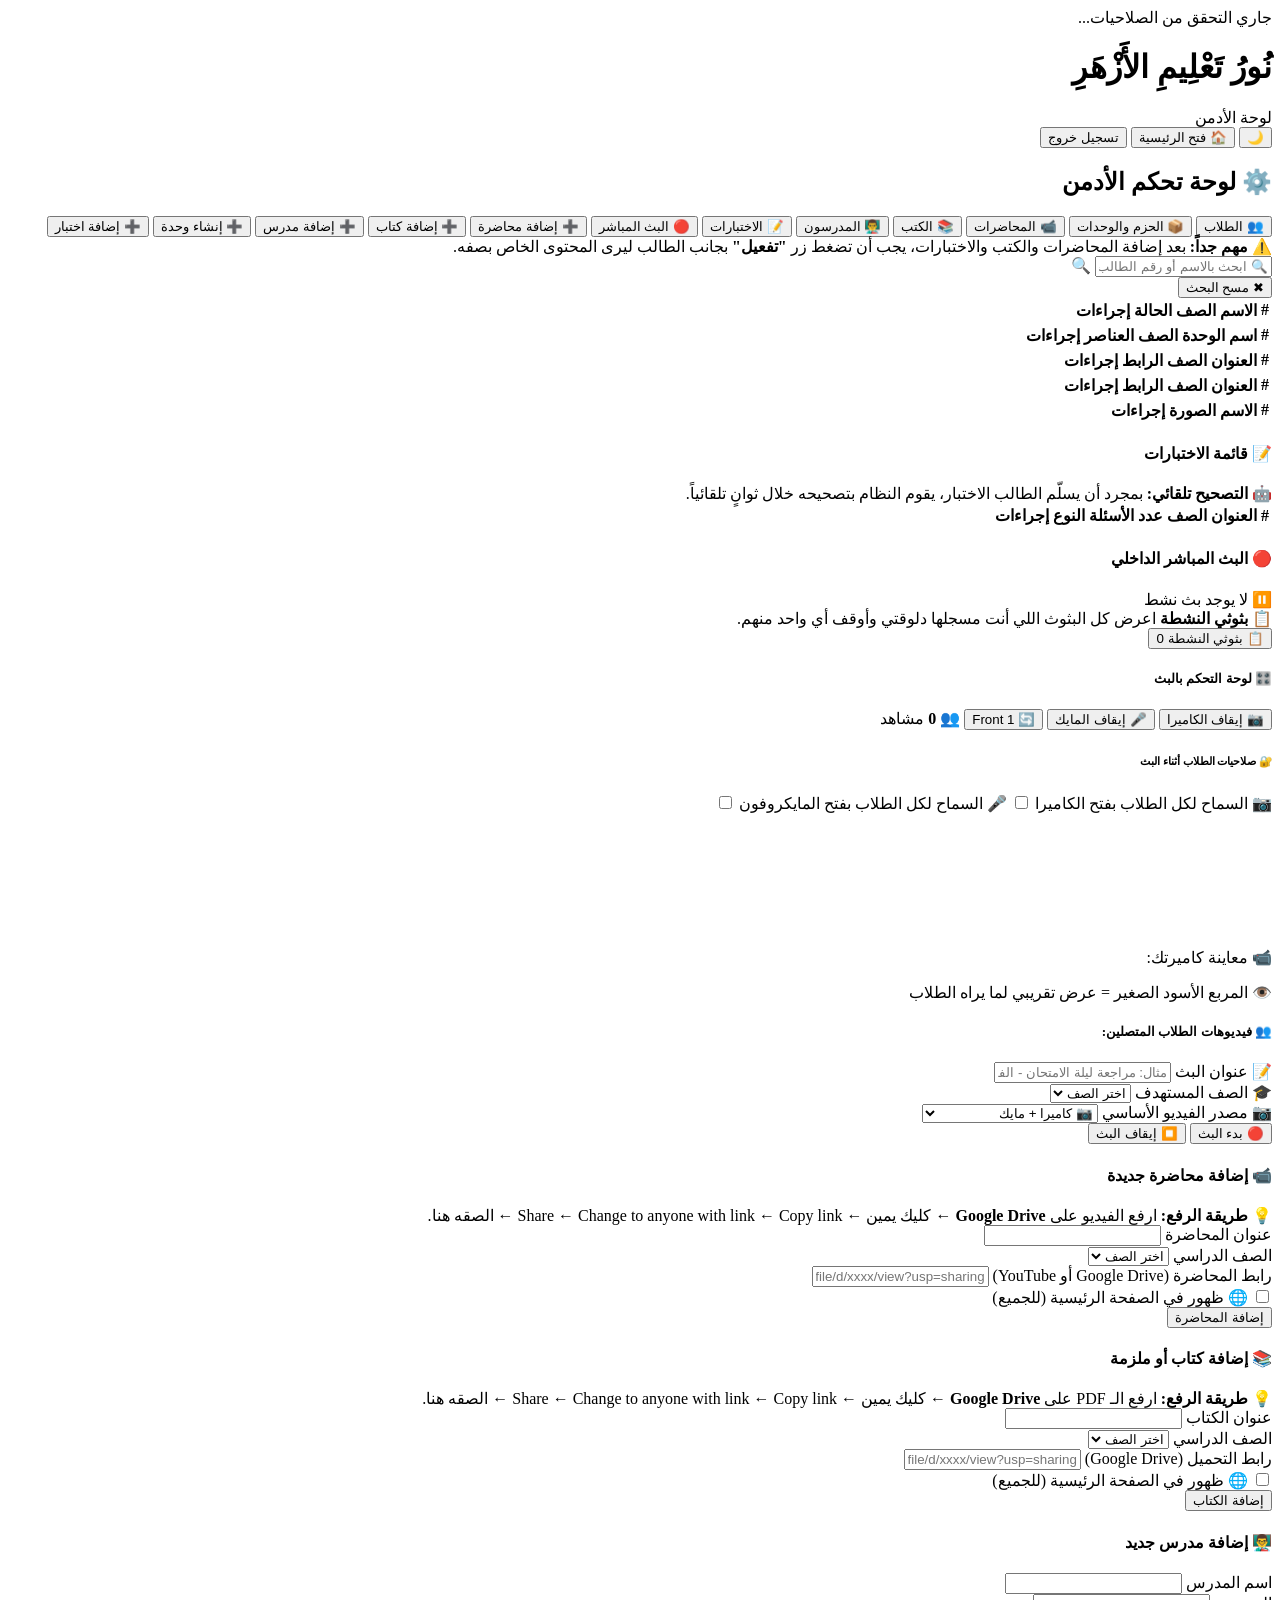
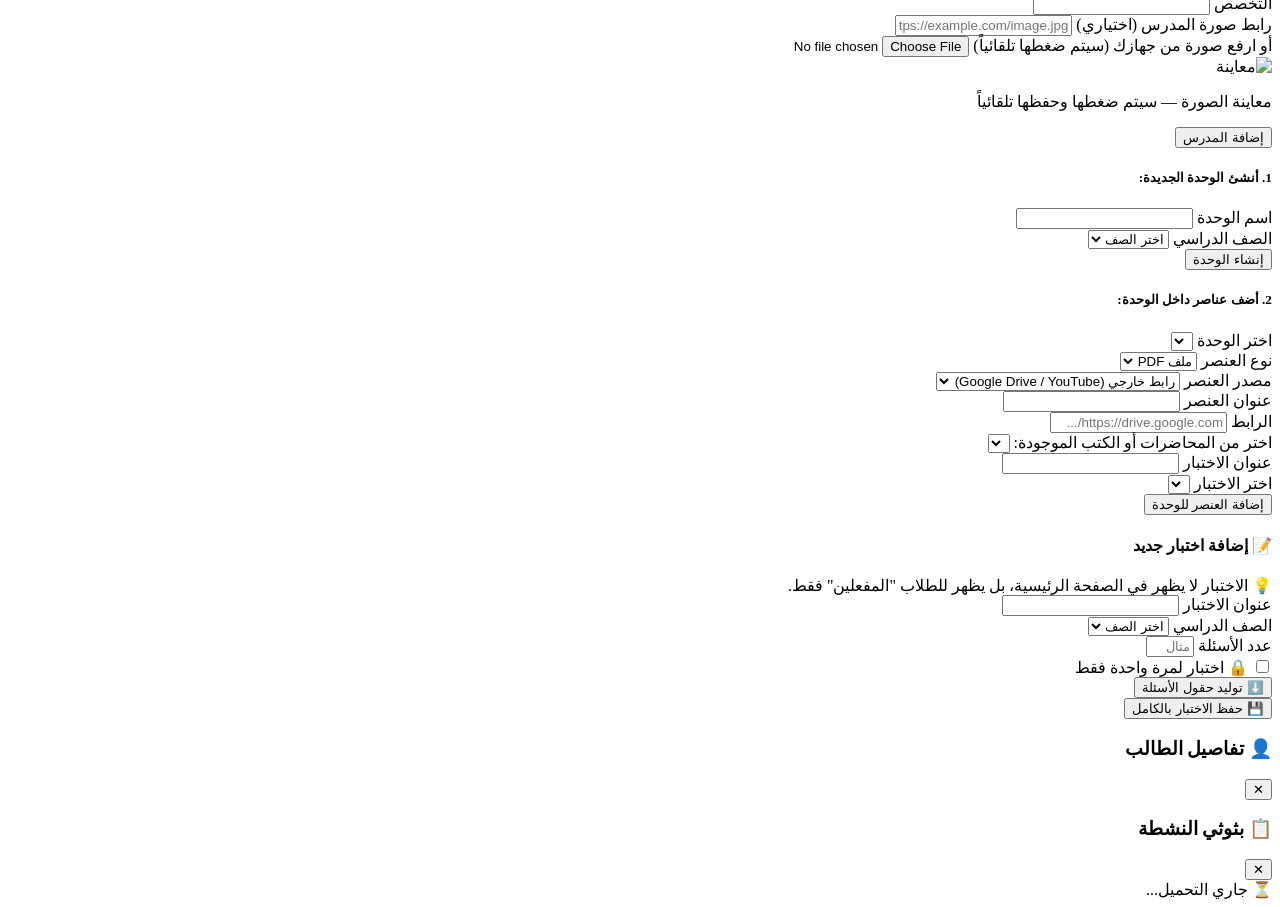
==== commit 034068c4: "Add files via upload" ====
--- a/admin.html
+++ b/admin.html
@@ -4,8 +4,10 @@
     <meta charset="UTF-8">
     <meta name="viewport" content="width=device-width, initial-scale=1.0">
     <title>لوحة الأدمن - نُورُ تَعْلِيمِ الأَزْهَرِ</title>
-
-    <!-- ✅ CSP محسّنة -->
+    <meta name="theme-color" content="#3b0a0a">
+    <meta name="robots" content="noindex, nofollow">
+
+    <!-- ✅ CSP محكمة — بدون unsafe-inline في script-src -->
     <meta http-equiv="Content-Security-Policy" content="
       default-src 'self';
       script-src 'self'
@@ -16,18 +18,23 @@
                  https://apis.google.com
                  https://www.recaptcha.net;
       script-src-attr 'none';
-      style-src 'self' 'unsafe-inline' https://fonts.googleapis.com;
+      style-src 'self' 'unsafe-inline' https://fonts.googleapis.com https://www.google.com/recaptcha/ https://www.gstatic.com/recaptcha/;
       font-src 'self' https://fonts.gstatic.com data:;
       img-src 'self' data: https: blob:;
       frame-src https://www.youtube.com
                 https://drive.google.com
-                https://*.google.com;
+                https://*.google.com
+                https://www.google.com/recaptcha/
+                https://www.recaptcha.net;
       connect-src 'self'
                   https://*.googleapis.com
                   https://*.firebaseio.com
                   wss://*.firebaseio.com
                   https://*.firebaseapp.com
-                  https://content-firebaseappcheck.googleapis.com;
+                  https://content-firebaseappcheck.googleapis.com
+                  https://www.google.com
+                  https://www.google.com/recaptcha/
+                  https://www.recaptcha.net;
       media-src 'self' blob: mediastream:;
       object-src 'none';
       base-uri 'self';
@@ -37,6 +44,7 @@
 
     <link href="https://fonts.googleapis.com/css2?family=Cairo:wght@400;600;700;800;900&family=Aref+Ruqaa:wght@400;700&display=swap" rel="stylesheet">
 
+    <!-- Firebase SDKs -->
     <script src="https://www.gstatic.com/firebasejs/10.7.1/firebase-app-compat.js"></script>
     <script src="https://www.gstatic.com/firebasejs/10.7.1/firebase-firestore-compat.js"></script>
     <script src="https://www.gstatic.com/firebasejs/10.7.1/firebase-auth-compat.js"></script>
@@ -51,9 +59,12 @@
 
     <div id="loadingOverlay">
         <div class="spinner"></div>
-        <div style="font-weight:700; color:#3b0a0a;">جاري التحقق من الصلاحيات...</div>
+        <div id="loadingText">جاري التحقق من الصلاحيات...</div>
     </div>
 
+    <!-- ═══════════════════════════════════════════════════════
+         🏠 Header
+         ═══════════════════════════════════════════════════════ -->
     <header>
         <div class="nav-container">
             <div class="logo-text">
@@ -61,17 +72,21 @@
                 <span>لوحة الأدمن</span>
             </div>
             <div class="nav-buttons">
-                <button type="button" data-action="toggle-dark" class="btn-dark-mode" title="تبديل الوضع الداكن">🌙</button>
-                <span id="adminNameDisplay" style="font-weight:700; color:#3b0a0a; font-size:13px;"></span>
-                <button type="button" data-action="open-home" class="btn-home">🏠 فتح الرئيسية</button>
-                <button type="button" data-action="logout" class="btn-logout">تسجيل خروج</button>
+                <button type="button" class="btn-dark-mode" data-action="toggle-dark" title="تبديل الوضع الداكن" aria-label="تبديل الوضع الداكن">🌙</button>
+                <span id="adminNameDisplay" class="admin-name-display"></span>
+                <button type="button" class="btn-home" data-action="open-home">🏠 فتح الرئيسية</button>
+                <button type="button" class="btn-logout" data-action="logout">تسجيل خروج</button>
             </div>
         </div>
     </header>
 
+    <!-- ═══════════════════════════════════════════════════════
+         📊 Main Dashboard
+         ═══════════════════════════════════════════════════════ -->
     <div class="dashboard-container">
-        <h2 style="color:#3b0a0a; margin-bottom:18px;">⚙️ لوحة تحكم الأدمن</h2>
-
+        <h2 class="dashboard-title">⚙️ لوحة تحكم الأدمن</h2>
+
+        <!-- ─── Admin Tabs ─── -->
         <div class="admin-tabs">
             <button type="button" class="active" data-action="show-tab" data-tab="students">👥 الطلاب</button>
             <button type="button" data-action="show-tab" data-tab="bundles">📦 الحزم والوحدات</button>
@@ -87,103 +102,175 @@
             <button type="button" data-action="show-tab" data-tab="addExam">➕ إضافة اختبار</button>
         </div>
 
+        <!-- ═══════════════════════════════════════════════════
+             👥 TAB: Students
+             ═══════════════════════════════════════════════════ -->
         <div id="tabStudents" class="tab-content active">
-            <div class="alert alert-success" style="margin-bottom:15px;">
+            <div class="alert alert-success alert-margin">
                 ⚠️ <strong>مهم جداً:</strong> بعد إضافة المحاضرات والكتب والاختبارات، يجب أن تضغط زر <strong>"تفعيل"</strong> بجانب الطالب ليرى المحتوى الخاص بصفه.
             </div>
-            <div style="margin-bottom:20px; display:flex; gap:10px; flex-wrap:wrap; align-items:center;">
-                <div style="flex:1; min-width:280px; position:relative;">
-                    <input type="text" id="studentSearchInput" placeholder="🔍 ابحث بالاسم أو رقم الطالب..." style="width:100%; padding:13px 42px 13px 16px; border:2px solid #d4af37; border-radius:16px; font-size:14px; outline:none; background:#fff;">
-                    <span style="position:absolute; right:15px; top:50%; transform:translateY(-50%); font-size:18px; color:#d4af37;">🔍</span>
-                </div>
-                <button type="button" data-action="clear-search" class="btn-card" style="background:#555; color:#fff; padding:12px 20px;">✖ مسح البحث</button>
-                <span id="searchResultsCount" style="font-weight:700; color:#3b0a0a; font-size:13px;"></span>
-            </div>
-            <div style="overflow-x:auto;">
+
+            <div class="search-bar">
+                <div class="search-input-wrapper">
+                    <input type="text" id="studentSearchInput" placeholder="🔍 ابحث بالاسم أو رقم الطالب..." class="search-input">
+                    <span class="search-icon">🔍</span>
+                </div>
+                <button type="button" class="btn-card btn-clear-search" data-action="clear-search">✖ مسح البحث</button>
+                <span id="searchResultsCount" class="search-count"></span>
+            </div>
+
+            <div class="table-scroll">
                 <table class="admin-table">
-                    <thead><tr><th>#</th><th>الاسم</th><th>الصف</th><th>الحالة</th><th>إجراءات</th></tr></thead>
+                    <thead>
+                        <tr>
+                            <th>#</th>
+                            <th>الاسم</th>
+                            <th>الصف</th>
+                            <th>الحالة</th>
+                            <th>إجراءات</th>
+                        </tr>
+                    </thead>
                     <tbody id="studentsTableBody"></tbody>
                 </table>
             </div>
         </div>
 
+        <!-- ═══════════════════════════════════════════════════
+             📦 TAB: Bundles
+             ═══════════════════════════════════════════════════ -->
         <div id="tabBundles" class="tab-content">
-            <div style="overflow-x:auto;">
+            <div class="table-scroll">
                 <table class="admin-table">
-                    <thead><tr><th>#</th><th>اسم الوحدة</th><th>الصف</th><th>العناصر</th><th>إجراءات</th></tr></thead>
+                    <thead>
+                        <tr>
+                            <th>#</th>
+                            <th>اسم الوحدة</th>
+                            <th>الصف</th>
+                            <th>العناصر</th>
+                            <th>إجراءات</th>
+                        </tr>
+                    </thead>
                     <tbody id="bundlesTableBody"></tbody>
                 </table>
             </div>
         </div>
 
+        <!-- ═══════════════════════════════════════════════════
+             📹 TAB: Courses
+             ═══════════════════════════════════════════════════ -->
         <div id="tabCourses" class="tab-content">
-            <div style="overflow-x:auto;">
+            <div class="table-scroll">
                 <table class="admin-table">
-                    <thead><tr><th>#</th><th>العنوان</th><th>الصف</th><th>الرابط</th><th>إجراءات</th></tr></thead>
+                    <thead>
+                        <tr>
+                            <th>#</th>
+                            <th>العنوان</th>
+                            <th>الصف</th>
+                            <th>الرابط</th>
+                            <th>إجراءات</th>
+                        </tr>
+                    </thead>
                     <tbody id="coursesTableBody"></tbody>
                 </table>
             </div>
         </div>
 
+        <!-- ═══════════════════════════════════════════════════
+             📚 TAB: Books
+             ═══════════════════════════════════════════════════ -->
         <div id="tabBooks" class="tab-content">
-            <div style="overflow-x:auto;">
+            <div class="table-scroll">
                 <table class="admin-table">
-                    <thead><tr><th>#</th><th>العنوان</th><th>الصف</th><th>الرابط</th><th>إجراءات</th></tr></thead>
+                    <thead>
+                        <tr>
+                            <th>#</th>
+                            <th>العنوان</th>
+                            <th>الصف</th>
+                            <th>الرابط</th>
+                            <th>إجراءات</th>
+                        </tr>
+                    </thead>
                     <tbody id="booksTableBody"></tbody>
                 </table>
             </div>
         </div>
 
+        <!-- ═══════════════════════════════════════════════════
+             👨‍🏫 TAB: Teachers
+             ═══════════════════════════════════════════════════ -->
         <div id="tabTeachers" class="tab-content">
-            <div style="overflow-x:auto;">
+            <div class="table-scroll">
                 <table class="admin-table">
-                    <thead><tr><th>#</th><th>الاسم</th><th>الصورة</th><th>إجراءات</th></tr></thead>
+                    <thead>
+                        <tr>
+                            <th>#</th>
+                            <th>الاسم</th>
+                            <th>الصورة</th>
+                            <th>إجراءات</th>
+                        </tr>
+                    </thead>
                     <tbody id="teachersTableBody"></tbody>
                 </table>
             </div>
         </div>
 
+        <!-- ═══════════════════════════════════════════════════
+             📝 TAB: Exams
+             ═══════════════════════════════════════════════════ -->
         <div id="tabExams" class="tab-content">
-            <h4 style="color:#3b0a0a; margin-bottom:15px;">📝 قائمة الاختبارات</h4>
-            <div class="alert alert-info">🤖 <strong>التصحيح تلقائي:</strong> بمجرد أن يسلّم الطالب الاختبار، يقوم النظام بتصحيحه خلال ثوانٍ تلقائياً.</div>
-            <div style="overflow-x:auto;">
+            <h4 class="section-heading">📝 قائمة الاختبارات</h4>
+            <div class="alert alert-info">
+                🤖 <strong>التصحيح تلقائي:</strong> بمجرد أن يسلّم الطالب الاختبار، يقوم النظام بتصحيحه خلال ثوانٍ تلقائياً.
+            </div>
+            <div class="table-scroll">
                 <table class="admin-table">
-                    <thead><tr><th>#</th><th>العنوان</th><th>الصف</th><th>عدد الأسئلة</th><th>النوع</th><th>إجراءات</th></tr></thead>
+                    <thead>
+                        <tr>
+                            <th>#</th>
+                            <th>العنوان</th>
+                            <th>الصف</th>
+                            <th>عدد الأسئلة</th>
+                            <th>النوع</th>
+                            <th>إجراءات</th>
+                        </tr>
+                    </thead>
                     <tbody id="examsTableBody"></tbody>
                 </table>
             </div>
         </div>
 
-        <!-- 🔴 البث المباشر -->
+        <!-- ═══════════════════════════════════════════════════
+             🔴 TAB: Live Stream
+             ═══════════════════════════════════════════════════ -->
         <div id="tabLiveStream" class="tab-content">
-            <h4 style="color:#3b0a0a; margin-bottom:15px;">🔴 البث المباشر الداخلي</h4>
-
-            <div id="liveStreamStatusBox" style="margin-bottom:20px;">
-                <div style="text-align:center; padding:15px; color:#888;">⏸️ لا يوجد بث نشط</div>
+            <h4 class="section-heading">🔴 البث المباشر الداخلي</h4>
+
+            <div id="liveStreamStatusBox" class="live-status-box">
+                <div class="live-status-empty">⏸️ لا يوجد بث نشط</div>
             </div>
 
             <div id="myStreamsZone">
                 <div>
-                    <strong style="color:#144266; display:block; font-size:14px; margin-bottom:4px;">📋 بثوثي النشطة</strong>
-                    <span style="color:#666; font-size:12px;">اعرض كل البثوث اللي أنت مسجلها دلوقتي وأوقف أي واحد منهم.</span>
-                </div>
-                <button type="button" data-action="show-my-streams-modal" id="myStreamsBtn">
+                    <strong class="my-streams-title">📋 بثوثي النشطة</strong>
+                    <span class="my-streams-desc">اعرض كل البثوث اللي أنت مسجلها دلوقتي وأوقف أي واحد منهم.</span>
+                </div>
+                <button type="button" id="myStreamsBtn" data-action="show-my-streams-modal">
                     📋 بثوثي النشطة
-                    <span id="myStreamsCount" style="background:#fff; color:#144266; padding:2px 10px; border-radius:50px; font-size:11px; font-weight:900;">0</span>
+                    <span id="myStreamsCount" class="my-streams-count">0</span>
                 </button>
             </div>
 
             <div class="live-control-panel">
                 <h5>🎛️ لوحة التحكم بالبث</h5>
 
-                <div class="live-toolbar" id="liveToolbar" style="display:none;">
+                <div class="live-toolbar" id="liveToolbar">
                     <button type="button" id="btnAdminCam" data-action="toggle-admin-cam" class="neutral">
                         <span>📷</span> <span>إيقاف الكاميرا</span>
                     </button>
                     <button type="button" id="btnAdminMic" data-action="toggle-admin-mic" class="neutral">
                         <span>🎤</span> <span>إيقاف المايك</span>
                     </button>
-                    <button type="button" id="btnSwitchCam" data-action="switch-admin-cam" class="neutral" style="display:none;">
+                    <button type="button" id="btnSwitchCam" data-action="switch-admin-cam" class="neutral">
                         <span>🔄</span> <span>Front 1</span>
                     </button>
                     <span class="stream-status on" id="viewerCountBadge">
@@ -191,8 +278,8 @@
                     </span>
                 </div>
 
-                <div id="permissionPanel" style="display:none; margin-top:15px;">
-                    <h6 style="color:#3b0a0a; margin-bottom:12px; font-size:14px;">🔐 صلاحيات الطلاب أثناء البث</h6>
+                <div id="permissionPanel">
+                    <h6 class="permission-heading">🔐 صلاحيات الطلاب أثناء البث</h6>
                     <div class="live-permission-box">
                         <label class="perm-toggle">
                             <span>📷 السماح لكل الطلاب بفتح الكاميرا</span>
@@ -206,31 +293,31 @@
                 </div>
             </div>
 
-            <div id="localPreviewContainer" style="display:none; margin-bottom:20px;">
-                <label style="font-weight:800; color:#3b0a0a; display:block; margin-bottom:8px;">📹 معاينة كاميرتك:</label>
+            <div id="localPreviewContainer">
+                <label class="preview-label">📹 معاينة كاميرتك:</label>
                 <video id="localPreview" autoplay muted playsinline></video>
-                <p style="margin-top:8px; font-size:12px; color:#666;">👁️ المربع الأسود الصغير = عرض تقريبي لما يراه الطلاب</p>
-            </div>
-
-            <div id="studentStreamsContainer" style="display:none; margin-bottom:20px;">
-                <h5 style="color:#3b0a0a; margin-bottom:10px;">👥 فيديوهات الطلاب المتصلين:</h5>
+                <p class="preview-hint">👁️ المربع الأسود الصغير = عرض تقريبي لما يراه الطلاب</p>
+            </div>
+
+            <div id="studentStreamsContainer">
+                <h5 class="section-heading">👥 فيديوهات الطلاب المتصلين:</h5>
                 <div id="studentStreamsGrid" class="student-streams-grid"></div>
             </div>
 
             <form id="liveStreamForm">
                 <div class="form-grid">
                     <div class="full-width">
-                        <label>📝 عنوان البث</label>
-                        <input type="text" id="liveTitle" placeholder="مثال: مراجعة ليلة الامتحان - الفقه" required>
+                        <label for="liveTitle">📝 عنوان البث</label>
+                        <input type="text" id="liveTitle" placeholder="مثال: مراجعة ليلة الامتحان - الفقه" required maxlength="200">
                     </div>
                     <div>
-                        <label>🎓 الصف المستهدف</label>
+                        <label for="liveGrade">🎓 الصف المستهدف</label>
                         <select id="liveGrade" required>
                             <option value="">اختر الصف</option>
                         </select>
                     </div>
                     <div>
-                        <label>📷 مصدر الفيديو الأساسي</label>
+                        <label for="liveSource">📷 مصدر الفيديو الأساسي</label>
                         <select id="liveSource">
                             <option value="camera">📷 كاميرا + مايك</option>
                             <option value="screen">🖥️ مشاركة الشاشة + صوت</option>
@@ -238,78 +325,109 @@
                     </div>
                 </div>
 
-                <div style="display:flex; gap:12px; margin-top:20px; flex-wrap:wrap;">
+                <div class="live-form-actions">
                     <button type="submit" id="startLiveBtn" class="btn-submit">🔴 بدء البث</button>
-                    <button type="button" data-action="stop-live-stream" id="stopLiveBtn" class="btn-submit" style="display:none;">⏹️ إيقاف البث</button>
+                    <button type="button" id="stopLiveBtn" data-action="stop-live-stream" class="btn-submit">⏹️ إيقاف البث</button>
                 </div>
             </form>
 
-            <div id="liveStreamMsg" style="margin-top:15px;"></div>
-        </div>
-
+            <div id="liveStreamMsg" class="msg-area"></div>
+        </div>
+
+        <!-- ═══════════════════════════════════════════════════
+             ➕ TAB: Add Course
+             ═══════════════════════════════════════════════════ -->
         <div id="tabAddCourse" class="tab-content">
             <div class="add-form">
-                <h4 style="color:#3b0a0a; margin-bottom:15px;">📹 إضافة محاضرة جديدة</h4>
+                <h4 class="section-heading">📹 إضافة محاضرة جديدة</h4>
                 <div class="alert alert-info">
-                    💡 <strong>طريقة الرفع:</strong> ارفع الفيديو على <strong>Google Drive</strong> → كليك يمين → Share → Change to anyone with link → Copy link → الصقه هنا.
-                </div>
-                <form id="addCourseForm" novalidate>
+                    💡 <strong>طريقة الرفع:</strong> ارفع الفيديو على <strong>Google Drive</strong> ← كليك يمين ← Share ← Change to anyone with link ← Copy link ← الصقه هنا.
+                </div>
+                <form id="addCourseForm">
                     <div class="form-grid">
-                        <div><label>عنوان المحاضرة</label><input type="text" id="courseTitle" required></div>
-                        <div><label>الصف الدراسي</label><select id="courseGrade" required><option value="">اختر الصف</option></select></div>
+                        <div>
+                            <label for="courseTitle">عنوان المحاضرة</label>
+                            <input type="text" id="courseTitle" required maxlength="200">
+                        </div>
+                        <div>
+                            <label for="courseGrade">الصف الدراسي</label>
+                            <select id="courseGrade" required>
+                                <option value="">اختر الصف</option>
+                            </select>
+                        </div>
                         <div class="full-width">
-                            <label>رابط المحاضرة (Google Drive أو YouTube)</label>
+                            <label for="courseLink">رابط المحاضرة (Google Drive أو YouTube)</label>
                             <input type="url" id="courseLink" placeholder="https://drive.google.com/file/d/xxxx/view?usp=sharing" required>
                         </div>
-                        <div class="full-width" style="display:flex; align-items:center; gap:10px;">
-                            <input type="checkbox" id="courseShowInHome" style="width:20px; height:20px; margin:0;">
-                            <label for="courseShowInHome" style="font-weight:700; color:#3b0a0a; margin:0; font-size:13px;">🌐 ظهور في الصفحة الرئيسية (للجميع)</label>
+                        <div class="full-width checkbox-row">
+                            <input type="checkbox" id="courseShowInHome" class="checkbox-input">
+                            <label for="courseShowInHome" class="checkbox-label">🌐 ظهور في الصفحة الرئيسية (للجميع)</label>
                         </div>
                     </div>
                     <button type="submit" class="btn-submit">إضافة المحاضرة</button>
                 </form>
-                <div id="courseAddMsg" style="margin-top:15px;"></div>
-            </div>
-        </div>
-
+                <div id="courseAddMsg" class="msg-area"></div>
+            </div>
+        </div>
+
+        <!-- ═══════════════════════════════════════════════════
+             ➕ TAB: Add Book
+             ═══════════════════════════════════════════════════ -->
         <div id="tabAddBook" class="tab-content">
             <div class="add-form">
-                <h4 style="color:#3b0a0a; margin-bottom:15px;">📚 إضافة كتاب أو ملزمة</h4>
+                <h4 class="section-heading">📚 إضافة كتاب أو ملزمة</h4>
                 <div class="alert alert-info">
-                    💡 <strong>طريقة الرفع:</strong> ارفع الـ PDF على <strong>Google Drive</strong> → كليك يمين → Share → Change to anyone with link → Copy link → الصقه هنا.
-                </div>
-                <form id="addBookForm" novalidate>
+                    💡 <strong>طريقة الرفع:</strong> ارفع الـ PDF على <strong>Google Drive</strong> ← كليك يمين ← Share ← Change to anyone with link ← Copy link ← الصقه هنا.
+                </div>
+                <form id="addBookForm">
                     <div class="form-grid">
-                        <div><label>عنوان الكتاب</label><input type="text" id="bookTitle" required></div>
-                        <div><label>الصف الدراسي</label><select id="bookGrade" required><option value="">اختر الصف</option></select></div>
+                        <div>
+                            <label for="bookTitle">عنوان الكتاب</label>
+                            <input type="text" id="bookTitle" required maxlength="200">
+                        </div>
+                        <div>
+                            <label for="bookGrade">الصف الدراسي</label>
+                            <select id="bookGrade" required>
+                                <option value="">اختر الصف</option>
+                            </select>
+                        </div>
                         <div class="full-width">
-                            <label>رابط التحميل (Google Drive)</label>
+                            <label for="bookLink">رابط التحميل (Google Drive)</label>
                             <input type="url" id="bookLink" placeholder="https://drive.google.com/file/d/xxxx/view?usp=sharing" required>
                         </div>
-                        <div class="full-width" style="display:flex; align-items:center; gap:10px;">
-                            <input type="checkbox" id="bookShowInHome" style="width:20px; height:20px; margin:0;">
-                            <label for="bookShowInHome" style="font-weight:700; color:#3b0a0a; margin:0; font-size:13px;">🌐 ظهور في الصفحة الرئيسية (للجميع)</label>
+                        <div class="full-width checkbox-row">
+                            <input type="checkbox" id="bookShowInHome" class="checkbox-input">
+                            <label for="bookShowInHome" class="checkbox-label">🌐 ظهور في الصفحة الرئيسية (للجميع)</label>
                         </div>
                     </div>
                     <button type="submit" class="btn-submit">إضافة الكتاب</button>
                 </form>
-                <div id="bookAddMsg" style="margin-top:15px;"></div>
-            </div>
-        </div>
-
+                <div id="bookAddMsg" class="msg-area"></div>
+            </div>
+        </div>
+
+        <!-- ═══════════════════════════════════════════════════
+             ➕ TAB: Add Teacher
+             ═══════════════════════════════════════════════════ -->
         <div id="tabAddTeacher" class="tab-content">
             <div class="add-form">
-                <h4 style="color:#3b0a0a; margin-bottom:15px;">👨‍🏫 إضافة مدرس جديد</h4>
-                <form id="addTeacherForm" novalidate>
+                <h4 class="section-heading">👨‍🏫 إضافة مدرس جديد</h4>
+                <form id="addTeacherForm">
                     <div class="form-grid">
-                        <div><label>اسم المدرس</label><input type="text" id="teacherName" required></div>
-                        <div><label>التخصص</label><input type="text" id="teacherSpecialty"></div>
+                        <div>
+                            <label for="teacherName">اسم المدرس</label>
+                            <input type="text" id="teacherName" required maxlength="100">
+                        </div>
+                        <div>
+                            <label for="teacherSpecialty">التخصص</label>
+                            <input type="text" id="teacherSpecialty" maxlength="200">
+                        </div>
                         <div class="full-width">
-                            <label>رابط صورة المدرس (اختياري)</label>
+                            <label for="teacherImage">رابط صورة المدرس (اختياري)</label>
                             <input type="url" id="teacherImage" placeholder="https://example.com/image.jpg">
                         </div>
                         <div class="full-width">
-                            <label>أو ارفع صورة من جهازك (سيتم ضغطها تلقائياً)</label>
+                            <label for="teacherImageFile">أو ارفع صورة من جهازك (سيتم ضغطها تلقائياً)</label>
                             <input type="file" id="teacherImageFile" accept="image/*">
                             <div class="image-preview-box" id="teacherImagePreview">
                                 <img id="teacherPreviewImg" src="" alt="معاينة">
@@ -319,77 +437,126 @@
                     </div>
                     <button type="submit" class="btn-submit">إضافة المدرس</button>
                 </form>
-                <div id="teacherAddMsg" style="margin-top:15px;"></div>
-            </div>
-        </div>
-
+                <div id="teacherAddMsg" class="msg-area"></div>
+            </div>
+        </div>
+
+        <!-- ═══════════════════════════════════════════════════
+             ➕ TAB: Add Bundle
+             ═══════════════════════════════════════════════════ -->
         <div id="tabAddBundle" class="tab-content">
             <div class="bundle-container-box">
                 <div class="add-form">
-                    <h5 style="color:#555; margin-bottom:10px; font-size:14px;">1. أنشئ الوحدة الجديدة:</h5>
-                    <form id="addBundleForm" novalidate>
+                    <h5 class="bundle-step-heading">1. أنشئ الوحدة الجديدة:</h5>
+                    <form id="addBundleForm">
                         <div class="form-grid">
-                            <div><label>اسم الوحدة</label><input type="text" id="bundleTitle" required></div>
-                            <div><label>الصف الدراسي</label><select id="bundleGrade" required><option value="">اختر الصف</option></select></div>
+                            <div>
+                                <label for="bundleTitle">اسم الوحدة</label>
+                                <input type="text" id="bundleTitle" required maxlength="200">
+                            </div>
+                            <div>
+                                <label for="bundleGrade">الصف الدراسي</label>
+                                <select id="bundleGrade" required>
+                                    <option value="">اختر الصف</option>
+                                </select>
+                            </div>
                         </div>
                         <button type="submit" class="btn-submit">إنشاء الوحدة</button>
                     </form>
-                    <div id="bundleAddMsg" style="margin-top:15px;"></div>
-                </div>
-            </div>
+                    <div id="bundleAddMsg" class="msg-area"></div>
+                </div>
+            </div>
+
             <div class="bundle-container-box">
                 <div class="add-form">
-                    <h5 style="color:#555; margin-bottom:10px; font-size:14px;">2. أضف عناصر داخل الوحدة:</h5>
-                    <form id="addItemForm" novalidate>
+                    <h5 class="bundle-step-heading">2. أضف عناصر داخل الوحدة:</h5>
+                    <form id="addItemForm">
                         <div class="form-grid">
-                            <div><label>اختر الوحدة</label><select id="itemBundleSelect" required></select></div>
-                            <div><label>نوع العنصر</label>
+                            <div>
+                                <label for="itemBundleSelect">اختر الوحدة</label>
+                                <select id="itemBundleSelect" required></select>
+                            </div>
+                            <div>
+                                <label for="itemType">نوع العنصر</label>
                                 <select id="itemType">
                                     <option value="pdf">ملف PDF</option>
                                     <option value="video">فيديو</option>
                                     <option value="exam">اختبار</option>
                                 </select>
                             </div>
-                            <div id="sourceFields" class="full-width" style="display:none;">
-                                <label>مصدر العنصر</label>
+
+                            <div id="sourceFields" class="full-width">
+                                <label for="sourceType">مصدر العنصر</label>
                                 <select id="sourceType">
                                     <option value="url">رابط خارجي (Google Drive / YouTube)</option>
                                     <option value="platform">اختيار من محتويات المنصة</option>
                                 </select>
                             </div>
-                            <div id="manualFields" class="full-width" style="display:none;">
+
+                            <div id="manualFields" class="full-width">
                                 <div class="form-grid">
-                                    <div><label>عنوان العنصر</label><input type="text" id="itemTitle"></div>
-                                    <div><label>الرابط</label><input type="url" id="itemLink" placeholder="https://drive.google.com/..."></div>
+                                    <div>
+                                        <label for="itemTitle">عنوان العنصر</label>
+                                        <input type="text" id="itemTitle" maxlength="200">
+                                    </div>
+                                    <div>
+                                        <label for="itemLink">الرابط</label>
+                                        <input type="url" id="itemLink" placeholder="https://drive.google.com/...">
+                                    </div>
                                 </div>
                             </div>
-                            <div id="platformFields" class="full-width" style="display:none;">
-                                <label>اختر من المحاضرات أو الكتب الموجودة:</label>
+
+                            <div id="platformFields" class="full-width">
+                                <label for="platformItemSelect">اختر من المحاضرات أو الكتب الموجودة:</label>
                                 <select id="platformItemSelect"></select>
                             </div>
                         </div>
-                        <div id="examFields" class="full-width" style="display:none; margin-top:15px;">
+
+                        <div id="examFields" class="full-width exam-fields-box">
                             <div class="form-grid">
-                                <div><label>عنوان الاختبار</label><input type="text" id="examItemTitle"></div>
-                                <div><label>اختر الاختبار</label><select id="itemExamSelect"></select></div>
-                            </div>
-                        </div>
+                                <div>
+                                    <label for="examItemTitle">عنوان الاختبار</label>
+                                    <input type="text" id="examItemTitle" maxlength="200">
+                                </div>
+                                <div>
+                                    <label for="itemExamSelect">اختر الاختبار</label>
+                                    <select id="itemExamSelect"></select>
+                                </div>
+                            </div>
+                        </div>
+
                         <button type="submit" class="btn-submit">إضافة العنصر للوحدة</button>
                     </form>
-                    <div id="itemAddMsg" style="margin-top:15px;"></div>
-                </div>
-            </div>
-        </div>
-
+                    <div id="itemAddMsg" class="msg-area"></div>
+                </div>
+            </div>
+        </div>
+
+        <!-- ═══════════════════════════════════════════════════
+             ➕ TAB: Add Exam
+             ═══════════════════════════════════════════════════ -->
         <div id="tabAddExam" class="tab-content">
             <div class="add-form">
-                <h4 style="color:#3b0a0a; margin-bottom:15px;">📝 إضافة اختبار جديد</h4>
-                <div class="alert alert-success">💡 الاختبار لا يظهر في الصفحة الرئيسية، بل يظهر للطلاب "المفعلين" فقط.</div>
-                <form id="examSetupForm" novalidate>
+                <h4 class="section-heading">📝 إضافة اختبار جديد</h4>
+                <div class="alert alert-success">
+                    💡 الاختبار لا يظهر في الصفحة الرئيسية، بل يظهر للطلاب "المفعلين" فقط.
+                </div>
+                <form id="examSetupForm">
                     <div class="form-grid">
-                        <div><label>عنوان الاختبار</label><input type="text" id="examTitle" required></div>
-                        <div><label>الصف الدراسي</label><select id="examGrade" required><option value="">اختر الصف</option></select></div>
-                        <div><label>عدد الأسئلة</label><input type="number" id="examQuestionCount" min="1" max="50" placeholder="مثال: 5"></div>
+                        <div>
+                            <label for="examTitle">عنوان الاختبار</label>
+                            <input type="text" id="examTitle" required maxlength="200">
+                        </div>
+                        <div>
+                            <label for="examGrade">الصف الدراسي</label>
+                            <select id="examGrade" required>
+                                <option value="">اختر الصف</option>
+                            </select>
+                        </div>
+                        <div>
+                            <label for="examQuestionCount">عدد الأسئلة</label>
+                            <input type="number" id="examQuestionCount" min="1" max="50" placeholder="مثال: 5">
+                        </div>
                         <div class="full-width">
                             <label class="exam-one-time-box">
                                 <input type="checkbox" id="examOneTimeOnly">
@@ -397,42 +564,56 @@
                             </label>
                         </div>
                         <div class="full-width">
-                            <button type="button" data-action="generate-questions" class="btn-submit" style="background:#d4af37; color:#3b0a0a;">⬇️ توليد حقول الأسئلة</button>
+                            <button type="button" class="btn-submit btn-gold" data-action="generate-questions">
+                                ⬇️ توليد حقول الأسئلة
+                            </button>
                         </div>
                     </div>
                 </form>
+
                 <div id="questionsContainer"></div>
-                <div id="examAddMsg" style="margin-top:15px;"></div>
-                <button type="button" data-action="save-exam" id="saveExamBtn" style="display:none; width:100%; background:linear-gradient(135deg, #2a7a2a, #1f5c1f); color:#fff; padding:15px; border:none; border-radius:50px; font-weight:900; font-size:16px; margin-top:20px; cursor:pointer; box-shadow:0 8px 22px rgba(42,122,42,0.4);">💾 حفظ الاختبار بالكامل</button>
+                <div id="examAddMsg" class="msg-area"></div>
+
+                <button type="button" id="saveExamBtn" class="btn-save-exam" data-action="save-exam">
+                    💾 حفظ الاختبار بالكامل
+                </button>
             </div>
         </div>
     </div>
 
+    <!-- ═══════════════════════════════════════════════════════
+         🪟 Modals
+         ═══════════════════════════════════════════════════════ -->
+
+    <!-- Student Details Modal -->
     <div id="studentDetailsModal" class="modal-overlay">
         <div class="modal-content">
             <div class="modal-header">
-                <h3 style="color:#3b0a0a; font-size:18px;">👤 تفاصيل الطالب</h3>
+                <h3>👤 تفاصيل الطالب</h3>
                 <button type="button" class="modal-close" data-action="close-student-modal">✕</button>
             </div>
             <div id="studentDetailsContent"></div>
         </div>
     </div>
 
+    <!-- My Streams Modal -->
     <div id="myStreamsModal" class="modal-overlay">
         <div class="modal-content">
             <div class="modal-header">
-                <h3 style="color:#3b0a0a; font-size:18px;">📋 بثوثي النشطة</h3>
+                <h3>📋 بثوثي النشطة</h3>
                 <button type="button" class="modal-close" data-action="close-my-streams-modal">✕</button>
             </div>
             <div id="myStreamsContent">
-                <div style="text-align:center; padding:30px; color:#888;">⏳ جاري التحميل...</div>
+                <div class="modal-loading">⏳ جاري التحميل...</div>
             </div>
         </div>
     </div>
 
-    <!-- ✅ كل الجافاسكربت في ملفات خارجية -->
+    <!-- ═══════════════════════════════════════════════════════
+         📜 External Scripts (no inline!)
+         ═══════════════════════════════════════════════════════ -->
     <script src="js/security.js"></script>
     <script src="js/config.js"></script>
     <script src="js/admin.js"></script>
 </body>
-</html>
+</html>
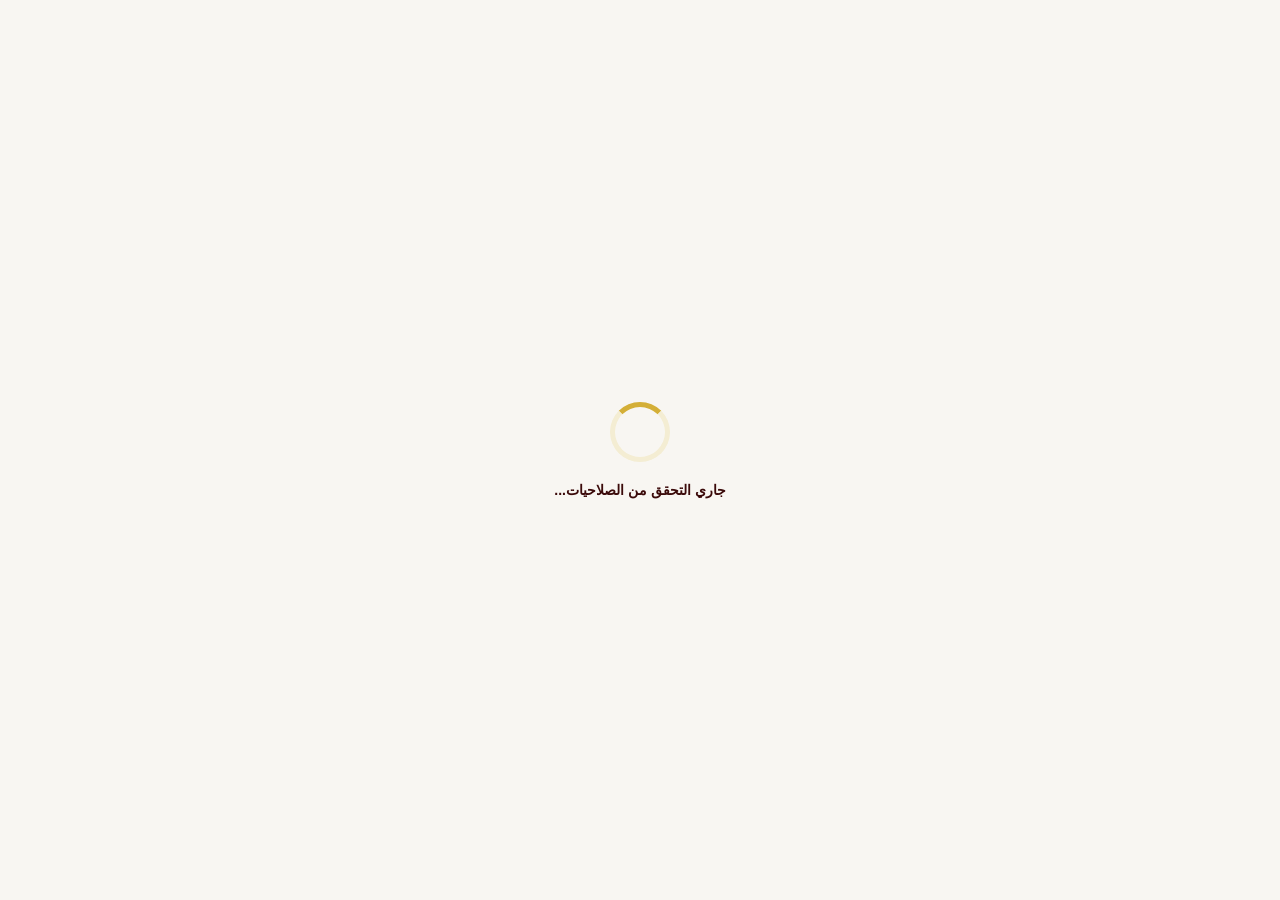
==== commit d31f13e0: "Update admin.html" ====
--- a/admin.html
+++ b/admin.html
@@ -609,6 +609,19 @@
         </div>
     </div>
 
+    <!-- ✅ Confirm Modal — بديل native confirm() -->
+    <div id="confirmModal" class="confirm-modal-overlay">
+        <div class="confirm-modal-box">
+            <div class="confirm-modal-icon" id="confirmIcon">⚠️</div>
+            <h3 class="confirm-modal-title" id="confirmTitle">تأكيد</h3>
+            <div class="confirm-modal-message" id="confirmMessage"></div>
+            <div class="confirm-modal-actions">
+                <button type="button" class="confirm-btn-cancel" id="confirmCancelBtn">إلغاء</button>
+                <button type="button" class="confirm-btn-ok" id="confirmOkBtn">تأكيد</button>
+            </div>
+        </div>
+    </div>
+
     <!-- ═══════════════════════════════════════════════════════
          📜 External Scripts (no inline!)
          ═══════════════════════════════════════════════════════ -->
@@ -616,4 +629,4 @@
     <script src="js/config.js"></script>
     <script src="js/admin.js"></script>
 </body>
-</html>+</html>
--- a/css/admin.css
+++ b/css/admin.css
@@ -0,0 +1,1575 @@
+/* ═══════════════════════════════════════════════════════════
+   🎨 نُورُ تَعْلِيمِ الأَزْهَرِ — أنماط لوحة الأدمن
+   🌙 Dark Mode محايد مريح للعين (Neutral Comfort)
+   ✨ نسخة كاملة مع قسم تغيير الصف
+   ═══════════════════════════════════════════════════════════ */
+
+/* ═══════════════════════════════════════════════════════════
+   🔄 Base / Reset
+   ═══════════════════════════════════════════════════════════ */
+* {
+    box-sizing: border-box;
+    margin: 0;
+    padding: 0;
+    font-family: 'Cairo', sans-serif;
+}
+
+body {
+    background: #f8f6f2;
+    color: #333;
+    overflow-x: hidden;
+    transition: background 0.4s ease, color 0.4s ease;
+    font-size: 14px;
+    -webkit-font-smoothing: antialiased;
+    -moz-osx-font-smoothing: grayscale;
+    text-rendering: optimizeLegibility;
+}
+
+.thuluth-text {
+    font-family: 'Aref Ruqaa', serif;
+    font-weight: 700;
+    letter-spacing: 0.5px;
+    text-shadow: 1px 1px 3px rgba(0,0,0,0.15);
+}
+
+/* ═══════════════════════════════════════════════════════════
+   🌙 Dark Mode — Neutral Comfort
+   ═══════════════════════════════════════════════════════════ */
+body.dark-mode {
+    --bg-primary: #1a1a1f;
+    --bg-card: #232329;
+    --bg-header: #141418;
+    --bg-elevated: #2a2a30;
+    --text-primary: #e6e3dd;
+    --text-secondary: #9a9790;
+    --text-muted: #7a7770;
+    --border-color: #32323a;
+    --gold: #c9a961;
+    --gold-soft: #d4bc8a;
+    --gold-dark: #a8873f;
+    --input-bg: #2a2a30;
+    --input-border: #3a3a42;
+
+    background: #1a1a1f;
+    color: var(--text-primary);
+}
+
+/* ═══ Header ═══ */
+body.dark-mode header {
+    background: rgba(20, 20, 24, 0.96);
+    backdrop-filter: blur(14px);
+    -webkit-backdrop-filter: blur(14px);
+    border-bottom-color: rgba(201, 169, 97, 0.25);
+    box-shadow: 0 5px 25px rgba(0, 0, 0, 0.4);
+}
+body.dark-mode .logo-text h1 {
+    color: var(--text-primary);
+    text-shadow: none;
+}
+body.dark-mode .logo-text span { color: var(--text-muted); }
+body.dark-mode .btn-home,
+body.dark-mode .btn-logout {
+    background: linear-gradient(135deg, var(--gold), var(--gold-dark));
+    color: #1a1410;
+    box-shadow: 0 4px 12px rgba(201, 169, 97, 0.25);
+}
+body.dark-mode .admin-name-display { color: var(--text-primary) !important; }
+
+/* ═══ Admin Tabs ═══ */
+body.dark-mode .admin-tabs button {
+    background: #232329;
+    border-color: #32323a;
+    color: var(--text-secondary);
+    box-shadow: 0 3px 10px rgba(0, 0, 0, 0.3);
+}
+body.dark-mode .admin-tabs button::before {
+    background: linear-gradient(90deg, transparent, rgba(201, 169, 97, 0.1), transparent);
+}
+body.dark-mode .admin-tabs button:hover {
+    border-color: rgba(201, 169, 97, 0.5);
+    color: var(--text-primary);
+    background: #2a2a30;
+    box-shadow: 0 8px 20px rgba(0, 0, 0, 0.4);
+}
+body.dark-mode .admin-tabs button.active {
+    background: linear-gradient(135deg, var(--gold) 0%, var(--gold-dark) 100%);
+    color: #1a1410;
+    border-color: var(--gold);
+    box-shadow: 0 8px 22px rgba(201, 169, 97, 0.3);
+}
+
+/* ═══ Tab Content ═══ */
+body.dark-mode .tab-content {
+    background: var(--bg-card);
+    box-shadow: 0 8px 28px rgba(0, 0, 0, 0.4);
+    border: 1px solid rgba(255, 255, 255, 0.04);
+}
+
+/* ═══ Admin Table ═══ */
+body.dark-mode .admin-table th {
+    background: #2a2a30;
+    color: var(--gold-soft);
+    border-bottom: 1px solid rgba(201, 169, 97, 0.25);
+    font-weight: 800;
+}
+body.dark-mode .admin-table td {
+    border-bottom-color: rgba(255, 255, 255, 0.05);
+    color: var(--text-primary);
+}
+body.dark-mode .admin-table tr:hover td {
+    background: rgba(255, 255, 255, 0.03);
+}
+
+/* ═══ Buttons ═══ */
+body.dark-mode .btn-card,
+body.dark-mode .btn-submit {
+    background: linear-gradient(135deg, var(--gold) 0%, var(--gold-dark) 100%);
+    color: #1a1410;
+    box-shadow: 0 3px 12px rgba(201, 169, 97, 0.22);
+    font-weight: 800;
+}
+body.dark-mode .btn-card:hover,
+body.dark-mode .btn-submit:hover {
+    box-shadow: 0 6px 18px rgba(201, 169, 97, 0.4);
+}
+
+body.dark-mode .btn-danger {
+    background: linear-gradient(135deg, #a83c3c 0%, #8a2828 100%);
+    color: #f5eeee;
+    box-shadow: 0 3px 10px rgba(168, 60, 60, 0.25);
+}
+body.dark-mode .btn-danger:hover {
+    box-shadow: 0 6px 15px rgba(168, 60, 60, 0.45);
+}
+body.dark-mode .btn-success {
+    background: linear-gradient(135deg, #4a7a4a 0%, #355c35 100%);
+    color: #f0f5f0;
+    box-shadow: 0 3px 10px rgba(74, 122, 74, 0.25);
+}
+body.dark-mode .btn-success:hover {
+    box-shadow: 0 6px 15px rgba(74, 122, 74, 0.45);
+}
+body.dark-mode .btn-delete {
+    background: linear-gradient(135deg, #8a3030 0%, #6b2020 100%);
+    color: #f5e8e8;
+    box-shadow: 0 3px 10px rgba(138, 48, 48, 0.25);
+}
+body.dark-mode .btn-delete:hover {
+    box-shadow: 0 6px 15px rgba(138, 48, 48, 0.45);
+}
+body.dark-mode .btn-details {
+    background: linear-gradient(135deg, #3a5a7a 0%, #2a4260 100%);
+    color: #e0ecf5;
+    box-shadow: 0 3px 10px rgba(58, 90, 122, 0.25);
+}
+body.dark-mode .btn-details:hover {
+    box-shadow: 0 6px 15px rgba(58, 90, 122, 0.45);
+}
+body.dark-mode .btn-cam-off,
+body.dark-mode .btn-mic-off {
+    background: #2a2a30;
+    color: var(--text-muted);
+    box-shadow: 0 3px 10px rgba(0, 0, 0, 0.3);
+    border: 1px solid #3a3a42;
+}
+
+/* ═══ Forms ═══ */
+body.dark-mode .add-form label {
+    color: var(--text-primary);
+    font-weight: 700;
+}
+body.dark-mode .add-form input,
+body.dark-mode .add-form select,
+body.dark-mode .add-form textarea {
+    background: var(--input-bg);
+    border-color: var(--input-border);
+    color: var(--text-primary);
+}
+body.dark-mode .add-form input:focus,
+body.dark-mode .add-form select:focus,
+body.dark-mode .add-form textarea:focus {
+    border-color: rgba(201, 169, 97, 0.7);
+    box-shadow: 0 0 0 4px rgba(201, 169, 97, 0.1);
+    background: #2f2f36;
+}
+body.dark-mode .add-form input::placeholder,
+body.dark-mode .add-form textarea::placeholder {
+    color: var(--text-muted);
+}
+
+/* ═══ Image Preview ═══ */
+body.dark-mode .image-preview-box {
+    background: #2a2a30;
+    border-color: rgba(201, 169, 97, 0.4);
+}
+body.dark-mode .image-preview-box p { color: var(--text-secondary); }
+body.dark-mode .image-preview-box img {
+    background: #2f2f36;
+    border-color: var(--gold);
+}
+
+/* ═══ Boxes ═══ */
+body.dark-mode .bundle-container-box {
+    border-color: rgba(255, 255, 255, 0.08);
+    background: rgba(35, 35, 41, 0.5);
+}
+body.dark-mode .bundle-container-box:hover {
+    border-color: rgba(201, 169, 97, 0.4);
+}
+body.dark-mode .question-box-generator {
+    background: #2a2a30;
+    border-color: rgba(255, 255, 255, 0.06);
+}
+body.dark-mode .question-box-generator h4 { color: var(--text-primary); }
+body.dark-mode .q-text-input,
+body.dark-mode .q-note-input,
+body.dark-mode .opt-input {
+    background: #2f2f36 !important;
+    border-color: #3a3a42 !important;
+    color: var(--text-primary) !important;
+}
+body.dark-mode .q-text-input::placeholder,
+body.dark-mode .q-note-input::placeholder,
+body.dark-mode .opt-input::placeholder {
+    color: var(--text-muted);
+}
+body.dark-mode .q-type-select,
+body.dark-mode .correct-select {
+    background: #2f2f36 !important;
+    border-color: #3a3a42 !important;
+    color: var(--text-primary) !important;
+}
+
+/* ═══ Alerts ═══ */
+body.dark-mode .alert {
+    background: rgba(42, 42, 48, 0.8);
+    border-color: rgba(255, 255, 255, 0.06);
+    color: var(--text-primary);
+}
+body.dark-mode .alert-success {
+    background: rgba(74, 122, 74, 0.15);
+    color: #b8d4b8;
+    border-color: rgba(74, 122, 74, 0.35);
+}
+body.dark-mode .alert-success strong { color: #d8f0d8 !important; }
+body.dark-mode .alert-warning {
+    background: rgba(201, 169, 97, 0.1);
+    color: #e0cfa0;
+    border-color: rgba(201, 169, 97, 0.3);
+}
+body.dark-mode .alert-warning strong { color: #f0e0b0 !important; }
+body.dark-mode .alert-info {
+    background: rgba(58, 90, 122, 0.15);
+    color: #a8c8e0;
+    border-color: rgba(58, 90, 122, 0.35);
+}
+body.dark-mode .alert-info strong { color: #d0e4f5 !important; }
+
+/* ═══ Exam One Time Box ═══ */
+body.dark-mode .exam-one-time-box {
+    background: #2a2a30;
+    border-color: rgba(201, 169, 97, 0.4);
+    color: var(--text-primary);
+}
+body.dark-mode .exam-one-time-box:hover {
+    background: #2f2f36;
+}
+
+/* ═══ Modals ═══ */
+body.dark-mode .modal-overlay {
+    background: rgba(0, 0, 0, 0.75);
+    backdrop-filter: blur(4px);
+}
+body.dark-mode .modal-content {
+    background: var(--bg-card);
+    color: var(--text-primary);
+    border-color: rgba(201, 169, 97, 0.3);
+    box-shadow: 0 20px 60px rgba(0, 0, 0, 0.75);
+}
+body.dark-mode .modal-header {
+    border-bottom-color: rgba(255, 255, 255, 0.08);
+}
+body.dark-mode .modal-header h3 { color: var(--text-primary) !important; }
+body.dark-mode .modal-close {
+    background: linear-gradient(135deg, #a83c3c 0%, #8a2828 100%);
+    color: #f5eeee;
+}
+body.dark-mode .detail-row {
+    border-bottom-color: rgba(255, 255, 255, 0.06);
+    color: var(--text-primary);
+}
+body.dark-mode .detail-row span { color: var(--text-secondary); }
+body.dark-mode .detail-row strong { color: var(--text-primary); }
+
+/* ═══ Headers ═══ */
+body.dark-mode h2,
+body.dark-mode h4,
+body.dark-mode h5 { color: var(--text-primary); }
+body.dark-mode h6 { color: var(--text-secondary); }
+
+/* ═══ Live Stream Badge ═══ */
+body.dark-mode .live-badge {
+    background: linear-gradient(135deg, #c04040 0%, #8a2828 100%);
+    color: #f5e8e8;
+    box-shadow: 0 4px 12px rgba(168, 60, 60, 0.5);
+}
+
+/* ═══ Live Control Panel ═══ */
+body.dark-mode .live-control-panel {
+    background: #232329;
+    border-color: rgba(201, 169, 97, 0.25);
+    box-shadow: 0 8px 28px rgba(0, 0, 0, 0.4);
+}
+body.dark-mode .live-control-panel h5 {
+    color: var(--text-primary);
+    border-bottom-color: rgba(255, 255, 255, 0.08);
+}
+
+/* ═══ Live Toolbar ═══ */
+body.dark-mode .live-toolbar button.neutral {
+    background: linear-gradient(135deg, var(--gold) 0%, var(--gold-dark) 100%);
+    color: #1a1410;
+}
+body.dark-mode .live-toolbar button.active {
+    background: linear-gradient(135deg, #4a7a4a 0%, #355c35 100%);
+    color: #f0f5f0;
+}
+body.dark-mode .live-toolbar button.inactive {
+    background: linear-gradient(135deg, #a83c3c 0%, #8a2828 100%);
+    color: #f5eeee;
+}
+
+/* ═══ Live Permission Box ═══ */
+body.dark-mode .live-permission-box {
+    background: #2a2a30;
+    border-color: rgba(201, 169, 97, 0.25);
+}
+
+/* ═══ Permission Toggle ═══ */
+body.dark-mode .perm-toggle {
+    background: #2f2f36;
+    color: var(--text-primary);
+}
+body.dark-mode .perm-toggle:hover {
+    border-color: rgba(201, 169, 97, 0.4);
+    background: #34343b;
+}
+body.dark-mode .perm-toggle span { color: var(--text-primary); }
+body.dark-mode .perm-toggle input[type="checkbox"] { background: #3a3a42; }
+body.dark-mode .perm-toggle input[type="checkbox"]::before { background: #d0cdc7; }
+body.dark-mode .perm-toggle input[type="checkbox"]:checked { background: #5c8a5c; }
+
+/* ═══ Local Preview ═══ */
+body.dark-mode #localPreview {
+    border-color: var(--gold);
+    box-shadow: 0 10px 30px rgba(0, 0, 0, 0.5);
+}
+body.dark-mode #localPreviewContainer label { color: var(--text-primary) !important; }
+body.dark-mode #localPreviewContainer p { color: var(--text-secondary) !important; }
+
+/* ═══ Student Streams ═══ */
+body.dark-mode .student-stream-card {
+    border-color: var(--gold);
+    box-shadow: 0 6px 18px rgba(0, 0, 0, 0.4);
+}
+body.dark-mode .student-stream-card:hover { border-color: var(--gold-soft); }
+body.dark-mode #studentStreamsContainer h5 { color: var(--text-primary) !important; }
+
+/* ═══ Stream Status ═══ */
+body.dark-mode .stream-status.on {
+    background: linear-gradient(135deg, #4a7a4a, #5c8a5c);
+    color: #f0f5f0;
+}
+body.dark-mode .stream-status.off {
+    background: rgba(168, 60, 60, 0.2);
+    color: #e8a8a8;
+}
+
+/* ═══ Student Search Input ═══ */
+body.dark-mode #studentSearchInput,
+body.dark-mode .search-input {
+    background: #2a2a30 !important;
+    border-color: #3a3a42 !important;
+    color: var(--text-primary) !important;
+}
+body.dark-mode #studentSearchInput::placeholder,
+body.dark-mode .search-input::placeholder { color: var(--text-muted); }
+body.dark-mode #studentSearchInput:focus,
+body.dark-mode .search-input:focus {
+    box-shadow: 0 0 0 5px rgba(201, 169, 97, 0.12);
+    border-color: var(--gold) !important;
+    background: #2f2f36 !important;
+}
+
+/* ═══ My Streams Zone ═══ */
+body.dark-mode #myStreamsZone {
+    background: linear-gradient(135deg, #1e2530 0%, #1a2028 100%) !important;
+    border-color: rgba(90, 130, 170, 0.35);
+    box-shadow: 0 6px 18px rgba(0, 0, 0, 0.3);
+}
+body.dark-mode #myStreamsZone strong { color: #a8c8e0 !important; }
+body.dark-mode #myStreamsZone span { color: #8a9aad !important; }
+body.dark-mode #myStreamsBtn {
+    background: linear-gradient(135deg, #3a5a7a 0%, #2a4260 100%);
+    color: #e0ecf5;
+    box-shadow: 0 6px 18px rgba(58, 90, 122, 0.35);
+}
+
+/* ═══ Loading Overlay ═══ */
+body.dark-mode #loadingOverlay {
+    background: #1a1a1f;
+}
+body.dark-mode #loadingOverlay .spinner {
+    border-color: #32323a;
+    border-top-color: var(--gold);
+}
+body.dark-mode #loadingText {
+    color: var(--text-primary) !important;
+}
+
+/* ═══ Toast ═══ */
+body.dark-mode .toast {
+    background: #2a2a30;
+    color: var(--text-primary);
+    border-color: rgba(255, 255, 255, 0.06);
+    border-right-color: var(--gold);
+    box-shadow: 0 12px 32px rgba(0, 0, 0, 0.6);
+}
+body.dark-mode .toast.success { border-right-color: #5c8a5c; }
+body.dark-mode .toast.error { border-right-color: #a83c3c; }
+body.dark-mode .toast.warn { border-right-color: var(--gold); }
+body.dark-mode .toast-x { color: var(--text-muted); }
+body.dark-mode .toast-x:hover { color: var(--text-primary); }
+
+/* ═══════════════════════════════════════════════════════════
+   🔄 قسم تغيير الصف (Dark Mode)
+   ═══════════════════════════════════════════════════════════ */
+body.dark-mode .change-grade-wrapper {
+    border-top-color: rgba(255, 255, 255, 0.08);
+}
+body.dark-mode .btn-change-grade-reveal {
+    background: linear-gradient(135deg, var(--gold) 0%, var(--gold-dark) 100%);
+    color: #1a1410;
+    box-shadow: 0 5px 15px rgba(201, 169, 97, 0.3);
+}
+body.dark-mode .change-grade-section {
+    background: rgba(201, 169, 97, 0.08);
+    border-color: rgba(201, 169, 97, 0.4);
+}
+body.dark-mode .change-grade-label { color: var(--gold-soft); }
+body.dark-mode .change-grade-select {
+    background: var(--input-bg);
+    border-color: var(--input-border);
+    color: var(--text-primary);
+}
+body.dark-mode .change-grade-select:focus {
+    border-color: rgba(201, 169, 97, 0.7);
+    box-shadow: 0 0 0 4px rgba(201, 169, 97, 0.12);
+}
+body.dark-mode .change-grade-cancel {
+    background: #3a3a42 !important;
+    color: var(--text-primary) !important;
+}
+body.dark-mode .change-grade-hint { color: var(--gold-soft); }
+body.dark-mode .change-grade-select optgroup {
+    color: var(--gold-soft);
+    background: var(--input-bg);
+}
+
+/* ═══════════════════════════════════════════════════════════
+   ⚪ Light Mode (Default)
+   ═══════════════════════════════════════════════════════════ */
+
+/* ═══ زر الدارك مود ═══ */
+.btn-dark-mode {
+    background: transparent;
+    border: 2px solid #3b0a0a;
+    color: #3b0a0a;
+    padding: 6px 12px;
+    border-radius: 50%;
+    font-size: 16px;
+    cursor: pointer;
+    transition: all 0.3s ease;
+    width: 38px;
+    height: 38px;
+    display: flex;
+    align-items: center;
+    justify-content: center;
+    line-height: 1;
+}
+.btn-dark-mode:hover {
+    transform: scale(1.1) rotate(10deg);
+    background: #f4edd3;
+}
+body.dark-mode .btn-dark-mode {
+    border-color: rgba(201, 169, 97, 0.4);
+    color: var(--gold);
+}
+body.dark-mode .btn-dark-mode:hover {
+    background: rgba(201, 169, 97, 0.1);
+    border-color: var(--gold);
+}
+
+/* ═══ Header ═══ */
+header {
+    background: #fff;
+    border-bottom: 3px solid #d4af37;
+    padding: 10px 20px;
+    border-radius: 0 0 24px 24px;
+    box-shadow: 0 5px 20px rgba(0,0,0,0.05);
+    margin-bottom: 15px;
+    transition: background 0.4s ease, border-color 0.4s ease;
+}
+.nav-container {
+    max-width: 1200px;
+    margin: 0 auto;
+    display: flex;
+    justify-content: space-between;
+    align-items: center;
+    flex-wrap: wrap;
+    gap: 10px;
+}
+.logo-text h1 {
+    font-size: 22px;
+    color: #3b0a0a;
+    font-weight: 900;
+    margin-bottom: 2px;
+}
+.logo-text span { font-size: 10px; color: #888; }
+.nav-buttons {
+    display: flex;
+    gap: 8px;
+    flex-wrap: wrap;
+    align-items: center;
+}
+.btn-logout, .btn-home {
+    border: none;
+    padding: 8px 20px;
+    border-radius: 50px;
+    font-weight: 700;
+    cursor: pointer;
+    transition: all 0.3s ease;
+    font-size: 13px;
+    font-family: inherit;
+}
+.btn-logout { background: #3b0a0a; color: #d4af37; }
+.btn-home { background: #d4af37; color: #3b0a0a; }
+.btn-logout:hover, .btn-home:hover { transform: translateY(-2px); }
+
+/* ═══ Admin Name Display ═══ */
+.admin-name-display {
+    font-weight: 700;
+    color: #3b0a0a;
+    font-size: 13px;
+}
+
+/* ═══ Container ═══ */
+.dashboard-container { max-width: 1200px; margin: 20px auto; padding: 0 20px; }
+.dashboard-title {
+    color: #3b0a0a;
+    margin-bottom: 18px;
+    font-size: 20px;
+}
+
+/* ═══ Admin Tabs ═══ */
+.admin-tabs { display: flex; flex-wrap: wrap; gap: 10px; margin-bottom: 22px; }
+.admin-tabs button {
+    background: linear-gradient(135deg, #fff 0%, #fcfaf8 100%);
+    border: 2px solid #eadacc;
+    color: #3b0a0a;
+    padding: 10px 22px;
+    border-radius: 50px;
+    font-weight: 700;
+    cursor: pointer;
+    transition: all 0.3s cubic-bezier(0.175, 0.885, 0.32, 1.275);
+    font-size: 13px;
+    box-shadow: 0 3px 10px rgba(59,10,10,0.06);
+    position: relative;
+    overflow: hidden;
+    font-family: inherit;
+}
+.admin-tabs button::before {
+    content: '';
+    position: absolute;
+    top: 0; left: -100%;
+    width: 100%; height: 100%;
+    background: linear-gradient(90deg, transparent, rgba(212,175,55,0.15), transparent);
+    transition: 0.5s;
+}
+.admin-tabs button:hover::before { left: 100%; }
+.admin-tabs button:hover {
+    transform: translateY(-3px) scale(1.02);
+    border-color: #d4af37;
+    box-shadow: 0 8px 20px rgba(212,175,55,0.25);
+}
+.admin-tabs button.active {
+    background: linear-gradient(135deg, #3b0a0a 0%, #520e0e 100%);
+    color: #d4af37;
+    border-color: #d4af37;
+    box-shadow: 0 8px 22px rgba(59,10,10,0.35);
+    transform: translateY(-2px);
+}
+
+/* ═══ Tab Content ═══ */
+.tab-content {
+    display: none;
+    background: #fff;
+    padding: 24px;
+    border-radius: 24px;
+    box-shadow: 0 8px 25px rgba(0,0,0,0.04);
+    transition: background 0.4s ease;
+}
+.tab-content.active { display: block; animation: fadeInUp 0.5s ease; }
+@keyframes fadeInUp {
+    from { opacity: 0; transform: translateY(20px); }
+    to { opacity: 1; transform: translateY(0); }
+}
+
+/* ═══ Section Headings ═══ */
+.section-heading {
+    color: #3b0a0a;
+    margin-bottom: 15px;
+    font-size: 16px;
+    font-weight: 800;
+}
+
+/* ═══ Alert Spacing ═══ */
+.alert-margin { margin-bottom: 15px; }
+
+/* ═══ Search Bar ═══ */
+.search-bar {
+    margin-bottom: 20px;
+    display: flex;
+    gap: 10px;
+    flex-wrap: wrap;
+    align-items: center;
+}
+.search-input-wrapper {
+    flex: 1;
+    min-width: 280px;
+    position: relative;
+}
+.search-input {
+    width: 100%;
+    padding: 13px 42px 13px 16px;
+    border: 2px solid #d4af37;
+    border-radius: 16px;
+    font-size: 14px;
+    outline: none;
+    background: #fff;
+    color: #333;
+    font-family: inherit;
+    transition: all 0.3s ease;
+}
+.search-input:focus {
+    box-shadow: 0 0 0 4px rgba(212, 175, 55, 0.15);
+}
+.search-icon {
+    position: absolute;
+    right: 15px;
+    top: 50%;
+    transform: translateY(-50%);
+    font-size: 18px;
+    color: #d4af37;
+    pointer-events: none;
+}
+.btn-clear-search {
+    background: #555 !important;
+    color: #fff !important;
+    padding: 12px 20px !important;
+}
+.search-count {
+    font-weight: 700;
+    color: #3b0a0a;
+    font-size: 13px;
+}
+
+/* ═══ Table Scroll ═══ */
+.table-scroll { overflow-x: auto; }
+
+/* ═══ Admin Table ═══ */
+.admin-table { width: 100%; border-collapse: separate; border-spacing: 0; }
+.admin-table th {
+    background: #3b0a0a;
+    color: #d4af37;
+    padding: 12px;
+    text-align: center;
+    font-size: 13px;
+}
+.admin-table th:first-child { border-radius: 0 16px 0 0; }
+.admin-table th:last-child { border-radius: 16px 0 0 0; }
+.admin-table td {
+    padding: 12px;
+    text-align: center;
+    border-bottom: 1px solid #f0ede8;
+    font-size: 13px;
+}
+.admin-table tr:hover td { background: #f9f6f0; }
+
+/* ═══ Buttons ═══ */
+.btn-card {
+    background: linear-gradient(135deg, #3b0a0a 0%, #520e0e 100%);
+    color: #d4af37;
+    padding: 8px 18px;
+    border-radius: 50px;
+    border: none;
+    font-weight: 700;
+    cursor: pointer;
+    font-size: 12px;
+    transition: all 0.3s cubic-bezier(0.175, 0.885, 0.32, 1.275);
+    box-shadow: 0 3px 10px rgba(59,10,10,0.2);
+    display: inline-flex;
+    align-items: center;
+    gap: 5px;
+    justify-content: center;
+    font-family: inherit;
+}
+.btn-card:hover {
+    transform: translateY(-2px) scale(1.05);
+    box-shadow: 0 6px 15px rgba(59,10,10,0.3);
+}
+.btn-card:active { transform: translateY(0) scale(0.98); }
+
+.btn-danger { background: linear-gradient(135deg, #c00 0%, #a00 100%); color: #fff; box-shadow: 0 3px 10px rgba(170,0,0,0.25); }
+.btn-danger:hover { box-shadow: 0 6px 15px rgba(170,0,0,0.4); }
+.btn-success { background: linear-gradient(135deg, #2a7a2a 0%, #1f5c1f 100%); color: #fff; box-shadow: 0 3px 10px rgba(42,122,42,0.25); }
+.btn-success:hover { box-shadow: 0 6px 15px rgba(42,122,42,0.4); }
+.btn-delete { background: linear-gradient(135deg, #8b0000 0%, #6b0000 100%); color: #fff; box-shadow: 0 3px 10px rgba(139,0,0,0.25); }
+.btn-delete:hover { box-shadow: 0 6px 15px rgba(139,0,0,0.4); }
+.btn-details { background: linear-gradient(135deg, #1e5a8a 0%, #144266 100%); color: #fff; box-shadow: 0 3px 10px rgba(30,90,138,0.25); }
+.btn-details:hover { box-shadow: 0 6px 15px rgba(30,90,138,0.4); }
+.btn-cam-off { background: linear-gradient(135deg, #ccc 0%, #aaa 100%); color: #555; box-shadow: 0 3px 10px rgba(0,0,0,0.1); }
+.btn-mic-off { background: linear-gradient(135deg, #ccc 0%, #aaa 100%); color: #555; box-shadow: 0 3px 10px rgba(0,0,0,0.1); }
+
+/* ═══ Forms ═══ */
+.add-form { margin-top: 15px; }
+.form-grid { display: grid; grid-template-columns: 1fr 1fr; gap: 16px; }
+.full-width { grid-column: 1 / -1; }
+.add-form label {
+    display: block;
+    font-weight: 700;
+    font-size: 13px;
+    color: #3b0a0a;
+    margin-bottom: 5px;
+}
+.add-form input,
+.add-form select,
+.add-form textarea {
+    width: 100%;
+    padding: 12px 16px;
+    border: 2px solid #eadacc;
+    border-radius: 14px;
+    font-size: 13px;
+    font-family: 'Cairo', sans-serif;
+    outline: none;
+    transition: all 0.3s ease;
+    background: #fff;
+    resize: vertical;
+}
+.add-form input:focus,
+.add-form select:focus,
+.add-form textarea:focus {
+    border-color: #d4af37;
+    box-shadow: 0 0 0 4px rgba(212,175,55,0.15);
+}
+
+/* ═══ Checkbox Row ═══ */
+.checkbox-row {
+    display: flex;
+    align-items: center;
+    gap: 10px;
+}
+.checkbox-input {
+    width: 20px !important;
+    height: 20px !important;
+    margin: 0 !important;
+    flex-shrink: 0;
+    accent-color: #d4af37;
+    cursor: pointer;
+}
+.checkbox-label {
+    font-weight: 700;
+    color: #3b0a0a !important;
+    margin: 0 !important;
+    font-size: 13px;
+    cursor: pointer;
+}
+
+/* ═══ Image Preview ═══ */
+.image-preview-box {
+    display: none;
+    margin-top: 10px;
+    padding: 12px;
+    background: #fffdf5;
+    border: 2px dashed #d4af37;
+    border-radius: 12px;
+    text-align: center;
+}
+.image-preview-box.active { display: block; }
+.image-preview-box img {
+    width: 140px;
+    height: 180px;
+    border-radius: 16px;
+    object-fit: cover;
+    border: 3px solid #d4af37;
+    padding: 3px;
+    background: #f8f6f2;
+}
+.image-preview-box p {
+    font-size: 11px;
+    color: #666;
+    margin-top: 6px;
+    font-weight: 600;
+}
+
+/* ═══ Submit Button ═══ */
+.btn-submit {
+    background: linear-gradient(135deg, #3b0a0a 0%, #520e0e 100%);
+    color: #d4af37;
+    padding: 12px 32px;
+    border: 2px solid transparent;
+    border-radius: 50px;
+    font-weight: 800;
+    cursor: pointer;
+    margin-top: 15px;
+    transition: all 0.3s ease;
+    font-size: 14px;
+    box-shadow: 0 5px 15px rgba(59,10,10,0.2);
+    letter-spacing: 0.3px;
+    font-family: inherit;
+}
+.btn-submit:hover {
+    transform: translateY(-3px);
+    box-shadow: 0 10px 25px rgba(59,10,10,0.35);
+}
+.btn-submit:active { transform: translateY(-1px); }
+.btn-submit:disabled { opacity: 0.6; cursor: not-allowed; transform: none; }
+
+/* ═══ Gold Button ═══ */
+.btn-gold {
+    background: linear-gradient(135deg, #d4af37, #b8962e) !important;
+    color: #3b0a0a !important;
+}
+
+/* ═══ Save Exam Button ═══ */
+.btn-save-exam {
+    display: none;
+    width: 100%;
+    background: linear-gradient(135deg, #2a7a2a, #1f5c1f);
+    color: #fff;
+    padding: 15px;
+    border: none;
+    border-radius: 50px;
+    font-weight: 900;
+    font-size: 16px;
+    margin-top: 20px;
+    cursor: pointer;
+    box-shadow: 0 8px 22px rgba(42, 122, 42, 0.4);
+    font-family: inherit;
+    transition: all 0.3s ease;
+}
+.btn-save-exam:hover {
+    transform: translateY(-3px);
+    box-shadow: 0 12px 28px rgba(42, 122, 42, 0.5);
+}
+
+/* ═══ Boxes ═══ */
+.bundle-container-box {
+    border: 2px dashed #ddd;
+    padding: 18px;
+    border-radius: 20px;
+    margin-bottom: 15px;
+    transition: all 0.3s ease;
+}
+.bundle-container-box:hover { border-color: #d4af37; }
+.bundle-step-heading {
+    color: #555;
+    margin-bottom: 10px;
+    font-size: 14px;
+    font-weight: 700;
+}
+.question-box-generator {
+    background: #fcfaf8;
+    border: 1px solid #ddd;
+    border-radius: 16px;
+    padding: 15px;
+    margin-bottom: 15px;
+}
+
+/* ═══ Exam Fields ═══ */
+.exam-fields-box {
+    margin-top: 15px;
+}
+
+/* ═══ Alerts ═══ */
+.alert {
+    padding: 12px 18px;
+    border-radius: 16px;
+    margin-bottom: 15px;
+    font-weight: 600;
+    font-size: 13px;
+}
+.alert-success { background: #d4edda; color: #155724; border: 1px solid #c3e6cb; }
+.alert-success strong { color: #0f3d1a !important; }
+.alert-warning { background: #fff3cd; color: #856404; border: 1px solid #ffeeba; }
+.alert-warning strong { color: #5a4400 !important; }
+.alert-info { background: #d1ecf1; color: #0c5460; border: 1px solid #bee5eb; }
+.alert-info strong { color: #073b43 !important; }
+
+/* ═══ Exam One Time Box ═══ */
+.exam-one-time-box {
+    display: flex;
+    align-items: center;
+    gap: 12px;
+    background: #fff9e6;
+    padding: 14px 18px;
+    border-radius: 16px;
+    border: 2px dashed #d4af37;
+    cursor: pointer;
+    transition: all 0.3s ease;
+}
+.exam-one-time-box:hover { background: #fff3cc; }
+.exam-one-time-box input {
+    width: 22px !important;
+    height: 22px !important;
+    margin: 0 !important;
+    accent-color: #d4af37;
+}
+.exam-one-time-box span {
+    color: #3b0a0a;
+    font-weight: 700;
+    font-size: 13px;
+}
+
+/* ═══ Modals ═══ */
+.modal-overlay {
+    display: none;
+    position: fixed;
+    top: 0; left: 0;
+    width: 100%; height: 100%;
+    background: rgba(0,0,0,0.6);
+    z-index: 10000;
+    justify-content: center;
+    align-items: center;
+    padding: 20px;
+}
+.modal-content {
+    background: #fff;
+    border-radius: 28px;
+    padding: 28px;
+    max-width: 600px;
+    width: 100%;
+    max-height: 90vh;
+    overflow-y: auto;
+    border: 2px solid #d4af37;
+}
+.modal-header {
+    display: flex;
+    justify-content: space-between;
+    align-items: center;
+    margin-bottom: 20px;
+    border-bottom: 2px solid #f4edd3;
+    padding-bottom: 15px;
+}
+.modal-header h3 { color: #3b0a0a; font-size: 18px; }
+.modal-close {
+    background: linear-gradient(135deg, #c00 0%, #a00 100%);
+    color: #fff;
+    border: none;
+    width: 34px;
+    height: 34px;
+    border-radius: 50%;
+    font-size: 16px;
+    cursor: pointer;
+    font-weight: 900;
+    transition: all 0.3s ease;
+    font-family: inherit;
+}
+.modal-close:hover { transform: rotate(90deg) scale(1.1); }
+.modal-loading {
+    text-align: center;
+    padding: 30px;
+    color: #888;
+}
+
+.detail-row {
+    display: flex;
+    justify-content: space-between;
+    padding: 10px 14px;
+    border-bottom: 1px dashed #f0ede8;
+    font-size: 13px;
+}
+
+/* ═══════════════════════════════════════════════════════════
+   🔄 قسم تغيير الصف (Light Mode)
+   ═══════════════════════════════════════════════════════════ */
+.change-grade-wrapper {
+    margin-top: 22px;
+    padding-top: 20px;
+    border-top: 2px dashed #f4edd3;
+}
+
+.btn-change-grade-reveal {
+    width: 100%;
+    background: linear-gradient(135deg, #8a6f1d 0%, #b8935a 100%);
+    color: #fff;
+    border: none;
+    padding: 13px;
+    border-radius: 50px;
+    font-weight: 800;
+    font-size: 14px;
+    cursor: pointer;
+    transition: all 0.3s cubic-bezier(0.175, 0.885, 0.32, 1.275);
+    box-shadow: 0 5px 15px rgba(184, 147, 90, 0.3);
+    font-family: inherit;
+    display: inline-flex;
+    align-items: center;
+    justify-content: center;
+    gap: 8px;
+}
+.btn-change-grade-reveal:hover {
+    transform: translateY(-3px);
+    box-shadow: 0 10px 25px rgba(184, 147, 90, 0.5);
+    filter: brightness(1.05);
+}
+
+.change-grade-section {
+    display: none;
+    padding: 18px;
+    background: linear-gradient(135deg, #fffdf5 0%, #fff9e6 100%);
+    border: 2px dashed #d4af37;
+    border-radius: 16px;
+    animation: slideDown 0.4s ease;
+}
+@keyframes slideDown {
+    from { opacity: 0; transform: translateY(-10px); max-height: 0; }
+    to { opacity: 1; transform: translateY(0); max-height: 500px; }
+}
+
+.change-grade-label {
+    display: block;
+    font-weight: 800;
+    color: #3b0a0a;
+    margin-bottom: 10px;
+    font-size: 13px;
+}
+
+.change-grade-row {
+    display: flex;
+    gap: 10px;
+    flex-wrap: wrap;
+    align-items: center;
+}
+
+.change-grade-select {
+    flex: 1;
+    min-width: 200px;
+    padding: 11px 14px;
+    border: 2px solid #eadacc;
+    border-radius: 12px;
+    font-family: 'Cairo', sans-serif;
+    font-size: 13px;
+    background: #fff;
+    color: #333;
+    outline: none;
+    transition: all 0.3s ease;
+    cursor: pointer;
+}
+.change-grade-select:focus {
+    border-color: #d4af37;
+    box-shadow: 0 0 0 4px rgba(212, 175, 55, 0.15);
+}
+
+.change-grade-btn {
+    margin-top: 0 !important;
+    padding: 11px 24px !important;
+    font-size: 13px !important;
+    min-width: 110px;
+}
+
+.change-grade-cancel {
+    padding: 11px 20px !important;
+    font-size: 13px !important;
+    background: #555 !important;
+    color: #fff !important;
+}
+
+.change-grade-hint {
+    margin-top: 12px;
+    font-size: 11px;
+    color: #8a6f1d;
+    font-weight: 600;
+    line-height: 1.7;
+}
+
+.change-grade-select optgroup {
+    font-weight: 800;
+    color: #3b0a0a;
+    background: #fffdf5;
+}
+
+/* ═══ Loading Overlay ═══ */
+#loadingOverlay {
+    display: flex;
+    position: fixed;
+    top: 0; left: 0;
+    width: 100%; height: 100%;
+    background: #f8f6f2;
+    z-index: 99999;
+    justify-content: center;
+    align-items: center;
+    flex-direction: column;
+    gap: 20px;
+}
+#loadingOverlay .spinner {
+    width: 60px;
+    height: 60px;
+    border: 5px solid #f4edd3;
+    border-top-color: #d4af37;
+    border-radius: 50%;
+    animation: spin 1s linear infinite;
+}
+#loadingText {
+    font-weight: 700;
+    color: #3b0a0a;
+}
+@keyframes spin { to { transform: rotate(360deg); } }
+
+@keyframes pulse {
+    0% { transform: scale(1); opacity: 1; }
+    50% { transform: scale(1.3); opacity: 0.6; }
+    100% { transform: scale(1); opacity: 1; }
+}
+
+/* ═══ Live Stream Badge ═══ */
+.live-badge {
+    background: linear-gradient(135deg, #c00 0%, #800 100%);
+    color: #fff;
+    padding: 6px 14px;
+    border-radius: 50px;
+    font-weight: 900;
+    display: inline-flex;
+    align-items: center;
+    gap: 8px;
+    animation: pulse 2s infinite;
+    box-shadow: 0 4px 12px rgba(170,0,0,0.4);
+}
+.live-dot {
+    width: 10px;
+    height: 10px;
+    background: #fff;
+    border-radius: 50%;
+    display: inline-block;
+}
+
+/* ═══ Live Control Panel ═══ */
+.live-control-panel {
+    background: linear-gradient(135deg, #fcfaf8 0%, #f4edd3 100%);
+    border: 2px solid #d4af37;
+    border-radius: 24px;
+    padding: 24px;
+    margin-bottom: 24px;
+    box-shadow: 0 8px 25px rgba(212,175,55,0.15);
+}
+.live-control-panel h5 {
+    display: flex;
+    align-items: center;
+    gap: 10px;
+    font-size: 16px;
+    font-weight: 800;
+    color: #3b0a0a;
+    margin-bottom: 16px;
+    padding-bottom: 12px;
+    border-bottom: 2px dashed #d4af37;
+}
+
+/* ═══ Live Status Box ═══ */
+.live-status-box { margin-bottom: 20px; }
+.live-status-empty {
+    text-align: center;
+    padding: 15px;
+    color: #888;
+}
+
+/* ═══ Live Toolbar ═══ */
+.live-toolbar {
+    display: flex;
+    gap: 12px;
+    flex-wrap: wrap;
+    align-items: center;
+    margin: 15px 0;
+    display: none;
+}
+.live-toolbar button {
+    padding: 12px 22px;
+    border-radius: 50px;
+    font-weight: 800;
+    cursor: pointer;
+    border: 2px solid transparent;
+    transition: all 0.3s cubic-bezier(0.175, 0.885, 0.32, 1.275);
+    font-size: 13px;
+    display: inline-flex;
+    align-items: center;
+    gap: 8px;
+    box-shadow: 0 4px 12px rgba(0,0,0,0.1);
+    font-family: inherit;
+}
+.live-toolbar button:hover {
+    transform: translateY(-3px) scale(1.03);
+    box-shadow: 0 8px 20px rgba(0,0,0,0.2);
+}
+.live-toolbar button.neutral { background: linear-gradient(135deg, #3b0a0a 0%, #520e0e 100%); color: #d4af37; }
+.live-toolbar button.active { background: linear-gradient(135deg, #2a7a2a 0%, #1f5c1f 100%); color: #fff; }
+.live-toolbar button.inactive { background: linear-gradient(135deg, #c00 0%, #800 100%); color: #fff; }
+
+/* ═══ Live Permission Box ═══ */
+.live-permission-box {
+    background: #fff;
+    border: 2px dashed #d4af37;
+    border-radius: 20px;
+    padding: 18px;
+    display: flex;
+    flex-direction: column;
+    gap: 12px;
+}
+#permissionPanel { display: none; margin-top: 15px; }
+.permission-heading {
+    color: #3b0a0a;
+    margin-bottom: 12px;
+    font-size: 14px;
+    font-weight: 700;
+}
+
+/* ═══ Permission Toggle ═══ */
+.perm-toggle {
+    display: flex;
+    align-items: center;
+    justify-content: space-between;
+    padding: 14px 18px;
+    background: linear-gradient(90deg, #fffdf5 0%, #fcfaf8 100%);
+    border-radius: 14px;
+    cursor: pointer;
+    border: 2px solid transparent;
+    transition: all 0.3s ease;
+    box-shadow: 0 2px 6px rgba(0,0,0,0.03);
+}
+.perm-toggle:hover { border-color: #d4af37; transform: translateX(-4px); }
+.perm-toggle span { font-weight: 700; font-size: 13px; color: #3b0a0a; }
+.perm-toggle input[type="checkbox"] {
+    width: 52px;
+    height: 28px;
+    appearance: none;
+    -webkit-appearance: none;
+    background: #ccc;
+    border-radius: 50px;
+    position: relative;
+    cursor: pointer;
+    transition: all 0.3s ease;
+    flex-shrink: 0;
+    border: none;
+    outline: none;
+}
+.perm-toggle input[type="checkbox"]::before {
+    content: '';
+    position: absolute;
+    width: 22px;
+    height: 22px;
+    background: #fff;
+    border-radius: 50%;
+    top: 3px;
+    right: 3px;
+    transition: all 0.3s ease;
+    box-shadow: 0 2px 5px rgba(0,0,0,0.2);
+}
+.perm-toggle input[type="checkbox"]:checked { background: #2a7a2a; }
+.perm-toggle input[type="checkbox"]:checked::before { right: calc(100% - 25px); }
+
+/* ═══ Local Preview ═══ */
+#localPreviewContainer {
+    display: none;
+    margin-bottom: 20px;
+}
+#localPreview {
+    width: 100%;
+    max-width: 500px;
+    border-radius: 20px;
+    border: 3px solid #d4af37;
+    background: #000;
+    display: block;
+    box-shadow: 0 10px 30px rgba(0,0,0,0.3);
+}
+.preview-label {
+    font-weight: 800;
+    color: #3b0a0a;
+    display: block;
+    margin-bottom: 8px;
+}
+.preview-hint {
+    margin-top: 8px;
+    font-size: 12px;
+    color: #666;
+}
+
+/* ═══ Student Streams ═══ */
+#studentStreamsContainer {
+    display: none;
+    margin-bottom: 20px;
+}
+.student-streams-grid {
+    display: grid;
+    grid-template-columns: repeat(auto-fill, minmax(200px, 1fr));
+    gap: 12px;
+    margin-top: 15px;
+}
+.student-stream-card {
+    background: #000;
+    border-radius: 16px;
+    overflow: hidden;
+    border: 2px solid #d4af37;
+    position: relative;
+    aspect-ratio: 16/9;
+    box-shadow: 0 6px 18px rgba(0,0,0,0.2);
+    transition: all 0.3s ease;
+}
+.student-stream-card:hover { transform: translateY(-4px); border-color: #ffd966; }
+.student-stream-card video { width: 100%; height: 100%; object-fit: cover; background: #000; }
+.student-stream-card .student-name {
+    position: absolute;
+    bottom: 0; left: 0; right: 0;
+    background: linear-gradient(0deg, rgba(0,0,0,0.9), transparent);
+    color: #fff;
+    padding: 18px 10px 6px;
+    font-size: 11px;
+    font-weight: 700;
+    text-align: center;
+}
+
+/* ═══ Stream Status ═══ */
+.stream-status {
+    display: inline-flex;
+    align-items: center;
+    gap: 6px;
+    padding: 8px 14px;
+    border-radius: 50px;
+    font-size: 12px;
+    font-weight: 700;
+    box-shadow: 0 3px 8px rgba(0,0,0,0.1);
+}
+.stream-status.on { background: linear-gradient(135deg, #2a7a2a, #4caf50); color: #fff; }
+.stream-status.off { background: #f8d7da; color: #721c24; }
+
+/* ═══ Live Stream Buttons ═══ */
+#startLiveBtn {
+    background: linear-gradient(135deg, #d4af37 0%, #b8962e 100%) !important;
+    color: #3b0a0a !important;
+    font-size: 15px !important;
+    font-weight: 900 !important;
+    padding: 14px 40px !important;
+    box-shadow: 0 8px 22px rgba(212,175,55,0.4) !important;
+    position: relative;
+    overflow: hidden;
+}
+#startLiveBtn::after {
+    content: '';
+    position: absolute;
+    top: 50%; left: 50%;
+    width: 0; height: 0;
+    background: rgba(255,255,255,0.3);
+    border-radius: 50%;
+    transform: translate(-50%, -50%);
+    transition: width 0.6s, height 0.6s;
+}
+#startLiveBtn:hover::after { width: 300px; height: 300px; }
+#startLiveBtn:hover {
+    transform: translateY(-4px) !important;
+    box-shadow: 0 14px 30px rgba(212,175,55,0.6) !important;
+}
+
+#stopLiveBtn {
+    display: none;
+    background: linear-gradient(135deg, #c00 0%, #800 100%) !important;
+    color: #fff !important;
+    font-size: 15px !important;
+    font-weight: 900 !important;
+    padding: 14px 40px !important;
+    box-shadow: 0 8px 22px rgba(170,0,0,0.4) !important;
+}
+#stopLiveBtn:hover {
+    transform: translateY(-4px) !important;
+    box-shadow: 0 14px 30px rgba(170,0,0,0.6) !important;
+}
+
+/* ═══ Live Form Actions ═══ */
+.live-form-actions {
+    display: flex;
+    gap: 12px;
+    margin-top: 20px;
+    flex-wrap: wrap;
+}
+
+/* ═══ Msg Areas ═══ */
+.msg-area { margin-top: 15px; }
+
+/* ═══ Student Search Input (legacy id) ═══ */
+#studentSearchInput {
+    background: linear-gradient(135deg, #fff 0%, #fcfaf8 100%);
+    transition: all 0.3s ease;
+}
+#studentSearchInput:focus { box-shadow: 0 0 0 5px rgba(212,175,55,0.2); }
+
+/* ═══ My Streams Zone ═══ */
+#myStreamsZone {
+    margin-bottom: 20px;
+    padding: 16px 20px;
+    background: linear-gradient(135deg, #f0f8ff 0%, #e6f2ff 100%);
+    border: 2px dashed #1e5a8a;
+    border-radius: 18px;
+    box-shadow: 0 6px 18px rgba(30,90,138,0.08);
+    display: flex;
+    align-items: center;
+    justify-content: space-between;
+    flex-wrap: wrap;
+    gap: 14px;
+}
+.my-streams-title {
+    color: #144266;
+    display: block;
+    font-size: 14px;
+    margin-bottom: 4px;
+}
+.my-streams-desc {
+    color: #666;
+    font-size: 12px;
+}
+.my-streams-count {
+    background: #fff;
+    color: #144266;
+    padding: 2px 10px;
+    border-radius: 50px;
+    font-size: 11px;
+    font-weight: 900;
+}
+#myStreamsBtn {
+    background: linear-gradient(135deg, #1e5a8a 0%, #144266 100%);
+    color: #fff;
+    border: none;
+    padding: 12px 26px;
+    border-radius: 50px;
+    font-weight: 900;
+    font-size: 13px;
+    cursor: pointer;
+    box-shadow: 0 6px 18px rgba(30,90,138,0.4);
+    display: inline-flex;
+    align-items: center;
+    gap: 8px;
+    transition: all 0.3s ease;
+    font-family: 'Cairo', sans-serif;
+}
+#myStreamsBtn:hover {
+    transform: translateY(-3px) scale(1.02);
+    box-shadow: 0 10px 25px rgba(30,90,138,0.55);
+}
+
+/* ═══ Toast ═══ */
+#toastHost {
+    position: fixed;
+    top: 18px;
+    left: 50%;
+    transform: translateX(-50%);
+    z-index: 100000;
+    display: flex;
+    flex-direction: column;
+    gap: 10px;
+    width: min(92vw, 420px);
+    pointer-events: none;
+}
+.toast {
+    pointer-events: auto;
+    display: flex;
+    align-items: flex-start;
+    gap: 12px;
+    background: #fff;
+    color: #333;
+    border-radius: 14px;
+    padding: 14px 16px;
+    box-shadow: 0 12px 32px rgba(0,0,0,0.18);
+    border: 1px solid #eee;
+    border-right: 5px solid #b8935a;
+    font-size: 13.5px;
+    font-weight: 600;
+    line-height: 1.7;
+    animation: toastIn 0.35s cubic-bezier(0.175, 0.885, 0.32, 1.275);
+}
+.toast.out { animation: toastOut 0.3s ease forwards; }
+.toast.success { border-right-color: #2a7a2a; }
+.toast.error { border-right-color: #b00020; }
+.toast.warn { border-right-color: #d4af37; }
+.toast .toast-msg { flex: 1; white-space: pre-line; }
+.toast .toast-x {
+    background: none;
+    border: none;
+    cursor: pointer;
+    color: #999;
+    font-size: 16px;
+    line-height: 1;
+    padding: 2px;
+    font-family: inherit;
+}
+@keyframes toastIn {
+    from { opacity: 0; transform: translateY(-16px) scale(0.96); }
+    to { opacity: 1; transform: none; }
+}
+@keyframes toastOut {
+    to { opacity: 0; transform: translateY(-12px) scale(0.96); }
+}
+
+/* ═══════════════════════════════════════════════════════════
+   🔧 Fix inline styles في الدارك مود
+   ═══════════════════════════════════════════════════════════ */
+body.dark-mode [style*="color:#3b0a0a"],
+body.dark-mode [style*="color: #3b0a0a"],
+body.dark-mode [style*="color:#3B0A0A"] {
+    color: var(--text-primary) !important;
+}
+
+body.dark-mode [style*="color:#555"],
+body.dark-mode [style*="color: #555"],
+body.dark-mode [style*="color:#666"],
+body.dark-mode [style*="color: #666"],
+body.dark-mode [style*="color:#888"],
+body.dark-mode [style*="color: #888"] {
+    color: var(--text-secondary) !important;
+}
+
+/* ═══════════════════════════════════════════════════════════
+   📱 Media Queries
+   ═══════════════════════════════════════════════════════════ */
+@media (max-width: 600px) {
+    .admin-tabs { flex-direction: column; }
+    .form-grid { grid-template-columns: 1fr; }
+    .admin-table { font-size: 11px; }
+    .logo-text h1 { font-size: 18px; }
+    .student-streams-grid { grid-template-columns: repeat(auto-fill, minmax(140px, 1fr)); }
+    #myStreamsZone { flex-direction: column; align-items: flex-start; }
+    #myStreamsBtn { width: 100%; justify-content: center; }
+    .search-bar { flex-direction: column; align-items: stretch; }
+    .search-input-wrapper { min-width: auto; }
+    .live-form-actions { flex-direction: column; }
+    .live-form-actions button { width: 100%; }
+    .change-grade-row { flex-direction: column; align-items: stretch; }
+    .change-grade-select { min-width: auto; width: 100%; }
+    .change-grade-btn,
+    .change-grade-cancel { width: 100%; justify-content: center; }
+}
+
+/* ═══════════════════════════════════════════════════════════
+   🎯 Focus Visible (Accessibility)
+   ═══════════════════════════════════════════════════════════ */
+button:focus-visible,
+a:focus-visible,
+input:focus-visible,
+select:focus-visible,
+textarea:focus-visible {
+    outline: 3px solid rgba(201,169,97,0.6);
+    outline-offset: 2px;
+}
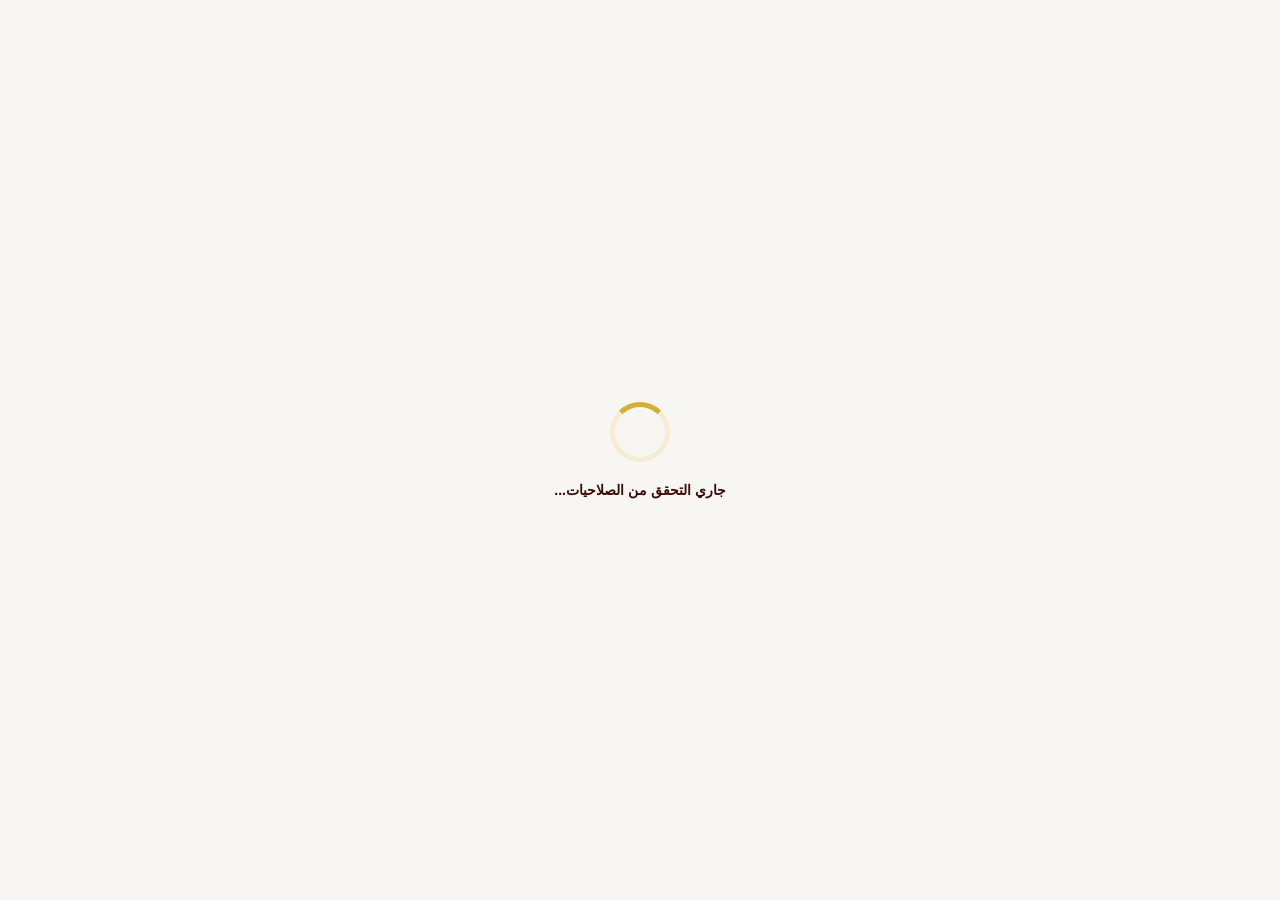
==== commit c90860a4: "Update admin.html" ====
--- a/admin.html
+++ b/admin.html
@@ -7,7 +7,7 @@
     <meta name="theme-color" content="#3b0a0a">
     <meta name="robots" content="noindex, nofollow">
 
-    <!-- ✅ CSP محكمة — بدون unsafe-inline في script-src -->
+    <!-- ✅ CSP محكمة — بدون unsafe-inline في script-src + whitelist للصور -->
     <meta http-equiv="Content-Security-Policy" content="
       default-src 'self';
       script-src 'self'
@@ -20,7 +20,7 @@
       script-src-attr 'none';
       style-src 'self' 'unsafe-inline' https://fonts.googleapis.com https://www.google.com/recaptcha/ https://www.gstatic.com/recaptcha/;
       font-src 'self' https://fonts.gstatic.com data:;
-      img-src 'self' data: https: blob:;
+      img-src 'self' data: blob: https://*.googleusercontent.com https://*.gstatic.com https://*.googleapis.com https://firebasestorage.googleapis.com;
       frame-src https://www.youtube.com
                 https://drive.google.com
                 https://*.google.com
@@ -55,6 +55,15 @@
 </head>
 <body>
 
+    <!-- ✅ SVG Symbols — عشان أيقونات التوست تظهر صح -->
+    <svg width="0" height="0" style="position:absolute" aria-hidden="true">
+        <defs>
+            <symbol id="i-check" viewBox="0 0 24 24"><circle cx="12" cy="12" r="10"/><path d="m9 12 2 2 4-4"/></symbol>
+            <symbol id="i-alert" viewBox="0 0 24 24"><circle cx="12" cy="12" r="10"/><path d="M12 8v4M12 16h.01"/></symbol>
+            <symbol id="i-info" viewBox="0 0 24 24"><circle cx="12" cy="12" r="10"/><path d="M12 16v-4M12 8h.01"/></symbol>
+        </defs>
+    </svg>
+
     <div id="toastHost" role="status" aria-live="polite"></div>
 
     <div id="loadingOverlay">
--- a/css/admin.css
+++ b/css/admin.css
@@ -1539,6 +1539,166 @@
 body.dark-mode [style*="color:#888"],
 body.dark-mode [style*="color: #888"] {
     color: var(--text-secondary) !important;
+}
+
+/* ═══════════════════════════════════════════════════════════
+   ❓ Confirm Modal — بديل native confirm()
+   ═══════════════════════════════════════════════════════════ */
+.confirm-modal-overlay {
+    display: none;
+    position: fixed;
+    inset: 0;
+    background: rgba(0, 0, 0, 0.65);
+    backdrop-filter: blur(6px);
+    -webkit-backdrop-filter: blur(6px);
+    z-index: 100001;
+    justify-content: center;
+    align-items: center;
+    padding: 20px;
+    animation: confirmFadeIn 0.25s ease;
+}
+
+.confirm-modal-overlay.active {
+    display: flex;
+}
+
+@keyframes confirmFadeIn {
+    from { opacity: 0; }
+    to { opacity: 1; }
+}
+
+.confirm-modal-box {
+    background: #fff;
+    color: #333;
+    border-radius: 24px;
+    padding: 28px 24px 22px;
+    max-width: 420px;
+    width: 100%;
+    text-align: center;
+    box-shadow: 0 20px 60px rgba(0, 0, 0, 0.35);
+    border: 2px solid #d4af37;
+    animation: confirmSlideUp 0.3s cubic-bezier(0.175, 0.885, 0.32, 1.275);
+    direction: rtl;
+    font-family: 'Cairo', sans-serif;
+}
+
+@keyframes confirmSlideUp {
+    from { opacity: 0; transform: translateY(20px) scale(0.95); }
+    to { opacity: 1; transform: translateY(0) scale(1); }
+}
+
+.confirm-modal-icon {
+    width: 64px;
+    height: 64px;
+    border-radius: 50%;
+    background: linear-gradient(135deg, rgba(212, 175, 55, 0.15), rgba(212, 175, 55, 0.25));
+    color: #b8935a;
+    display: flex;
+    align-items: center;
+    justify-content: center;
+    font-size: 32px;
+    margin: 0 auto 18px;
+    border: 2px solid rgba(212, 175, 55, 0.4);
+    box-shadow: 0 4px 15px rgba(212, 175, 55, 0.15);
+}
+
+.confirm-modal-title {
+    font-size: 19px;
+    font-weight: 900;
+    color: #3b0a0a;
+    margin-bottom: 12px;
+    line-height: 1.4;
+    font-family: 'Cairo', sans-serif;
+}
+
+.confirm-modal-message {
+    font-size: 14px;
+    color: #555;
+    line-height: 1.85;
+    margin-bottom: 24px;
+    white-space: pre-line;
+    word-wrap: break-word;
+    max-height: 50vh;
+    overflow-y: auto;
+    padding: 4px 8px;
+    text-align: right;
+}
+
+.confirm-modal-actions {
+    display: flex;
+    gap: 10px;
+    justify-content: center;
+    flex-wrap: wrap;
+}
+
+.confirm-btn-cancel,
+.confirm-btn-ok {
+    padding: 12px 26px;
+    border-radius: 50px;
+    font-weight: 800;
+    font-size: 14px;
+    cursor: pointer;
+    transition: all 0.25s cubic-bezier(0.175, 0.885, 0.32, 1.275);
+    font-family: 'Cairo', sans-serif;
+    border: 2px solid transparent;
+    min-width: 110px;
+    display: inline-flex;
+    align-items: center;
+    justify-content: center;
+    gap: 6px;
+}
+
+.confirm-btn-cancel {
+    background: #f0ede8;
+    color: #555;
+    border-color: #ddd;
+}
+
+.confirm-btn-cancel:hover {
+    background: #e5e0d8;
+    transform: translateY(-2px);
+}
+
+.confirm-btn-ok {
+    background: linear-gradient(135deg, #3b0a0a, #1a0404);
+    color: #e8d5a5;
+    border-color: rgba(201, 169, 97, 0.4);
+    box-shadow: 0 4px 12px rgba(59, 10, 10, 0.25);
+}
+
+.confirm-btn-ok:hover {
+    transform: translateY(-2px) scale(1.03);
+    box-shadow: 0 8px 20px rgba(59, 10, 10, 0.4);
+}
+
+/* Dark Mode — Confirm Modal */
+body.dark-mode .confirm-modal-box {
+    background: #232329;
+    color: #e6e3dd;
+    border-color: rgba(201, 169, 97, 0.4);
+    box-shadow: 0 20px 60px rgba(0, 0, 0, 0.75);
+}
+
+body.dark-mode .confirm-modal-icon {
+    background: linear-gradient(135deg, rgba(201, 169, 97, 0.1), rgba(201, 169, 97, 0.2));
+    color: #c9a961;
+    border-color: rgba(201, 169, 97, 0.4);
+}
+
+body.dark-mode .confirm-modal-title { color: #e6e3dd; }
+body.dark-mode .confirm-modal-message { color: #9a9790; }
+
+body.dark-mode .confirm-btn-cancel {
+    background: #2a2a30;
+    color: #9a9790;
+    border-color: #3a3a42;
+}
+body.dark-mode .confirm-btn-cancel:hover { background: #32323a; }
+
+body.dark-mode .confirm-btn-ok {
+    background: linear-gradient(135deg, #c9a961, #a8873f);
+    color: #1a1410;
+    border-color: transparent;
 }
 
 /* ═══════════════════════════════════════════════════════════
@@ -1560,6 +1720,14 @@
     .change-grade-select { min-width: auto; width: 100%; }
     .change-grade-btn,
     .change-grade-cancel { width: 100%; justify-content: center; }
+
+    /* Confirm Modal Mobile */
+    .confirm-modal-box { padding: 22px 18px 18px; border-radius: 20px; }
+    .confirm-modal-icon { width: 54px; height: 54px; font-size: 26px; }
+    .confirm-modal-title { font-size: 17px; }
+    .confirm-modal-message { font-size: 13px; }
+    .confirm-btn-cancel,
+    .confirm-btn-ok { padding: 11px 20px; font-size: 13px; min-width: 95px; }
 }
 
 /* ═══════════════════════════════════════════════════════════
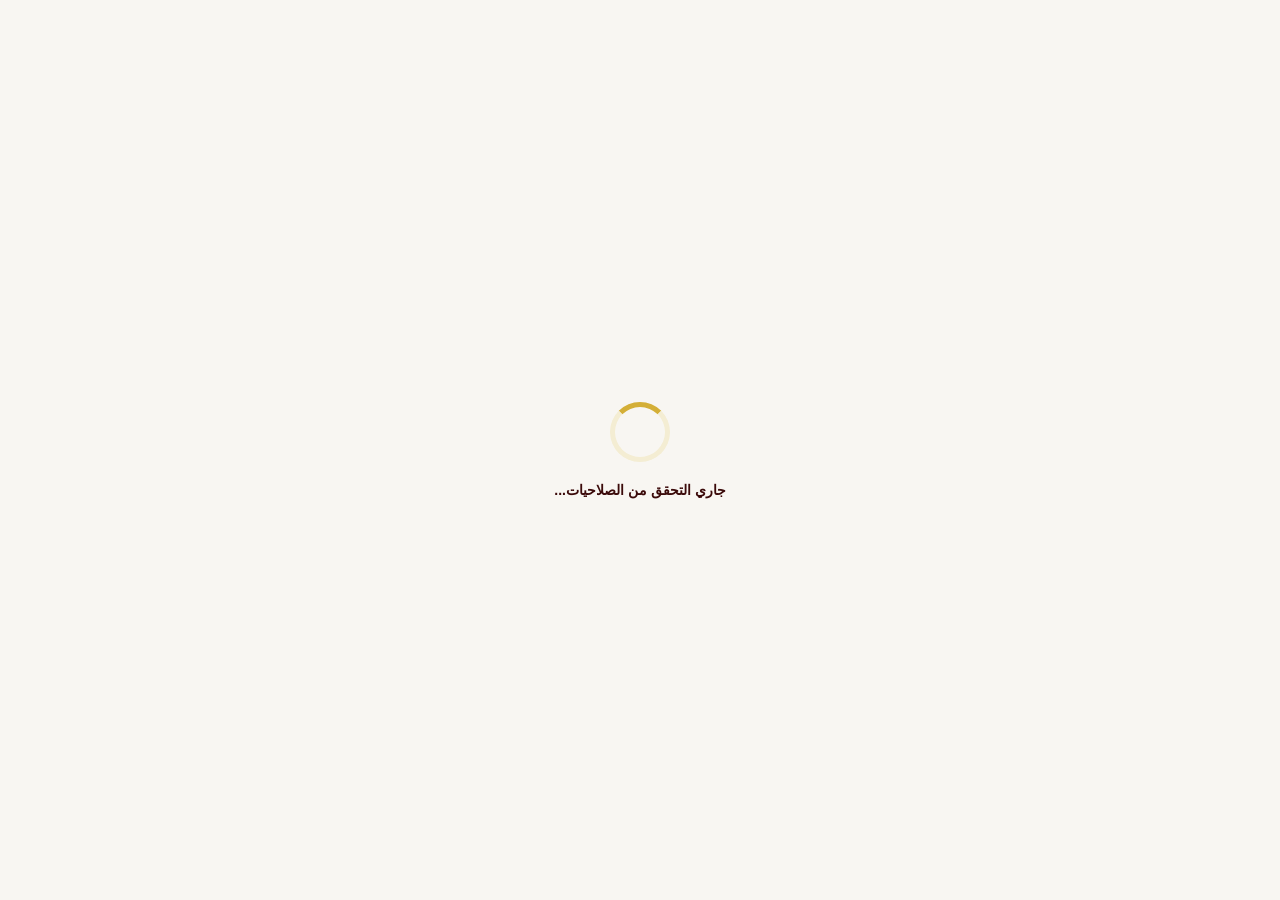
==== commit 9916b22d: "Update admin.html" ====
--- a/admin.html
+++ b/admin.html
@@ -35,7 +35,7 @@
                   https://www.google.com
                   https://www.google.com/recaptcha/
                   https://www.recaptcha.net;
-      media-src 'self' blob: mediastream:;
+      media-src 'self' blob:;
       object-src 'none';
       base-uri 'self';
       form-action 'self';
@@ -103,7 +103,6 @@
             <button type="button" data-action="show-tab" data-tab="books">📚 الكتب</button>
             <button type="button" data-action="show-tab" data-tab="teachers">👨‍🏫 المدرسون</button>
             <button type="button" data-action="show-tab" data-tab="exams">📝 الاختبارات</button>
-            <button type="button" data-action="show-tab" data-tab="liveStream">🔴 البث المباشر</button>
             <button type="button" data-action="show-tab" data-tab="addCourse">➕ إضافة محاضرة</button>
             <button type="button" data-action="show-tab" data-tab="addBook">➕ إضافة كتاب</button>
             <button type="button" data-action="show-tab" data-tab="addTeacher">➕ إضافة مدرس</button>
@@ -249,101 +248,6 @@
         </div>
 
         <!-- ═══════════════════════════════════════════════════
-             🔴 TAB: Live Stream
-             ═══════════════════════════════════════════════════ -->
-        <div id="tabLiveStream" class="tab-content">
-            <h4 class="section-heading">🔴 البث المباشر الداخلي</h4>
-
-            <div id="liveStreamStatusBox" class="live-status-box">
-                <div class="live-status-empty">⏸️ لا يوجد بث نشط</div>
-            </div>
-
-            <div id="myStreamsZone">
-                <div>
-                    <strong class="my-streams-title">📋 بثوثي النشطة</strong>
-                    <span class="my-streams-desc">اعرض كل البثوث اللي أنت مسجلها دلوقتي وأوقف أي واحد منهم.</span>
-                </div>
-                <button type="button" id="myStreamsBtn" data-action="show-my-streams-modal">
-                    📋 بثوثي النشطة
-                    <span id="myStreamsCount" class="my-streams-count">0</span>
-                </button>
-            </div>
-
-            <div class="live-control-panel">
-                <h5>🎛️ لوحة التحكم بالبث</h5>
-
-                <div class="live-toolbar" id="liveToolbar">
-                    <button type="button" id="btnAdminCam" data-action="toggle-admin-cam" class="neutral">
-                        <span>📷</span> <span>إيقاف الكاميرا</span>
-                    </button>
-                    <button type="button" id="btnAdminMic" data-action="toggle-admin-mic" class="neutral">
-                        <span>🎤</span> <span>إيقاف المايك</span>
-                    </button>
-                    <button type="button" id="btnSwitchCam" data-action="switch-admin-cam" class="neutral">
-                        <span>🔄</span> <span>Front 1</span>
-                    </button>
-                    <span class="stream-status on" id="viewerCountBadge">
-                        👥 <strong id="viewerCount">0</strong> مشاهد
-                    </span>
-                </div>
-
-                <div id="permissionPanel">
-                    <h6 class="permission-heading">🔐 صلاحيات الطلاب أثناء البث</h6>
-                    <div class="live-permission-box">
-                        <label class="perm-toggle">
-                            <span>📷 السماح لكل الطلاب بفتح الكاميرا</span>
-                            <input type="checkbox" id="permAllCameras">
-                        </label>
-                        <label class="perm-toggle">
-                            <span>🎤 السماح لكل الطلاب بفتح المايكروفون</span>
-                            <input type="checkbox" id="permAllMics">
-                        </label>
-                    </div>
-                </div>
-            </div>
-
-            <div id="localPreviewContainer">
-                <label class="preview-label">📹 معاينة كاميرتك:</label>
-                <video id="localPreview" autoplay muted playsinline></video>
-                <p class="preview-hint">👁️ المربع الأسود الصغير = عرض تقريبي لما يراه الطلاب</p>
-            </div>
-
-            <div id="studentStreamsContainer">
-                <h5 class="section-heading">👥 فيديوهات الطلاب المتصلين:</h5>
-                <div id="studentStreamsGrid" class="student-streams-grid"></div>
-            </div>
-
-            <form id="liveStreamForm">
-                <div class="form-grid">
-                    <div class="full-width">
-                        <label for="liveTitle">📝 عنوان البث</label>
-                        <input type="text" id="liveTitle" placeholder="مثال: مراجعة ليلة الامتحان - الفقه" required maxlength="200">
-                    </div>
-                    <div>
-                        <label for="liveGrade">🎓 الصف المستهدف</label>
-                        <select id="liveGrade" required>
-                            <option value="">اختر الصف</option>
-                        </select>
-                    </div>
-                    <div>
-                        <label for="liveSource">📷 مصدر الفيديو الأساسي</label>
-                        <select id="liveSource">
-                            <option value="camera">📷 كاميرا + مايك</option>
-                            <option value="screen">🖥️ مشاركة الشاشة + صوت</option>
-                        </select>
-                    </div>
-                </div>
-
-                <div class="live-form-actions">
-                    <button type="submit" id="startLiveBtn" class="btn-submit">🔴 بدء البث</button>
-                    <button type="button" id="stopLiveBtn" data-action="stop-live-stream" class="btn-submit">⏹️ إيقاف البث</button>
-                </div>
-            </form>
-
-            <div id="liveStreamMsg" class="msg-area"></div>
-        </div>
-
-        <!-- ═══════════════════════════════════════════════════
              ➕ TAB: Add Course
              ═══════════════════════════════════════════════════ -->
         <div id="tabAddCourse" class="tab-content">
@@ -605,19 +509,6 @@
         </div>
     </div>
 
-    <!-- My Streams Modal -->
-    <div id="myStreamsModal" class="modal-overlay">
-        <div class="modal-content">
-            <div class="modal-header">
-                <h3>📋 بثوثي النشطة</h3>
-                <button type="button" class="modal-close" data-action="close-my-streams-modal">✕</button>
-            </div>
-            <div id="myStreamsContent">
-                <div class="modal-loading">⏳ جاري التحميل...</div>
-            </div>
-        </div>
-    </div>
-
     <!-- ✅ Confirm Modal — بديل native confirm() -->
     <div id="confirmModal" class="confirm-modal-overlay">
         <div class="confirm-modal-box">
